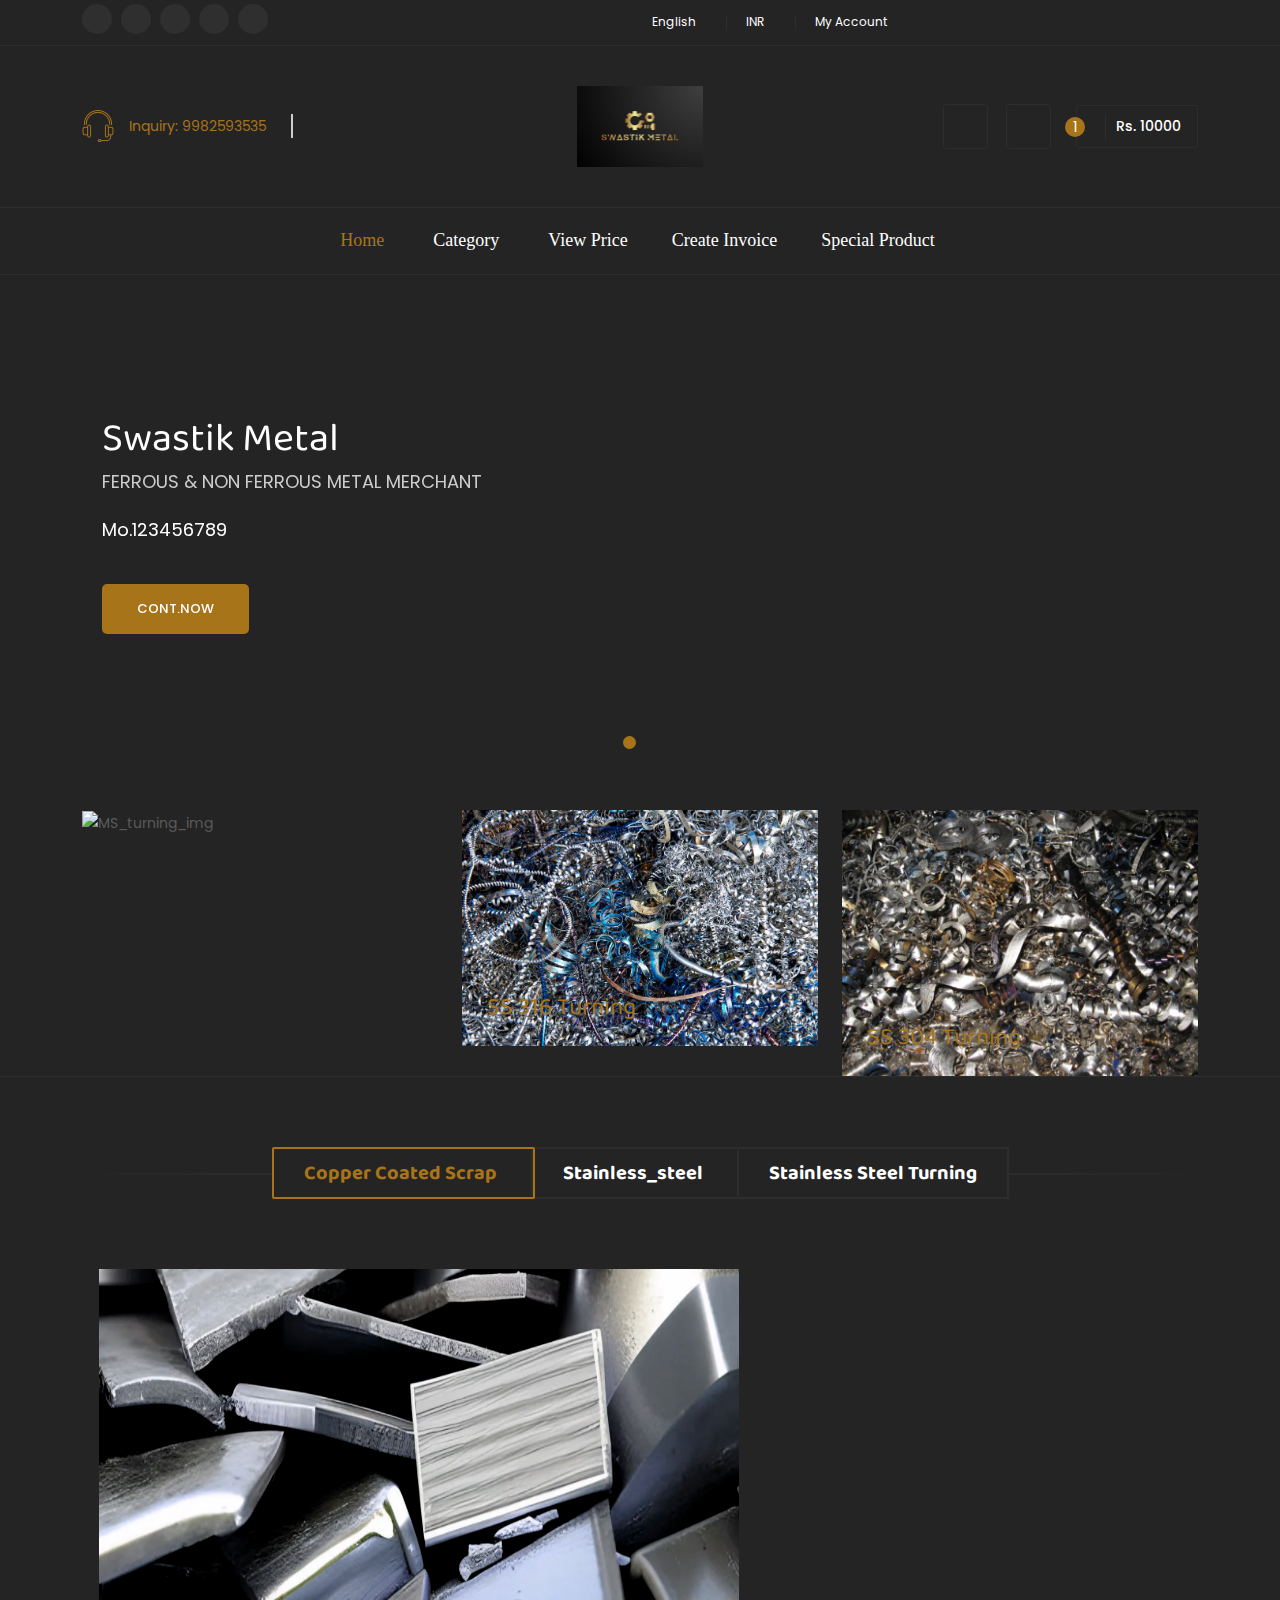
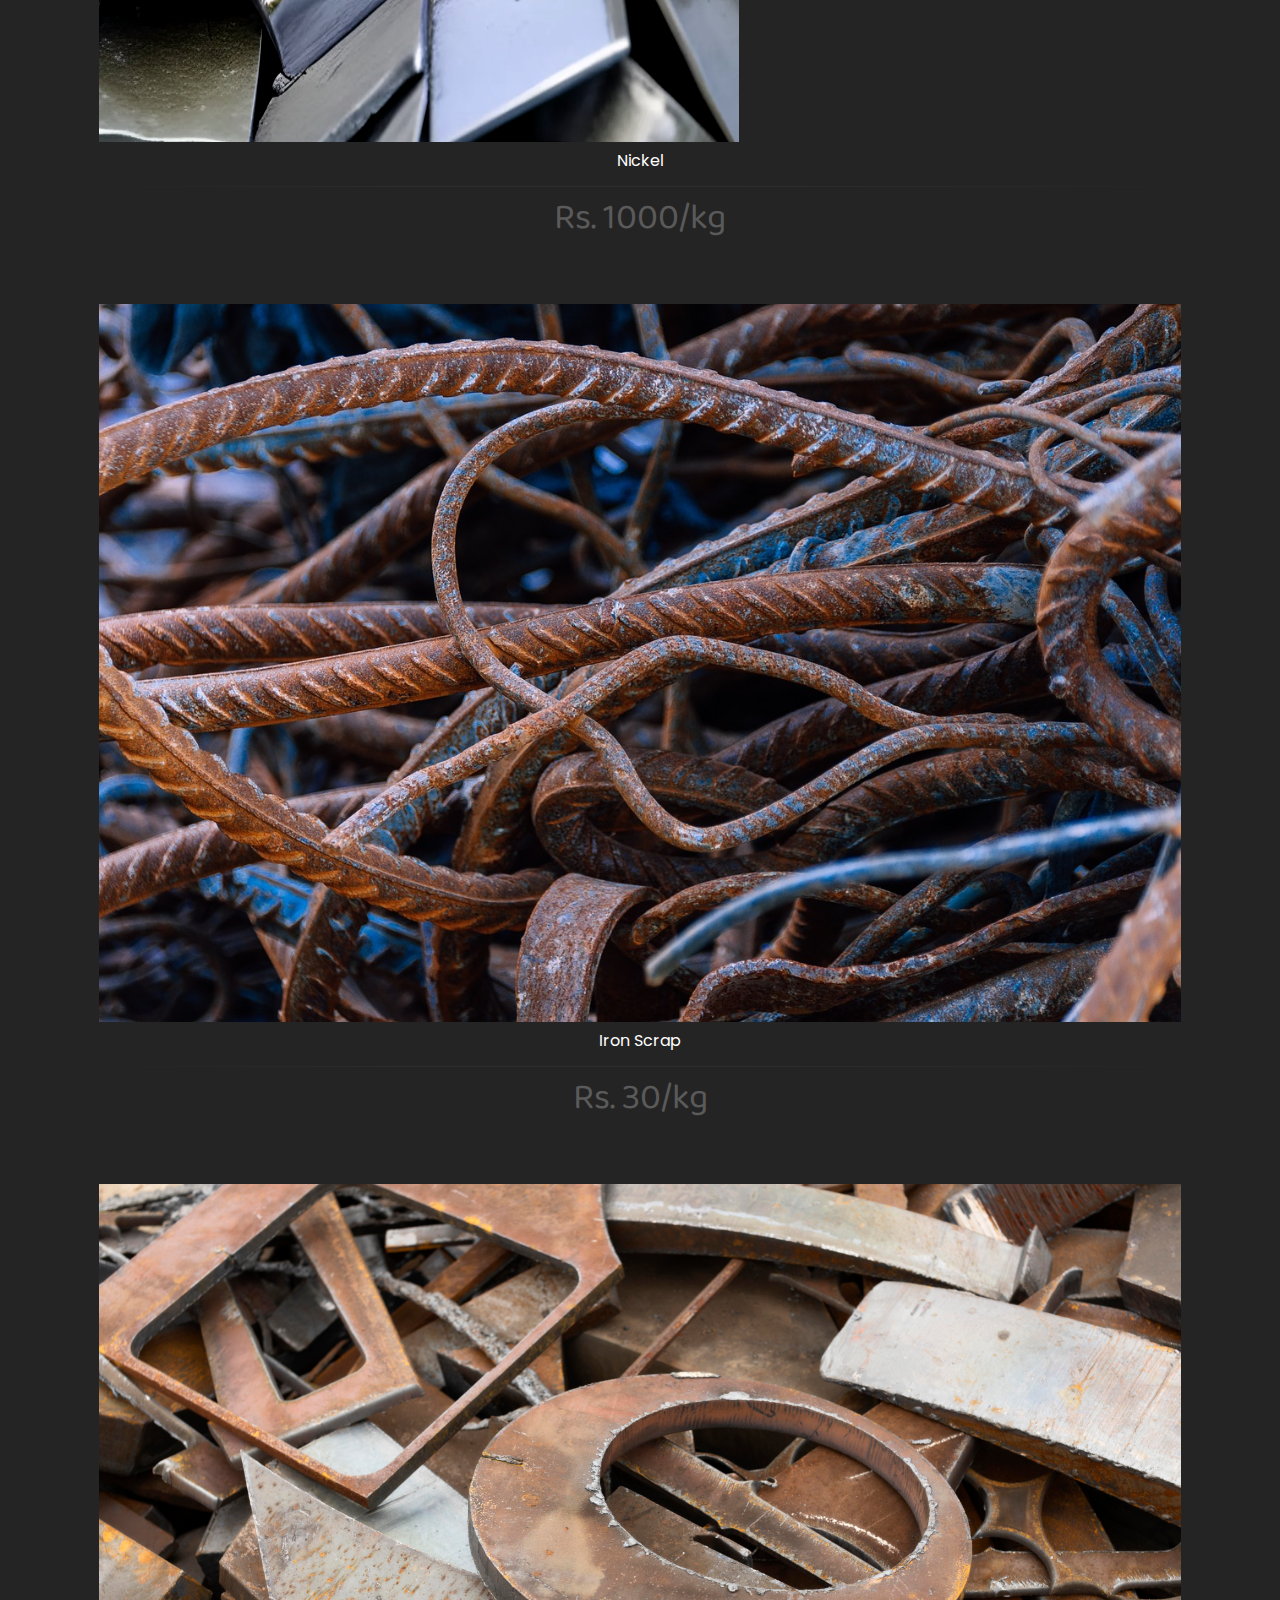
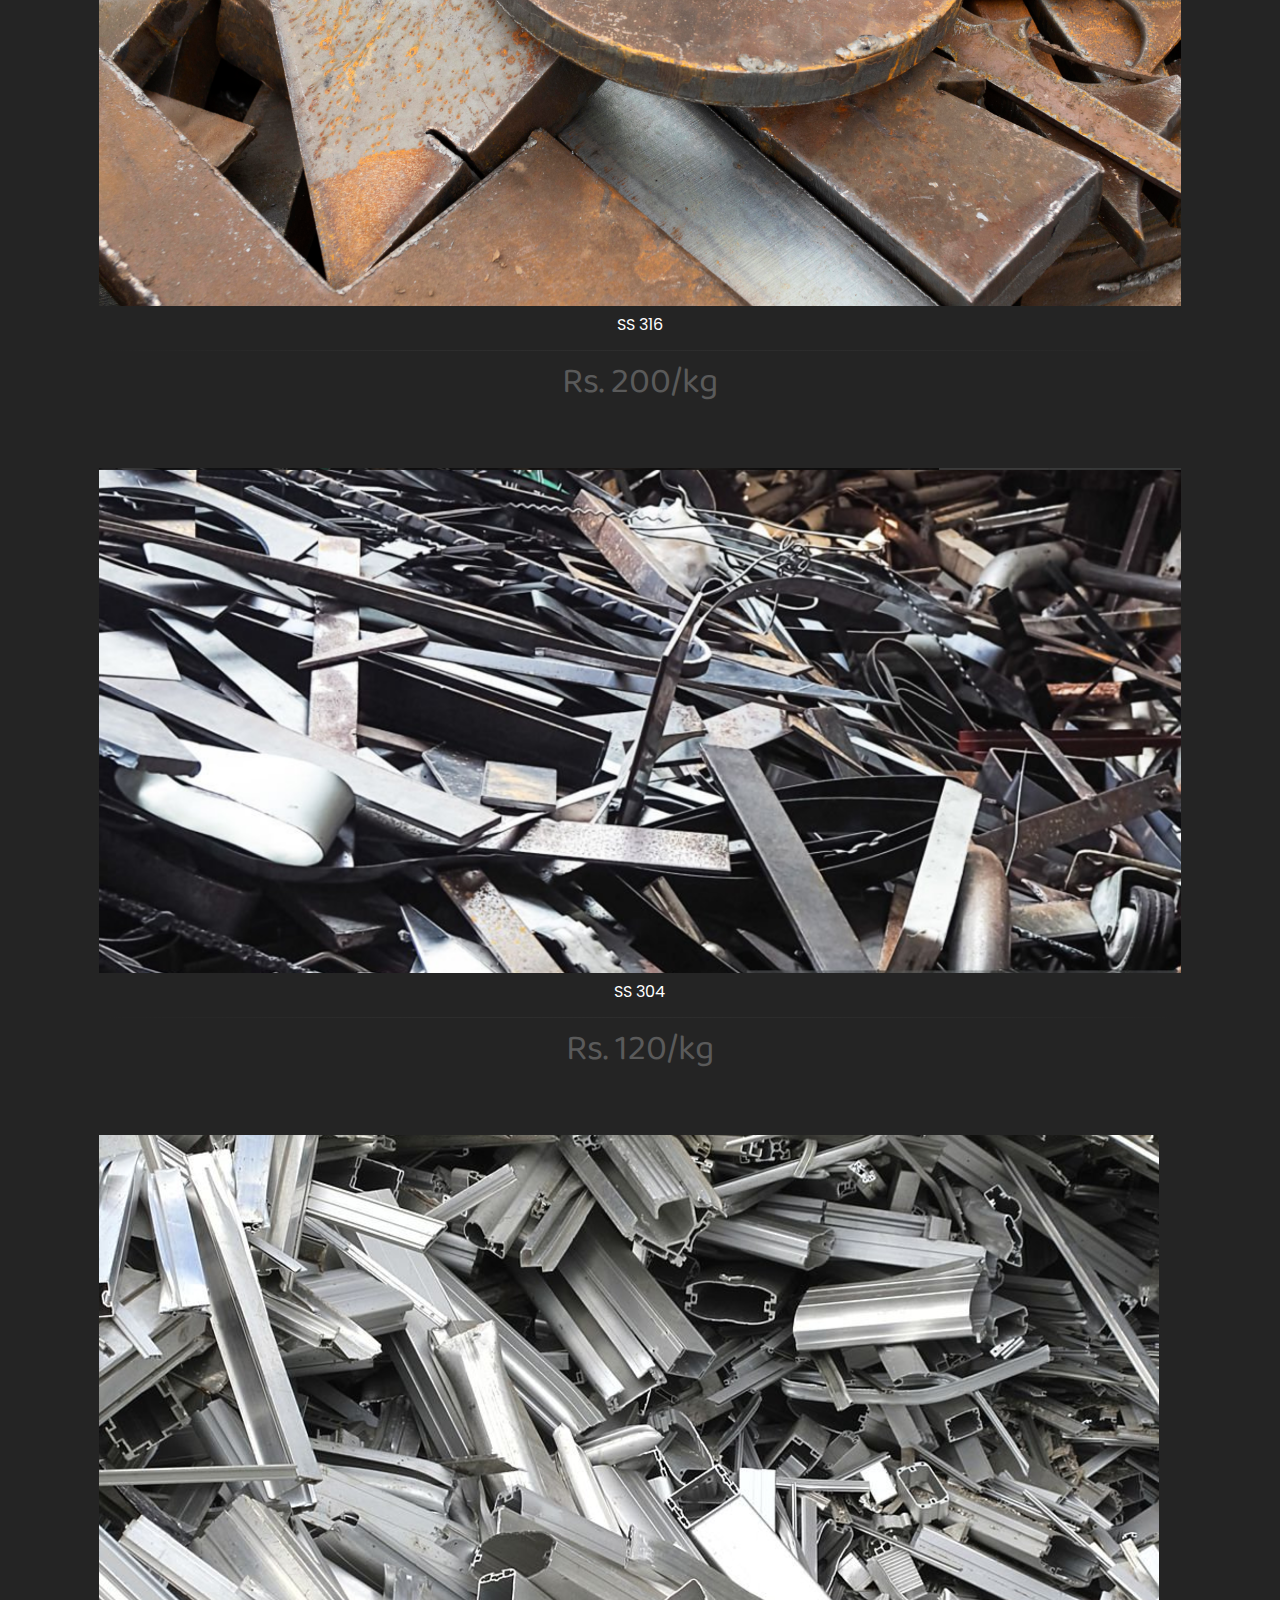
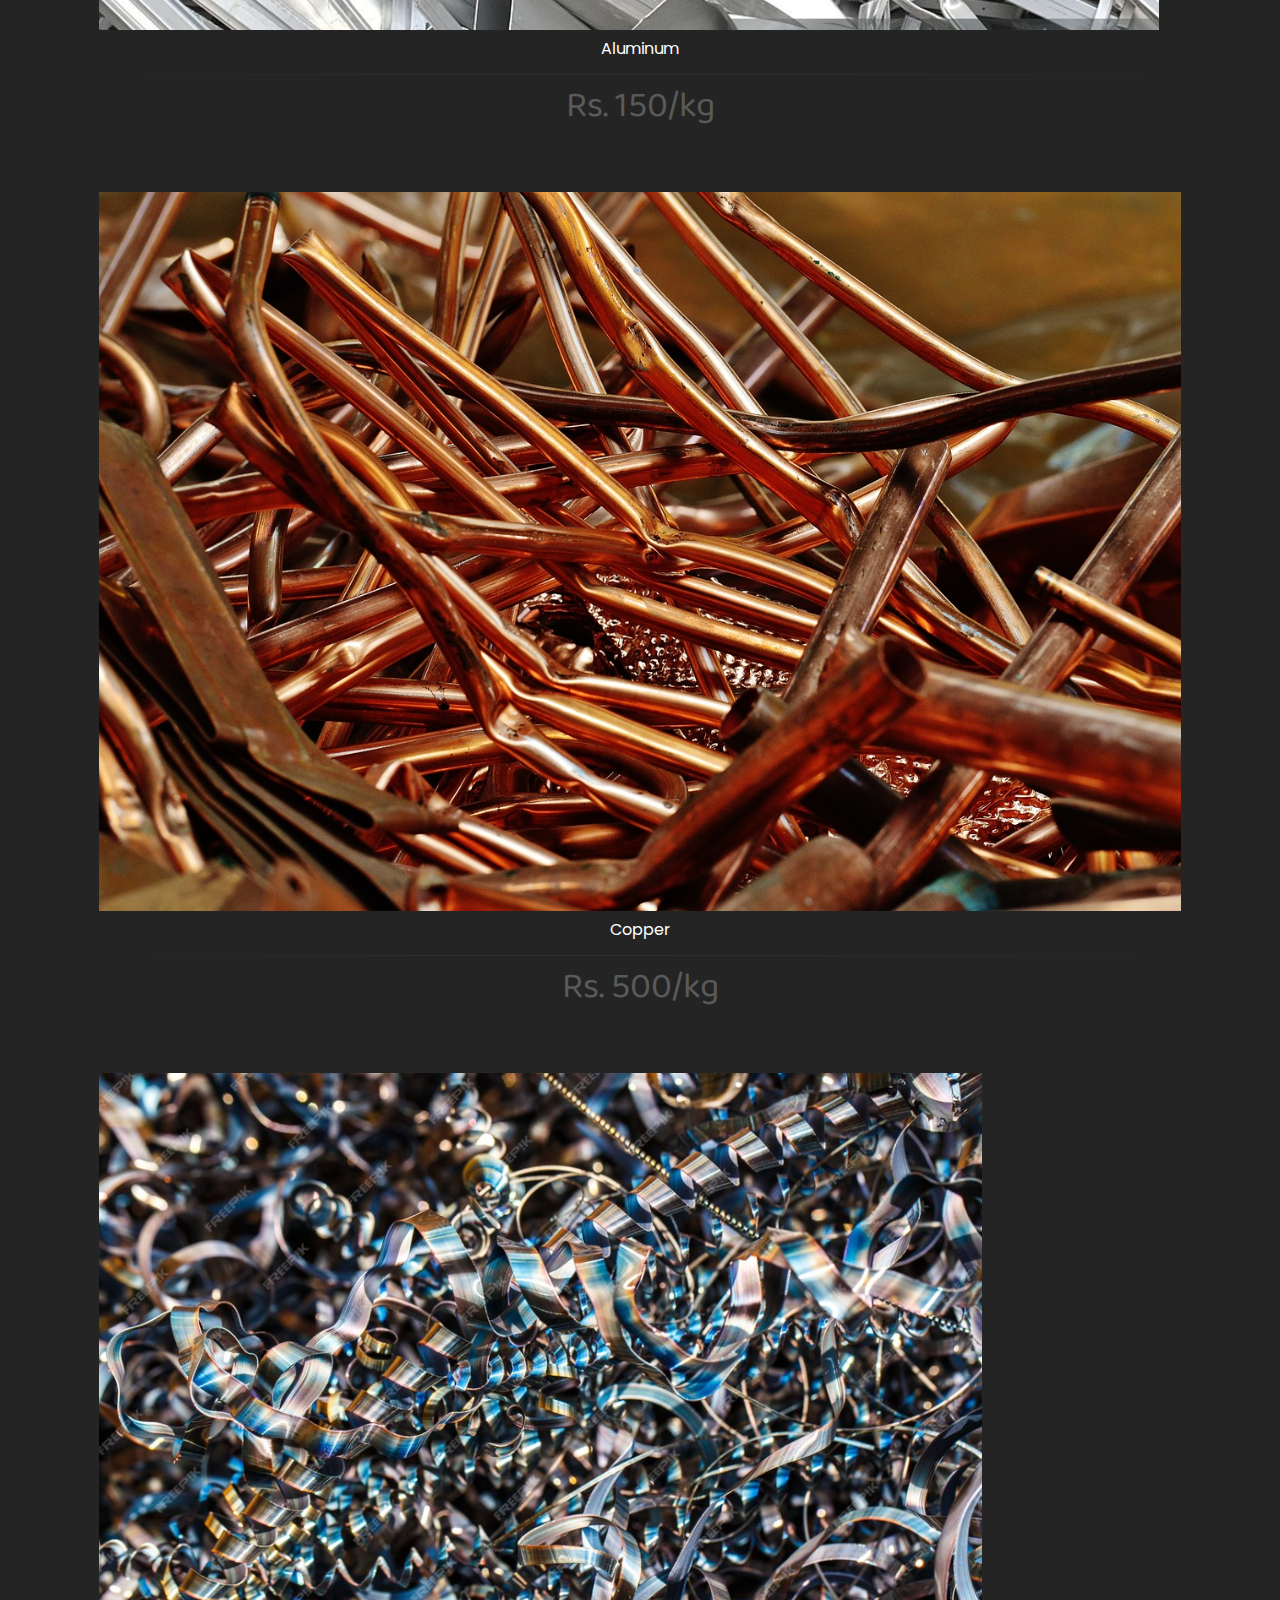
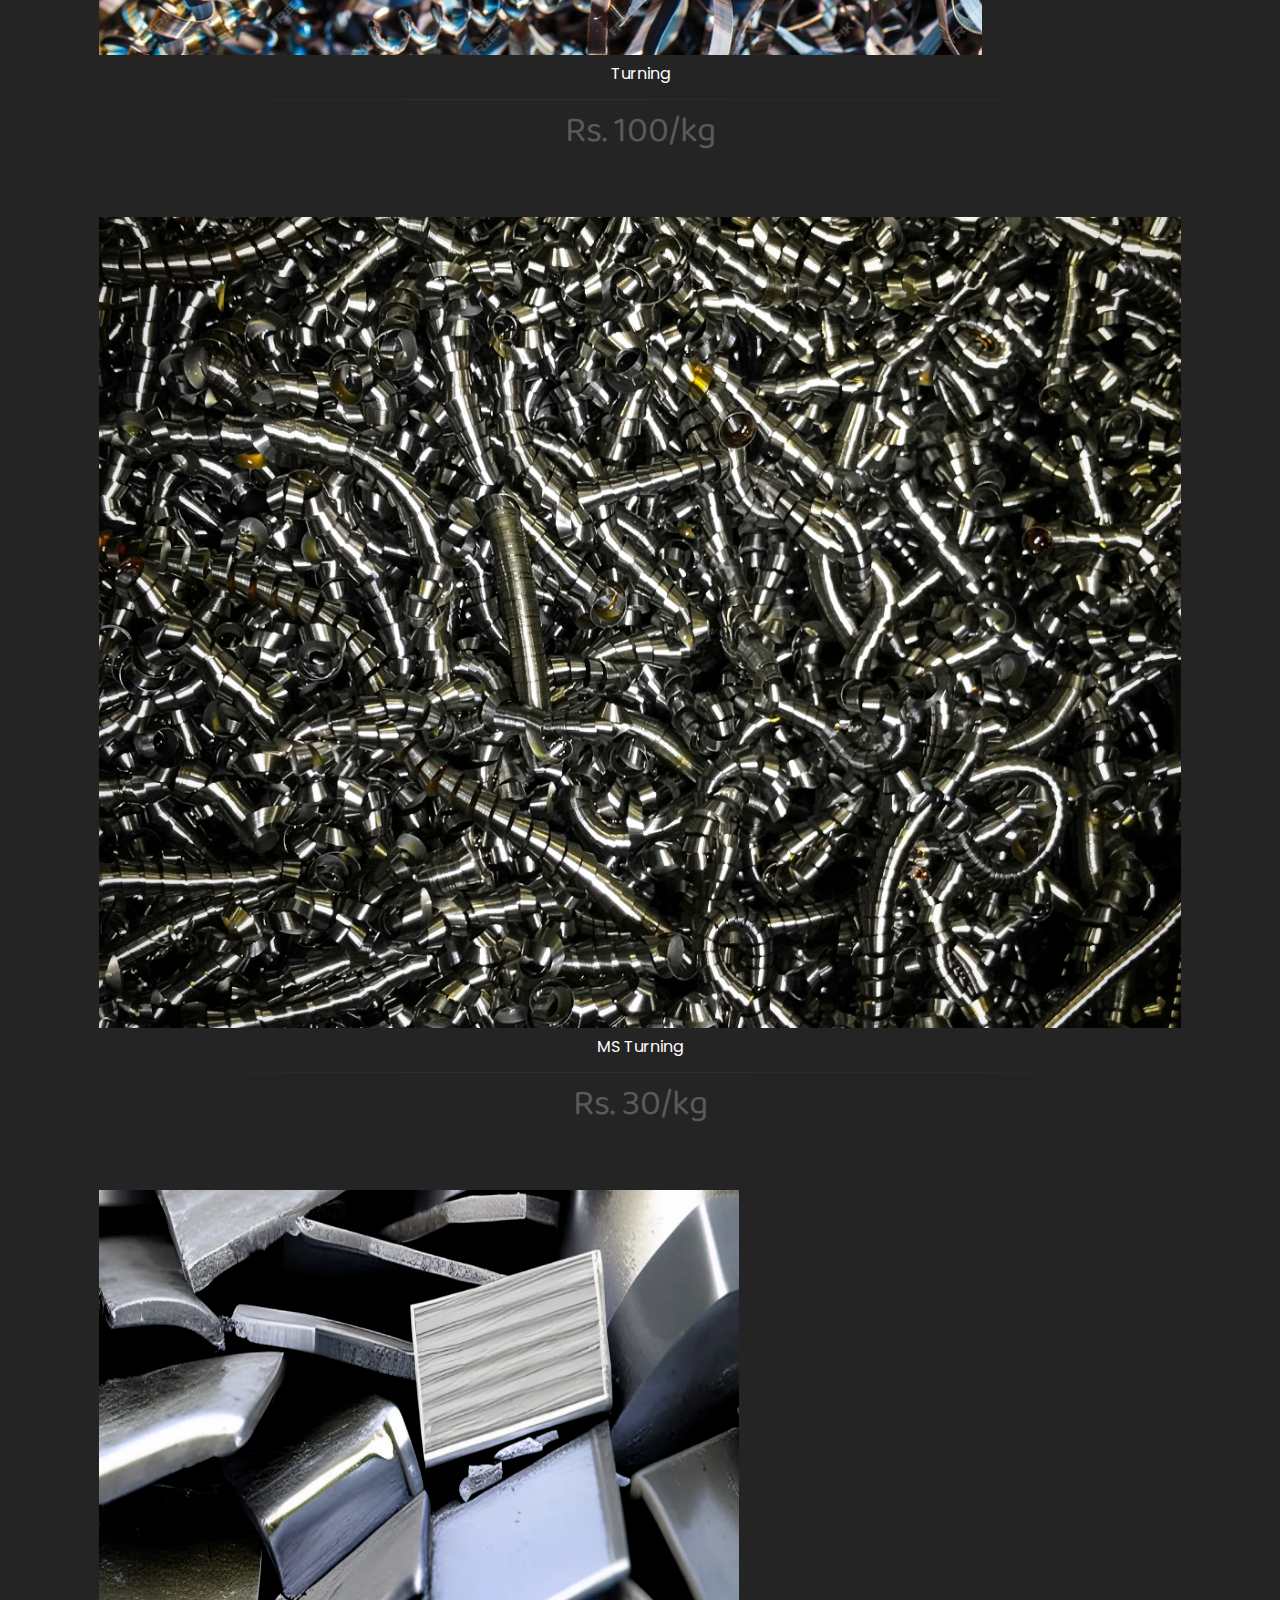
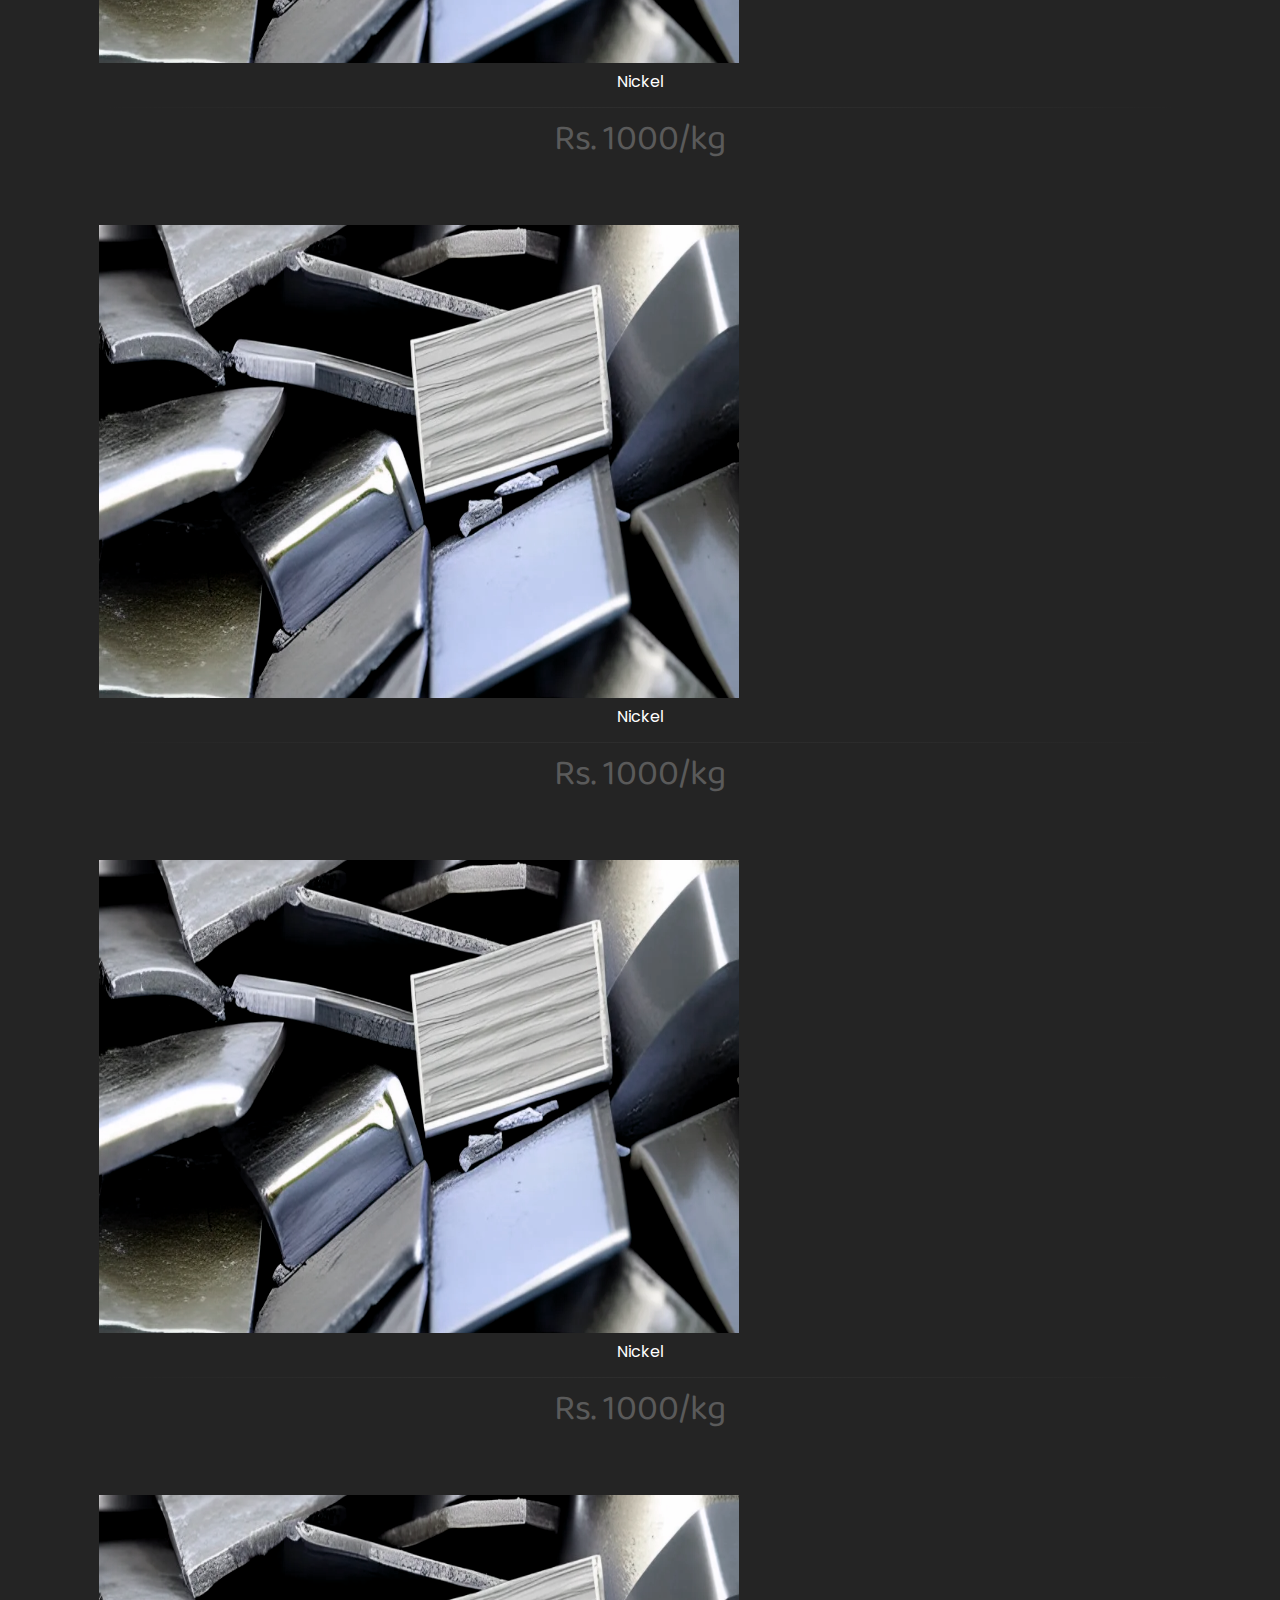
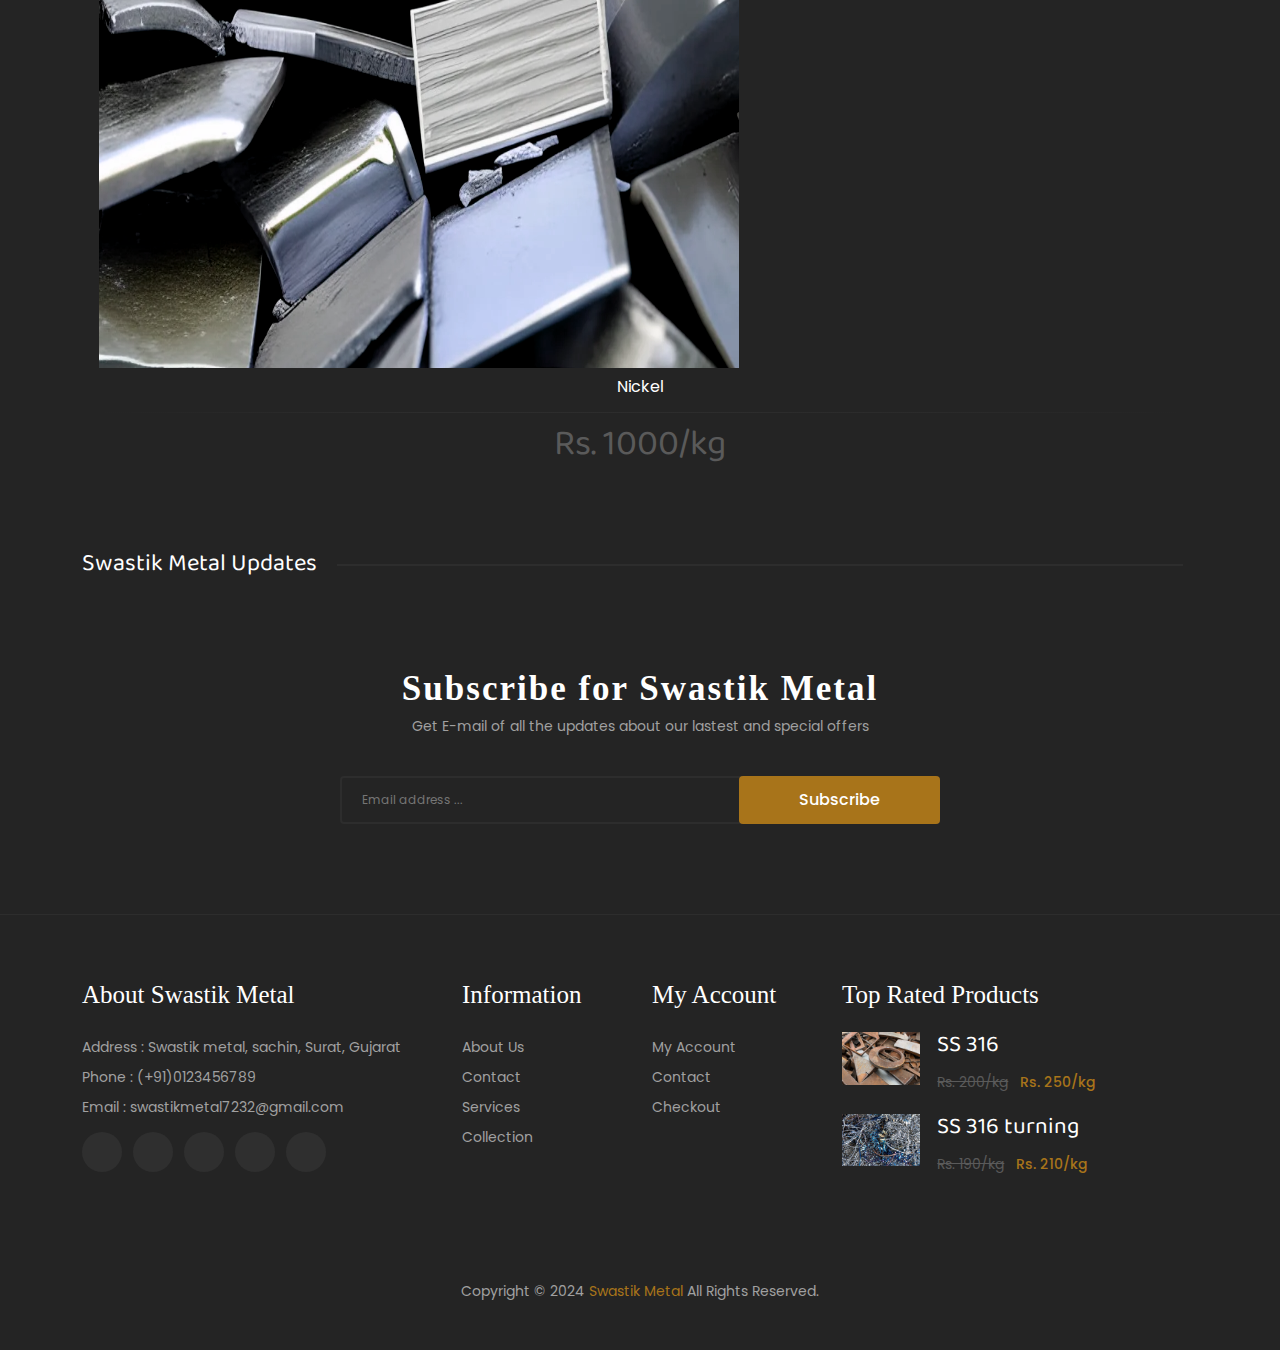
==== index.html @ c0fde3b0 "Add files via upload" ====
<!DOCTYPE html>
<html lang="en">

<head>
    <meta charset="UTF-8">
    <meta name="viewport" content="width=device-width, initial-scale=1.0">
    <title>Swastik Metal</title>
    <link rel="shortcut icon" href="favicon.ico" type="image/x-icon">
    <!-- CSS only -->
    <link rel="stylesheet" href="https://stackpath.bootstrapcdn.com/bootstrap/5.0.0-alpha2/css/bootstrap.min.css">
    <link rel="stylesheet" href="http://code.ionicframework.com/ionicons/2.0.1/css/ionicons.min.css">
    <link rel="stylesheet" href="https://cdnjs.cloudflare.com/ajax/libs/OwlCarousel2/2.3.4/assets/owl.carousel.min.css">
    <link rel="stylesheet" href="https://cdnjs.cloudflare.com/ajax/libs/animate.css/4.1.1/animate.min.css">
    <link rel="stylesheet" href="https://cdnjs.cloudflare.com/ajax/libs/slick-carousel/1.8.1/slick.min.css">

    <link rel="stylesheet" href="style.css">
</head>

<body>
    <div class="home_black_version">
        <header class="header_area header_black">
            <!-- header top starts -->
            <div class="header_top">
                <div class="container">
                    <div class="row align-items-center">
                        <div class="col-lg-6 col-md-6">
                            <div class="social_icone">
                                <ul>
                                    <li><a href="#"><i class="ion-social-facebook"></i></a></li>
                                    <li><a href="#"><i class="ion-social-twitter"></i></a></li>
                                    <li><a href="#"><i class="ion-social-instagram"></i></a></li>
                                    <li><a href="#"><i class="ion-social-linkedin"></i></a></li>
                                    <li><a href="#"><i class="ion-social-youtube"></i></a></li>
                                </ul>
                            </div>
                        </div>
                        <div class="col-lg-6 col-md-6">
                            <div class="top_right text-right">
                                <ul>
                                    <li class="language">
                                        <a href="#">English <i class="ion-chevron-down"></i></a>
                                        <ul class="dropdown_language">
                                            <li><a href="#">Hindi</a></li>
                                            <li><a href="#">Gujrati</a></li>
                                        </ul>
                                    </li>
                                    <li class="currency">
                                        <a href="#">INR <i class="ion-chevron-down"></i></a>
                                        <ul class="dropdown_currency">
                                            <li><a href="#">INR - Rupees</a></li>
                                            <li><a href="#">USD - Dollar</a></li>
                                            <li><a href="#">EUR - Euro</a></li>
                                           
                                        </ul>
                                    </li>
                                    <li class="top_links">
                                        <a href="#">My Account <i class="ion-chevron-down"></i></a>
                                        <ul class="dropdown_links">
                                            
                                            <li><a href="login.html">My Account</a></li>
                                            <li><a href="login.html">Login</a></li>
                                            <li><a href="index.html">Logout</a></li>
                                          
                                        </ul>
                                    </li>
                                </ul>
                            </div>
                        </div>
                    </div>
                </div>
            </div>
            <!-- header top ends -->

            <!-- header middle starts -->
            <div class="header_middel">
                <div class="container">
                    <div class="row align-items-center">

                        <div class="col-lg-5">
                            <div class="home_contact">
                                <div class="contact_icone">
                                    <img src=" icon_phone.png" alt="">
                                </div>
                                <div class="contact_box">
                                    <p>Inquiry: <a href="tel: 1234567894">9982593535</a></p>
                                </div>
                            </div>
                        </div>

                        <div class="col-lg-2 col-md-3 col-4">
                            <div class="logo">
                                <a href="#"><img src=" swastiklogo.png" alt="logo"></a>
                            </div>
                        </div>

                        <div class="col-lg-5 col-md-7 col-6">
                            <div class="middel_right">
                                <div class="search_btn">
                                    <a href="#"><i class="ion-ios-search-strong"></i></a>
                                    <div class="dropdown_search">
                                        <form action="#">
                                            <input type="text" placeholder="Search Product ....">
                                            <button type="submit"><i class="ion-ios-search-strong"></i></button>
                                        </form>
                                    </div>
                                </div>
                                <div class="wishlist_btn">
                                    <a href="#"><i class="ion-heart"></i></a>
                                </div>
                                <div class="cart_link">
                                    <a href="#"><i class="ion-android-cart"></i><span class="cart_text_quantity">Rs.
                                            10000</span><i class="ion-chevron-down"></i></a>
                                    <span class="cart_quantity">1</span>

                                   
                                </div>
                            </div>
                        </div>
                    </div>
                </div>
            </div>

            <!-- header middle ends -->

            <!-- header bottom starts -->

            <div class="header_bottom sticky-header">
                <div class="container">
                    <div class="row align-items-center">
                        <div class="col-12">
                            <div class="main_menu_inner">
                                
                                <div class="main_menu">
                                    <nav>
                                        <ul>
                                            <li class="active">
                                                <a href="#">Home <i class="ion-chevron-down"></i></a>
                                                <ul class="sub_menu">
                                                    <li><a href=" About.jpg">About Us </a></li>
                                                    <li><a href="#">Services</a></li>
                                                    <li><a href="#">Products</a></li>
                            
                                                </ul>
                                            </li>
                                            <li>
                                                <a href="#">Category <i class="ion-chevron-down"></i></a>
                                                <ul class="mega_menu">
                                                    <li>
                                                        <a href="#">Stainless Steel  Turning_& Scrap  </a>
                                                        <ul>
                                                            <li><a href="#">Steel-316</a></li>
                                                            <li><a href="#">Steel-304</a></li>
                                                            <li><a href="#">Steel-202</a></li>
                                                            <li><a href="#">Steel-316-turning</a></li>
                                                            <li><a href="#">Steel-304-turning</a></li>

                                                        </ul>
                                                    </li>
                                                    <li>
                                                        <a href="#">Iron-MS</a>
                                                        <ul>
                                                            <li><a href="#">New Iron </a></li>
                                                            <li><a href="#">Old Iron</a></li>
                                                            <li><a href="#">Ms-turning </a></li>
                                                        </ul>
                                                    </li>
                                                    <li>
                                                        <a href="#">Other</a>
                                                        <ul>
                                                            <li><a href="#">Aluminum</a></li>
                                                            <li><a href="#">Copper</a></li>
                                                            <li><a href="#">Nickel</a></li>
                                                           
                                                        </ul>
                                                    </li>

                                                </ul>
                                            </li>
                                           
                                            <li><a href="/Price Update/metal_view.html">View Price </a></li>
                                            <li><a href="Invoice/new_invoice.html">Create Invoice </a></li>
                                        
                                           
                                           
                                            <li>
                                                <a href="#">Special product <i class="ion-chevron-down"></i></a>
                                                <ul class="sub_menu pages">
                                                    <li><a href="#">SS-316</a></li>
                                                    <li><a href="#">SS-304</a></li>
                                                    <li><a href="#">Nickel</a></li>
                                                    <li><a href="#">Moly</a></li>
                                                </ul>
                                            </li>
                                        </ul>
                                    </nav>
                                </div>
                            </div>
                        </div>
                    </div>
                </div>
            </div>
            <!-- header bottom ends -->
        </header>

        <!-- slider section starts -->
        <div class="slider_area slider_black owl-carousel">
            <div class="single_slider" data-bgimg=" slider/1.png">
                <div class="container">
                    <div class="row align-items-center">
                        <div class="col-12">
                            <div class="slider_content">
                                
                                <h1>Swastik Metal</h1>
                                <span>FERROUS & NON FERROUS METAL MERCHANT</span>
                                <p class="slider_price">Mo.123456789 </p>
                                <a href="#" class="button">Cont.now</a>
                            </div>
                        </div>
                    </div>
                </div>

            </div>
            
            <div class="single_slider" data-bgimg=" slider/3.jpg">
                <div class="container">
                    <div class="row align-items-center">
                        <div class="col-12">
                            <div class="slider_content">
                                
                                <h1>Swastik Metal-2</h1>
                                <span>FERROUS & NON FERROUS METAL MERCHANT</span>
                                <p class="slider_price">Mo.123456789 </p>
                                <a href="#" class="button">Cont.now</a>
                            </div>
                        </div>
                    </div>
                </div>

            </div>
        </div>
        <!-- slider section ends -->
        <!-- metal section starts -->
        <section class="metal_section metal_black">
            <div class="container">
                <div class="row">
                    <div class="col-lg-4 col-md-6">
                        <div class="main_scrap">
                            <div class="scrap_name">
                                <a href="#"><img src=" MS_turning_img.jpg" alt="MS_turning_img"></a>
                                <div class="metal_content">
                                    <h2>MS Turning</h2>
                                </div>
                            </div>
                        </div>
                    </div>
                    <div class="col-lg-4 col-md-6">
                        <div class="main_scrap">
                            <div class="scrap_name">
                                <a href="#"><img src=" SS_316_Turning.png" alt="SS_316_Turning"></a>
                                <div class="metal_content">
                                     <h2>SS 316 Turning</h2>
                                </div>
                            </div>
                        </div>
                    </div>
                    <div class="col-lg-4 col-md-6">
                        <div class="main_scrap">
                            <div class="scrap_name">
                                <a href="#"><img src=" SS_304_Turning_0.png" alt="SS_304_Turning"></a>
                                <div class="metal_content">
                                    <h2>SS 304 Turning</h2>
                                </div>
                            </div>
                        </div>
                    </div>
                </div>
            </div>
        </section>
        <!-- metal section ends -->
        <!-- product section area starts  -->

        <section class="product_section p_section1 product_black_section">
            <div class="container">
                <div class="row">
                    <div class="col-12">
                        <div class="product_area">
                            <div class="product_tab_button">
                                <ul class="nav" role="tablist">
                                    <li>
                                        <a href="#copper_coated_scrap" class="active" data-toggle="tab" role="tab"
                                            aria-controls="copper_coated_scrap" aria-selected="true">copper coated scrap</a>
                                    </li>
                                    <li>
                                        <a href="#Stainless_steel" data-toggle="tab" role="tab" aria-controls="Stainless_steel"
                                            aria-selected="false">Stainless_steel</a>
                                    </li>
                                    <li>
                                        <a href="#Stainless_steel_turning" data-toggle="tab" role="tab" aria-controls="Stainless_steel_turning"
                                            aria-selected="false">Stainless steel turning</a>
                                    </li>

                                </ul>
                            </div>
                            <div class="tab-content">
                                <div class="tab-pane fade show active" id="copper_coated_scrap" role="tabpane1">
                                    <div class="product_container">
                                        <div class="custom-row product_column3">
                                            <div class="custom-col-5">
                                                <div class="single_product">
                                                    <div class="product_thumb">
                                                        <a href="#" class="primary_img"><img src=" nickel_img.png"
                                                                alt="product1"></a>  
                                                    </div>
                                                    <div class="product_content">
                                                       <h3><a href="#">Nickel</a></h3>
                                                       <h2>Rs. 1000/kg</h2>
                                                    </div>
                                                </div>
                                            </div>

                                            <div class="custom-col-5">
                                                <div class="single_product">
                                                    <div class="product_thumb">
                                                        <a href="#" class="primary_img"><img src=" iron_scarp.jpg"
                                                                alt="product2"></a>  
                                                    </div>
                                                    <div class="product_content">
                                                       <h3><a href="#">Iron scrap</a></h3>
                                                       <h2>Rs. 30/kg</h2>
                                                    </div>
                                                </div>
                                            </div>
                                            <div class="custom-col-5">
                                                <div class="single_product">
                                                    <div class="product_thumb">
                                                        <a href="#" class="primary_img"><img src=" SS_316_img.jpg"
                                                                alt="product3"></a>  
                                                    </div>
                                                    <div class="product_content">
                                                       <h3><a href="#">SS 316</a></h3>
                                                       <h2>Rs. 200/kg</h2>
                                                    </div>
                                                </div>
                                            </div>
                                            <div class="custom-col-5">
                                                <div class="single_product">
                                                    <div class="product_thumb">
                                                        <a href="#" class="primary_img"><img src=" SS_304.png"
                                                                alt="product4"></a>  
                                                    </div>
                                                    <div class="product_content">
                                                       <h3><a href="#">SS 304</a></h3>
                                                       <h2>Rs. 120/kg</h2>
                                                    </div>
                                                </div>
                                            </div>
                                            <div class="custom-col-5">
                                                <div class="single_product">
                                                    <div class="product_thumb">
                                                        <a href="#" class="primary_img"><img src=" aluminum_img.png"
                                                                alt="product5"></a>  
                                                    </div>
                                                    <div class="product_content">
                                                       <h3><a href="#">Aluminum</a></h3>
                                                       <h2>Rs. 150/kg</h2>
                                                    </div>
                                                </div>
                                            </div>
                                            <div class="custom-col-5">
                                                <div class="single_product">
                                                    <div class="product_thumb">
                                                        <a href="#" class="primary_img"><img src=" copper_img.jpg"
                                                                alt="product6"></a>  
                                                    </div>
                                                    <div class="product_content">
                                                       <h3><a href="#">copper</a></h3>
                                                       <h2>Rs. 500/kg</h2>
                                                    </div>
                                                </div>
                                            </div>
                                            <div class="custom-col-5">
                                                <div class="single_product">
                                                    <div class="product_thumb">
                                                        <a href="#" class="primary_img"><img src=" turning.png"
                                                                alt="product7"></a>  
                                                    </div>
                                                    <div class="product_content">
                                                       <h3><a href="#">turning</a></h3>
                                                       <h2>Rs. 100/kg</h2>
                                                    </div>
                                                </div>
                                            </div>
                                            <div class="custom-col-5">
                                                <div class="single_product">
                                                    <div class="product_thumb">
                                                        <a href="#" class="primary_img"><img src=" MS_Turning.jpg"
                                                                alt="product8"></a>  
                                                    </div>
                                                    <div class="product_content">
                                                       <h3><a href="#">MS turning</a></h3>
                                                       <h2>Rs. 30/kg</h2>
                                                    </div>
                                                </div>
                                            </div>
                                            <div class="custom-col-5">
                                                <div class="single_product">
                                                    <div class="product_thumb">
                                                        <a href="#" class="primary_img"><img src=" nickel_img.png"
                                                                alt="product9"></a>  
                                                    </div>
                                                    <div class="product_content">
                                                       <h3><a href="#">Nickel</a></h3>
                                                       <h2>Rs. 1000/kg</h2>
                                                    </div>
                                                </div>
                                            </div>
                                            <div class="custom-col-5">
                                                <div class="single_product">
                                                    <div class="product_thumb">
                                                        <a href="#" class="primary_img"><img src=" nickel_img.png"
                                                                alt="product10"></a>  
                                                    </div>
                                                    <div class="product_content">
                                                       <h3><a href="#">Nickel</a></h3>
                                                       <h2>Rs. 1000/kg</h2>
                                                    </div>
                                                </div>
                                            </div>
                                            <div class="custom-col-5">
                                                <div class="single_product">
                                                    <div class="product_thumb">
                                                        <a href="#" class="primary_img"><img src=" nickel_img.png"
                                                                alt="product11"></a>  
                                                    </div>
                                                    <div class="product_content">
                                                       <h3><a href="#">Nickel</a></h3>
                                                       <h2>Rs. 1000/kg</h2>
                                                    </div>
                                                </div>
                                            </div>
                                            <div class="custom-col-5">
                                                <div class="single_product">
                                                    <div class="product_thumb">
                                                        <a href="#" class="primary_img"><img src=" nickel_img.png"
                                                                alt="product12"></a>  
                                                    </div>
                                                    <div class="product_content">
                                                       <h3><a href="#">Nickel</a></h3>
                                                       <h2>Rs. 1000/kg</h2>
                                                    </div>
                                                </div>
                                            </div>
                                        </div>
                                    </div>
                                </div>
                                 
                        </div>
                    </div>
                </div>
            </div>
        </section>

       
        <!-- blog section starts -->
        <section class="blog_section blog_black">
            <div class="container">
                <div class="row">
                    <div class="col-12">
                        <div class="section_title">
                            <h2>Swastik metal Updates</h2>
                        </div>
                    </div>
                </div>
                <div class="row">
                    <div class="blog_wrapper blog_column3 owl-carousel">
                        <div class="col-lg-4">
                            <div class="single_blog">
                                <div class="blog_thumb">
                                    <a href="#"><img src=" MS_turning_img.jpg" alt="MS turning"></a>
                                </div>
                                <div class="blog_content">
                                    <h3><a href="#">MS turning</a></h3>
                                    <div class="author_name">
                                        <p>
                                            <span>by</span>
                                            <span class="themes">chamunda metal</span>
                                            <span class="post_by">/ 4 November 2024</span>
                                        </p>
                                    </div>

                                    <div class="post_desc">
                                        <p>Lorem ipsum dolor sit amet consectetur adipisicing elit. Sunt fugit commodi
                                            quo eligendi laudantium quisquam, magnam hic numquam fuga illum sed aperiam
                                            sint, expedita dolor.</p>
                                    </div>
                                    <div class="read_more">
                                        <a href="#">Continue Reading</a>
                                    </div>
                                </div>
                            </div>
                        </div>
                        <div class="col-lg-4">
                            <div class="single_blog">
                                <div class="blog_thumb">
                                    <a href="#"><img src=" SS_304_Turning_0.png" alt="SS 304 turning"></a>
                                </div>
                                <div class="blog_content">
                                    <h3><a href="#">SS 304 turning</a></h3>
                                    <div class="author_name">
                                        <p>
                                            <span>by</span>
                                            <span class="themes">SDK metal</span>
                                            <span class="post_by">/ 3 November 2024</span>
                                        </p>
                                    </div>

                                    <div class="post_desc">
                                        <p>Lorem ipsum dolor sit amet consectetur adipisicing elit. Sunt fugit commodi
                                            quo eligendi laudantium quisquam, magnam hic numquam fuga illum sed aperiam
                                            sint, expedita dolor.</p>
                                    </div>
                                    <div class="read_more">
                                        <a href="#">Continue Reading</a>
                                    </div>
                                </div>
                            </div>
                        </div>
                        <div class="col-lg-4">
                            <div class="single_blog">
                                <div class="blog_thumb">
                                    <a href="#"><img src=" SS_316_Turning.png" alt=" SS 316 turning"></a>
                                </div>
                                <div class="blog_content">
                                    <h3><a href="#">SS 316 turning</a></h3>
                                    <div class="author_name">
                                        <p>
                                            <span>by</span>
                                            <span class="themes">Ramdev metals</span>
                                            <span class="post_by">/ 2 November 2024</span>
                                        </p>
                                    </div>

                                    <div class="post_desc">
                                        <p>Lorem ipsum dolor sit amet consectetur adipisicing elit. Sunt fugit commodi
                                            quo eligendi laudantium quisquam, magnam hic numquam fuga illum sed aperiam
                                            sint, expedita dolor.</p>
                                    </div>
                                    <div class="read_more">
                                        <a href="#">Continue Reading</a>
                                    </div>
                                </div>
                            </div>
                        </div>
                        <div class="col-lg-4">
                            <div class="single_blog">
                                <div class="blog_thumb">
                                    <a href="#"><img src=" MS_Turning.jpg" alt="MS turning"></a>
                                </div>
                                <div class="blog_content">
                                    <h3><a href="#">MS turning</a></h3>
                                    <div class="author_name">
                                        <p>
                                            <span>by</span>
                                            <span class="themes">Swastik metal</span>
                                            <span class="post_by">/ 5 November 2024</span>
                                        </p>
                                    </div>

                                    <div class="post_desc">
                                        <p>Lorem ipsum dolor sit amet consectetur adipisicing elit. Sunt fugit commodi
                                            quo eligendi laudantium quisquam, magnam hic numquam fuga illum sed aperiam
                                            sint, expedita dolor.</p>
                                    </div>
                                    <div class="read_more">
                                        <a href="#">Continue Reading</a>
                                    </div>
                                </div>
                            </div>
                        </div>
                    </div>
                </div>
            </div>
        </section>
        <!-- blog section ends -->

        

        <!-- subscribe section starts -->
        <div class="newsletter_area newsletter_black">
            <div class="container">
                <div class="row mt-5">
                    <div class="col-12">
                        <div class="newsletter_content">
                            <h2>Subscribe for Swastik Metal</h2>
                            <p>Get E-mail of all the updates about our lastest and special offers</p>
                            <div class="subscibe_form">
                                <form class="footer-newsletter">
                                    <input type="email" placeholder="Email address ..." autocapitalize="off"
                                        autocomplete="off">
                                    <button>Subscribe</button>
                                </form>
                            </div>
                        </div>
                    </div>
                </div>
            </div>
        </div>
        <!-- subscribe section ends -->
        

        <!-- footer section starts -->
        <footer class="footer_widgets footer_black">
            <div class="container">
                <div class="footer_top">
                    <div class="row">
                        <div class="col-lg-4 col-md-6 col-sm-8">
                            <div class="widgets_container contact_us">
                                <h3>About Swastik Metal</h3>
                                <div class="footer_contact">
                                    <p>Address : Swastik metal, sachin, Surat, Gujarat</p>
                                    <p>Phone : <a href="tel:(+91)01234568789">(+91)0123456789</a></p>
                                    <p>Email : swastikmetal7232@gmail.com</p>
                                    <ul>
                                        <li><a href="#"><i class="ion-social-facebook"></i></a></li>
                                        <li><a href="#"><i class="ion-social-twitter"></i></a></li>
                                        <li><a href="#"><i class="ion-social-rss"></i></a></li>
                                        <li><a href="#"><i class="ion-social-googleplus"></i></a></li>
                                        <li><a href="#"><i class="ion-social-youtube"></i></a></li>
                                    </ul>
                                </div>
                            </div>
                        </div>
                        <div class="col-lg-2 col-md-6 col-sm-4 col-6">
                            <div class="widgets_container widget_menu">
                                <h3>Information</h3>
                                <div class="footer_menu">
                                    <ul>
                                        <li><a href="#">About Us</a></li>
                                        <li><a href="#">Contact</a></li>
                                        <li><a href="#">Services</a></li>
                                        <li><a href="#">Collection</a></li>
                                       
                                    </ul>
                                </div>
                            </div>
                        </div>
                        <div class="col-lg-2 col-md-6 col-sm-5 col-6">
                            <div class="widgets_container widget_menu">
                                <h3>My Account</h3>
                                <div class="footer_menu">
                                    <ul>
                                        <li><a href="#">My Account</a></li>
                                        <li><a href="#">Contact</a></li>  
                                        <li><a href="#">Checkout</a></li>
                                      
                                    </ul>
                                </div>
                            </div>
                        </div>
                        <div class="col-lg-4 col-md-6 col-sm-7">
                            <div class="widgets_container product_widget">
                                <h3>Top Rated Products</h3>
                                <div class="simple_product">
                                    <div class="simple_product_items">
                                        <div class="simple_product_thumb">
                                            <a href="#"><img src=" SS_316_img.jpg" alt="SS 316"></a>
                                        </div>
                                        <div class="simple_product_content">
                                            
                                            <div class="product_name">
                                                <h3><a href="#">SS 316</a></h3>
                                            </div>
                                            <div class="product_price">
                                                <span class="old_price">Rs. 200/kg</span>
                                                <span class="current_price">Rs. 250/kg</span>
                                            </div>
                                        </div>
                                    </div>
                                    <div class="simple_product_items">
                                        <div class="simple_product_thumb">
                                            <a href="#"><img src=" SS_316_Turning.png" alt="ss 316 turning"></a>
                                        </div>
                                        <div class="simple_product_content">
                                            
                                            <div class="product_name">
                                                <h3><a href="#">SS 316 turning</a></h3>
                                            </div>
                                            <div class="product_price">
                                                <span class="old_price">Rs. 190/kg</span>
                                                <span class="current_price">Rs. 210/kg</span>
                                            </div>
                                        </div>
                                    </div>
                                </div>
                            </div>
                        </div>
                    </div>
                </div>
                <div class="footer_bottom">
                    <div class="row">
                        <div class="col-12">
                            <div class="copyright_area">
                                <p>Copyright &copy; 2024 <a href="#">Swastik Metal</a> All rights Reserved.</p>
                               
                            </div>
                        </div>
                    </div>
                </div>

            </div>
        </footer>
        <!-- footer section ends -->
    </div>

    <script src="https://code.jquery.com/jquery-3.5.1.js"></script>
    <!-- JavaScript Bundle with Popper.js -->
    <script src="https://stackpath.bootstrapcdn.com/bootstrap/5.0.0-alpha2/js/bootstrap.bundle.min.js"></script>
    <script src="https://cdnjs.cloudflare.com/ajax/libs/wow/1.1.2/wow.min.js"></script>
    <script src="https://cdnjs.cloudflare.com/ajax/libs/OwlCarousel2/2.3.4/owl.carousel.min.js"></script>
    <script src="https://cdnjs.cloudflare.com/ajax/libs/slick-carousel/1.8.1/slick.min.js"></script>

    <script src="main.js"></script>
</body>

</html>
---- style.css ----
@import url("https://fonts.googleapis.com/css2?family=Poppins:wght@200;300;400;500;600;700&display=swap");
@import url("https://fonts.googleapis.com/css2?family=Baloo+2:wght@500;600;700&display=swap");

/* common styling */

* {
  box-sizing: border-box;
}
*,
*::after,
*::before {
  box-sizing: border-box;
}

html,
body {
  height: 100%;
}
body {
  line-height: 24px;
  font-size: 14px;
  font-style: normal;
  font-weight: 400;
  visibility: visible;
  font-family: "Poppins", sans-serif;
  color: #5a5a5a;
}

h1,
h2,
h3,
h4,
h5,
h6 {
  font-weight: 400;
  margin-top: 0;
  font-family: "Baloo 2", cursive;
}

h1 {
  font-size: 48px;
  line-height: 1;
  font-weight: 700;
}
h2 {
  font-size: 36px;
  line-height: 36px;
}
h3 {
  font-size: 30px;
  line-height: 30px;
}
h4 {
  font-size: 16px;
  line-height: 19px;
  font-weight: 700;
}
h5 {
  font-size: 14px;
  line-height: 18px;
}
h6 {
  font-size: 12px;
  line-height: 14px;
}

p:last-child {
  margin-bottom: 0;
}
a,
button {
  color: inherit;
  line-height: inherit;
  text-decoration: none;
  cursor: pointer;
}

.btn:focus {
  box-shadow: none;
}

a,
button,
img,
input,
span {
  transition: all 0.3s ease 0s;
}

*:focus {
  outline: none !important;
}
a:focus {
  color: inherit;
  outline: none;
  text-decoration: none;
}

a:hover {
  text-decoration: none;
}

button,
input[type="submit"] {
  cursor: pointer;
}

img {
  max-width: 100%;
  height: auto;
}

ul {
  list-style: outside none none;
  margin: 0;
  padding: 0;
}

.home_black_version {
  background: #242424;
}

.header_black .header_top {
  border-bottom: 1px solid #2d2d2d;
}

.header_black .social_icone ul li a {
  background: #2f2f2f;
  color: #cccccc;
}

.header_black .social_icone ul li a:hover {
  background: #a8741a;
}

.header_black .top_right > ul > li::before {
  background: #2d2d2d;
}

.header_black .top_right > ul > li:hover > a {
  color: #a8741a;
}

.header_black .top_right > ul > li > a {
  color: #ffffff;
}

.header_black .top_right > ul > li > a:not([href]):not([tabindex]) {
  color: #ffffff;
}
.header_black .top_right > ul > li > a:not([href]):not([tabindex]):hover {
  color: #a8741a;
}

.header_black .dropdown_language li,
.header_black .dropdown_currency li,
.header_black .dropdown_links li {
  border-bottom: 1px solid #2d2d2d;
}

.header_black .dropdown_language li a:hover,
.header_black .dropdown_currency li a:hover,
.header_black .dropdown_links li a:hover {
  color: #a8741a;
}

.header_black .dropdown_links {
  left: -98%;
}

.social_icone ul li {
  display: inline-block;
  margin-left: 5px;
}

.social_icone ul li:first-child {
  margin-left: 0;
}

.social_icone ul li a {
  background: #ebebeb;
  color: #aaaaaa;
  display: block;
  width: 30px;
  height: 30px;
  line-height: 30px;
  text-align: center;
  border-radius: 50%;
}

.social_icone ul li a:hover {
  background: #a8741a;
  color: #ffffff;
}

.top_right > ul > li {
  display: inline-block;
  position: relative;
  padding-left: 20px;
  margin-left: 20px;
}

.top_right > ul > li:hover ul.dropdown_currency {
  top: 100%;
  opacity: 1;
  visibility: visible;
}

.top_right > ul > li:hover ul.dropdown_language,
.top_right > ul > li:hover .header_black ul.dropdown_currency,
.header_black .top_right > ul > li:hover ul.dropdown_currency,
.top_right > ul > li:hover .header_black ul.dropdown_links,
.header_black .top_right > ul > li:hover ul.dropdown_links {
  top: 100%;
  opacity: 1;
  visibility: visible;
}

.top_right > ul > li:hover ul.dropdown_links {
  top: 100%;
  opacity: 1;
  visibility: visible;
}

.top_right > ul > li:first-child {
  padding-left: 0;
  margin-left: 0;
}
.top_right > ul > li::before {
  position: absolute;
  content: "";
  width: 1px;
  height: 15px;
  background: #ebebeb;
  top: 50%;
  left: 0px;
  transform: translateY(-50%);
}

.top_right > ul > li:first-child::before {
  display: none;
}

.top_right > ul > li > a {
  color: #242424;
  text-transform: capitalize;
  line-height: 26px;
  font-size: 12px;
  cursor: pointer;
  display: block;
  font-weight: 400;
  padding: 9px 0;
}

.top_right > ul > li > a i {
  margin-left: 3px;
  font-size: 10px;
}

.dropdown_currency,
.dropdown_language,
.dropdown_links,
.header_black .dropdown_currency,
.header_black .dropdown_links {
  position: absolute;
  background: #ffffff;
  box-shadow: 0 0 5px rgba(0, 0, 0, 0.2);
  min-width: 200px;
  text-align: center;
  top: 125%;
  transition: all 0.3s ease-out;
  overflow: hidden;
  left: -154%;
  z-index: 9999;
  padding: 0 15px;
  border-radius: 5px;
  opacity: 0;
  visibility: hidden;
}

.header_black .dropdown_language,
.header_black .dropdown_currency,
.header_black .dropdown_links {
  background: #242424;
}
.dropdown_language li a,
.header_black .dropdown_currency li a,
.header_black .dropdown_links li a {
  text-transform: capitalize;
  display: block;
  font-size: 12px;
  color: #242424;
  text-align: center;
}

.dropdown_language li a:hover,
.header_black .dropdown_currency li a:hover,
.header_black .dropdown_links li a:hover {
  color: #a8741a;
}

.header_black .dropdown_language li:last-child,
.header_black .dropdown_currency li:last-child,
.header_black .dropdown_links li:last-child {
  border-bottom: 0;
}
.header_black .dropdown_language li a,
.header_black .dropdown_currency li a,
.header_black .dropdown_links li a {
  color: #ffffff;
}

.header_black .dropdown_links {
  left: -98%;
}

.dropdown_language li,
.header_black .dropdown_currency li,
.header_black .dropdown_links li {
  border-bottom: 1px solid #2d2d2d;
  line-height: 36px;
  padding: 5px 0;
}

.dropdown_language li:last-child,
.header_black .dropdown_currency li:last-child,
.header_black .dropdown_links li:last-child {
  border-bottom: 0;
}
.dropdown_language li a:hover,
.header_black .dropdown_currency li a:hover,
.header_black .dropdown_links li a:hover {
  color: #a8741a;
}

/* *****************Middle Header******************** */

.header_middel {
  padding: 40px 0;
  border-bottom: 1px solid #ebebeb;
}

.header_black .header_middel {
  border-bottom: 1px solid #2d2d2d;
}

.home_contact {
  display: flex;
}

.home_contact .contact_box {
  padding-right: 25px;
  margin-right: 25px;
  border-right: 2px solid #cccccc;
}
.header_black .home_contact {
  align-items: center;
}
.header_black .contact_box {
  margin-left: 15px;
}

.header_black .contact_box p {
  color: #a8741a;
  font-size: 14px;
}

.logo {
  padding: 0 20px;
}

.middel_right {
  display: flex;
  justify-content: flex-end;
  align-items: center;
}
.search_btn {
  position: relative;
}

.search_btn:hover .dropdown_search {
  opacity: 1;
  visibility: visible;
  top: 100%;
}

.search_btn a {
  width: 45px;
  height: 45px;
  border-radius: 3px;
  text-align: center;
  line-height: 45px;
  border: 1px solid #2d2d2d;
  color: #ffffff;
  font-size: 20px;
  display: block;
}

.search_btn a:hover {
  color: #a8741a;
}
.header_black .search_btn form button {
  position: absolute;
  top: 0;
  right: 10px;
  border: 0;
  background: inherit;
  color: #ffffff;
  font-size: 20px;
  height: 100%;
}

.header_black .search_btn form button:hover {
  color: #a8741a;
}

.dropdown_search {
  position: absolute;
  right: 0;
  opacity: 0;
  visibility: hidden;
  top: 120%;
  transition: 0.3s;
}

.dropdown_search form {
  position: relative;
  width: 280px;
  border: 1px solid #ebebeb;
  background: #ffffff;
  z-index: 9;
}

.dropdown_search form input {
  border: 0;
  width: 100%;
  height: 50px;
  line-height: 50px;
  padding: 0 67px 0 10px;
  background: inherit;
  font-size: 12px;
  color: #a4a4a4;
}
.dropdown_search form button {
  position: absolute;
  top: 0;
  right: 0;
  background: #ebebeb;
  width: 59px;
  height: 100%;
  border: 0;
  border-left: 1px solid #2d2d2d;
  padding: 0;
  font-size: 20px;
  background: none;
  color: #ffffff;
}

.header_black .dropdown_search form {
  background: #242424;
  border: 1px solid #2d2d2d;
}

.header_black .wishlist_btn {
  margin-left: 18px;
}

.header_black .wishlist_btn a {
  width: 45px;
  height: 45px;
  border-radius: 3px;
  text-align: center;
  line-height: 45px;
  font-size: 20px;
  display: block;
  border: 1px solid #2d2d2d;
  color: #ffffff;
}

.header_black .wishlist_btn a:hover {
  color: #a8741a;
}

.cart_link {
  margin-left: 25px;
  position: relative;
}

.cart_link span.cart_quantity {
  position: absolute;
  left: -11px;
  width: 20px;
  line-height: 20px;
  text-align: center;
  background: #a8741a;
  color: #ffffff;
  border-radius: 50%;
  top: 12px;
}

.cart_link > a {
  font-size: 14px;
  font-weight: 500;
  text-transform: capitalize;
  color: #212121;
  border: 1px solid #ebebeb;
  padding: 11px 10px 13px 18px;
  line-height: 15px;
  border-radius: 3px;
  display: block;
}
.cart_link > a:hover {
  color: #a8741a;
}

.cart_link > a i.ion-android-cart {
  font-size: 19px;
  margin-right: 10px;
  border-right: 1px solid #ebebeb;
  position: relative;
  top: 3px;
  padding-right: 10px;
}

.cart_link > a i.ion-chevron-down {
  font-size: 17px;
  margin-left: 3px;
}
.header_black .cart_link span.cart_quantity {
  background: #a8741a;
}

.header_black .cart_link > a {
  color: #ffffff;
  border: 1px solid #2d2d2d;
}

.header_black .cart_link > a:hover {
  color: #a8741a;
}

.header_black .cart_link > a i.ion-android-cart {
  border-right: 1px solid #2d2d2d;
}

.mini_cart {
  position: fixed;
  min-width: 355px;
  height: 100%;
  padding: 18px 20px 33px;
  background: #ffffff;
  z-index: 999;
  right: 0;
  top: 0;
  transition: 0.5s;
  transform: translateX(100%);
}

.mini_cart.active {
  transform: translateX(0);
  transition: 0.5s;
}

.header_black .mini_cart {
  background: #242424;
  border: 1px solid #2d2d2d;
}

.cart_close {
  display: flex;
  align-items: center;
  justify-content: space-between;
  border-bottom: 1px solid #ebebeb;
  padding-bottom: 10px;
}

.header_black .cart_close {
  border-bottom: 1px solid #2d2d2d;
}

.cart_text h3 {
  font-size: 18px;
  text-transform: capitalize;
  font-weight: 600;
  margin-bottom: 0;
  color: #ffffff;
}

.mini_cart_close > a {
  font-size: 25px;
  color: #ffffff;
}

.mini_cart_close > a:hover {
  color: #a8741a;
}

.cart_item {
  padding: 20px 0;
  border-bottom: 1px solid #2d2d2d;
  display: flex;
  overflow: hidden;
}

.cart_img {
  width: 100px;
  margin-right: 10px;
}

.cart_info {
  width: 58%;
}

.cart_info a {
  font-weight: 400;
  color: #ffffff;
  text-transform: capitalize;
  font-size: 14px;
}

.cart_info a:hover {
  color: #a8741a;
}

.cart_info span {
  display: block;
}

.cart_info span.price_cart {
  color: #a8741a;
  font-weight: 500;
}

.header_black .cart_info span.quantity {
  color: #a0a0a0;
}

.cart_remove {
  width: 10%;
  text-align: right;
}

.cart_remove a {
  color: #eaeaea;
  font-size: 18px;
}

.cart_remove a:hover {
  color: #a8741a;
}

.cart_total {
  display: flex;
  justify-content: space-between;
  padding: 20px 0;
}

.cart_total span {
  color: #ffffff;
  font-size: 14px;
  font-weight: 400;
}

.mini_cart_footer {
  padding: 0 25px 25px;
  background: #242424;
}

.cart_button a {
  text-transform: uppercase;
  border-radius: 5px;
  font-weight: 400;
  color: #ffffff;
  background: #2e2e2e;
  display: block;
  text-align: center;
  line-height: 20px;
  margin-bottom: 0;
  padding: 13px 0 11px;
}

.cart_button a:hover {
  background: #a8741a;
}

.cart_button.view_cart {
  padding-bottom: 15px;
}

.cart_button a.active {
  background: #a8741a;
}

.cart_button a.active:hover {
  background: #e9c88f;
  color: #000000;
  font-weight: 600;
}

/* ************************ Header Down ( 3rd ) ******************** */

.header_bottom.sticky-header.sticky .main_menu_inner {
  text-align: center;
  display: flex;
  align-items: center;
  justify-content: center;
}

.header_bottom.sticky-header.sticky .logo_sticky {
  display: block;
}

.header_black .header_bottom {
  border-bottom: 1px solid #2d2d2d;
}

.sticky-header.sticky {
  position: fixed;
  z-index: 99;
  width: 100%;
  top: 0;
  background: rgba(255, 255, 255, 0.9);
  box-shadow: 0 1px 3px rgba(0, 0, 0, 0.11);
  animation-name: fadeInDown;
  animation-duration: 900ms;
  animation-timing-function: cubic-bezier(0.2, 1, 0.22, 1);
  animation-delay: 0s;
  animation-iteration-count: 1;
  animation-direction: normal;
  animation-fill-mode: none;
  animation-play-state: running;
}

.header_bottom.sticky-header.sticky .main_menu_inner {
  text-align: center;
  display: flex;
  align-items: center;
  justify-content: center;
}

.header_black .sticky-header.sticky {
  background: rgba(54, 63, 77, 0.9);
  box-shadow: 0 1px 3px rgba(0, 0, 0, 0.11);
}

.main_menu_inner {
  text-align: center;
}

.logo_sticky {
  display: none;
  margin-right: 35px;
}

.logo_sticky a img {
  max-width: 120px;
}

.main_menu nav > ul > li {
  display: inline-block;
  position: relative;
}

.main_menu nav > ul > li > a i {
  margin-left: 2px;
}
.main_menu nav > ul > li:hover > a {
  color: #a8741a;
}

.main_menu nav > ul > li.active > a {
  color: #a8741a;
}

.main_menu nav > ul > li:first-child a {
  padding-left: 0;
}

.main_menu nav > ul > li:last-child a {
  padding-right: 0;
}

.main_menu nav > ul > li ul.sub_menu {
  position: absolute;
  min-width: 200px;
  padding: 30px 25px;
  background: #fff;
  border: 1px solid #ebebeb;
  transform: perspective(600px) rotateX(-90deg);
  transform-origin: 0 0 0;
  left: 0;
  right: auto;
  opacity: 0;
  visibility: hidden;
  transition: 0.5s;
  z-index: 9;
  top: 100%;
  text-align: left;
}

.main_menu nav > ul > li ul.sub_menu > li > a {
  font-size: 15px;
}

.main_menu nav ul li:hover .sub_menu,
.main_menu nav ul li:hover .mega_menu {
  opacity: 1;
  visibility: visible;
  transform: perspective(600px) rotateX(0deg);
}

.main_menu nav ul li ul li.active a,
.main_menu nav ul li ul li a:hover {
  color: #c09578;
}

.main_menu nav > ul > li > ul > li > a {
  color: #808080;
  font-size: 13px;
  text-transform: capitalize;
  line-height: 18px;
  margin-bottom: 15px;
  display: block;
  font-weight: 400;
}

.main_menu nav > ul > li > ul.sub_menu > li:last-child > a {
  margin-bottom: 0;
}
.main_menu nav > ul > li > ul.mega_menu li ul li:last-child a {
  margin-bottom: 0;
}

.main_menu nav ul li ul.mega_menu {
  position: absolute;
  min-width: 580px;
  padding: 30px 25px 35px;
  background: #fff;
  border: 1px solid #ebebeb;
  transform: perspective(600px) rotateX(-90deg);
  transform-origin: 0 0 0;
  left: 0;
  right: auto;
  opacity: 0;
  visibility: hidden;
  transition: 0.5s;
  z-index: 9;
  top: 100%;
  text-align: left;
}

.main_menu nav > ul > li > ul.mega_menu > li {
  width: 33%;
  float: left;
}

.main_menu nav > ul > li > ul.mega_menu > li > a {
  text-transform: uppercase;
  color: #242424;
  font-weight: 500;
  margin-bottom: 30px;
}

.main_menu nav > ul > li > ul.maga_menu > li > a:hover {
  color: #c09578;
}

.main_menu nav > ul > li > ul.maga_menu li ul li a {
  color: #808080;
  font-size: 13px;
  line-height: 18px;
  margin-bottom: 11px;
  display: block;
  text-transform: capitalize;
  font-weight: 400;
}

.main_menu nav > ul > li > ul.maga_menu li ul li a:hover {
  color: #c09578;
}

.main_menu nav ul li ul.sub_menu.pages {
  left: inherit;
  right: inherit;
}

.header_black .main_menu nav > ul > li.active > a {
  color: #a8741a;
}

.header_black .main_menu nav > ul > li:hover > a {
  color: #a8741a;
}

.header_black .main_menu nav > ul > li > a {
  color: #ffffff;
  font-family: serif;
  font-weight: 400;
  text-transform: capitalize;
  font-size: 18px;
}

.header_black .main_menu nav > ul > li ul.sub_menu {
  background: #242424;
  border: 1px solid #2d2d2d;
}
.header_black .main_menu nav > ul > li ul.sub_menu li a {
  color: #ffffff;
  font-family: serif;
}

.header_black .main_menu nav > ul > li ul.sub_menu li a:hover {
  color: #a8741a;
}

.header_black .main_menu nav > ul > li ul.mega_menu {
  background: #242424;
  border: 1px solid #2d2d2d;
}
.header_black .main_menu nav > ul > li ul.mega_menu > li > a {
  color: #ffffff;
  font-family: serif;
}
.header_black .main_menu nav > ul > li ul.mega_menu > li > a:hover {
  color: #a8741a;
}
.header_black .main_menu nav > ul > li ul.mega_menu > li ul li a {
  color: #ffffff;
}

.header_black .main_menu nav > ul > li ul.mega_menu > li ul li a:hover {
  color: #a8741a;
}
.ion-chevron-down {
  font-size: 14px;
  padding-left: 3px;
}

.main_menu nav > ul > li > a {
  display: block;
  padding: 19px 20px;
  color: #212121;
  font-size: 13px;
  line-height: 26px;
  text-transform: uppercase;
  font-weight: 500;
}

/* **********Slider Section *************** */
.single_slider {
  background-repeat: no-repeat;
  background-attachment: scroll;
  background-position: center center;
  background-size: cover;
}

.slider_area {
  margin-bottom: 35px;
}

.slider_area.owl-carousel .owl-dots {
  position: absolute;
  bottom: 20px;
  width: 100%;
  text-align: center;
}

.slider_area.owl-carousel .owl-dots .owl-dot {
  width: 9px;
  height: 9px;
  border-radius: 50%;
  display: inline-block;
  background: #242424;
  margin: 0 5px;
  transition: 0.3s;
  position: relative;
}

.slider_area.owl-carousel .owl-dots .owl-dot.active {
  transition: 0.3s;
}

.slider_area.owl-carousel .owl-dots .owl-dot.active::before {
  position: absolute;
  content: "";
  background: #a8741a;
  width: 13px;
  height: 13px;
  left: -3px;
  top: -3px;
  border-radius: 50%;
}

.slider_area .single_slider .row {
  height: 500px;
}

.slider_area .slider_content {
  margin-left: 20px;
  overflow: hidden;
}
.slider_black .slider_content p {
  color: #a8741a;
  font-size: 18px;
  margin-bottom: 0;
  line-height: 22px;
}

.slider_black .slider_content p.slider_price {
  color: #fff;
}
.slider_black .slider_content p.slider_price span {
  color: #a8741a;
  margin-bottom: 0;
}

.slider_black .slider_content h1 {
  color: #fff;
  font-weight: 400;
  margin-bottom: 10px;
  font-family: "Baloo 2", serif;
}

@media only screen and (min-width: 1200px) and (max-width: 1600px) {
  .slider_black .slider_content h1 {
    font-size: 40px;
    line-height: 46px;
    margin-bottom: 8px;
  }
}

.slider_black .slider_content span {
  font-size: 24px;
  color: #cccccc;
  margin-bottom: 35px;
  display: inline-block;
}

@media only screen and (min-width: 1200px) and (max-width: 1600px) {
  .slider_black .slider_content span {
    font-size: 18px;
    margin-bottom: 25px;
  }
}

.slider_black .slider_content a {
  background: #a8741a;
  margin-top: 30px;
}

.slider_black .slider_content a:hover {
  background: #212121;
}

@media only screen and (min-width: 1200px) and (max-width: 1600px) {
  .slider_black .slider_content a {
    margin-top: 43px;
  }
}

.active .slider_content > span {
  animation-fill-mode: both;
  animation-duration: 1s;
  animation-name: fadeInLeft;
  animation-delay: 0.7s;
}

.active .slider_content p,
.active .slider_content h1,
.active .slider_content a {
  animation-fill-mode: both;
  animation-duration: 1s;
  animation-name: fadeInLeft;
  animation-delay: 0.3s;
}

.active .slider_content h1 {
  animation-delay: 0.6s;
}

.active .slider_content a {
  animation-delay: 0.9s;
}
.slider_content p {
  font-size: 18px;
  line-height: 18px;
  font-weight: 400;
  color: #242424;
  margin-bottom: 11px;
  text-transform: capitalize;
}

.slider_content h1 {
  font-size: 60px;
  line-height: 60px;
  font-weight: 700;
  color: #212121;
  text-transform: capitalize;
  margin-bottom: 30px;
}

.slider_content p.slider_price {
  color: #fff;
  font-size: 18px;
}

.slider_content p.slider_price span {
  font-size: 22px;
  font-weight: 500;
  margin-left: 8px;
  color: #a8741a;
  margin-bottom: 0;
}

.slider_content a {
  font-weight: 500;
  margin-top: 25px;
  color: #fff;
  height: 50px;
  line-height: 50px;
  padding: 0 35px;
}

.slider_content a:hover {
  background: #212121;
}
.button {
  background: #a8741a;
  box-shadow: none;
  color: #fff;
  display: inline-block;
  height: 45px;
  line-height: 45px;
  padding: 0 22px;
  text-transform: uppercase;
  font-size: 13px;
  border-radius: 5px;
}

/* **********metal section ************ */
.metal_section {
  border-bottom: 1px solid #ebebeb;
  margin-bottom: 70px;
}
.metal_black {
  border-bottom: 1px solid #2d2d2d;
}

.metal_black .metal_content {
  transition: 0.5s;
  bottom: 25px;
  top: inherit;
}



.metal_black .metal_content h2 {
  color: #a8741a;
  font-weight: 400;
  font-family: "Baloo 2", serif;
}

@media only screen and (min-width: 992px) and (max-width: 1199px) {
  .metal_black .metal_content h2 {
    font-size: 21px;
    line-height: 23px;
    margin-bottom: 13px;
  }
}

.metal_black .metal_content span {
  color: #fff;
}

.metal_black .scrap_name:hover .metal_content {
  transform: scale(1.1);
}

.scrap_name {
  position: relative;
  overflow: hidden;
}

.scrap_name::before {
  position: absolute;
  content: "";
  width: 100%;
  height: 100%;
  background: rgba(0, 0, 0, 0.11);
  top: 0;
  left: 0;
  transition: 0.3s;
  opacity: 0;
  pointer-events: none;
  z-index: 1;
}

.scrap_name img {
  transition: 0.3s;
}

.scrap_name:hover::before {
  opacity: 1;
}

.scrap_name:hover img {
  transform: scale(1.1);
}

.metal_black .scrap_name:hover .metal_content {
  transform: scale(1.1);
}
.metal_content {
  position: absolute;
  top: 25px;
  left: 25px;
}

.metal_content h2 {
  color: #242424;
  font-size: 24px;
  font-weight: 700;
  line-height: 27px;
  margin-bottom: 0px;
}
.metal_content span {
  color: #242424;
}

/* ****************metal section overs ************** */

/* ******************** product section ****************** */
.product_section {
  margin-bottom: 34px;
}

.product_black_section .product_tab_button ul.nav {
  border: 2px solid #2d2d2d;
}

.product_black_section .product_tab_button ul.nav::before {
  background-image: linear-gradient(to right, transparent, #2d2d2d);
}
.product_black_section .product_tab_button ul.nav::after {
  background-image: linear-gradient(to right, #2d2d2d, transparent);
}
.product_black_section .product_tab_button ul.nav li:first-child a {
  border-left: 0;
}

.product_black_section .product_tab_button ul.nav li a {
  border-left: 2px solid #2d2d2d;
  color: #ffffff;
  font-family: "Baloo 2", serif;
}

.product_black_section .product_tab_button ul.nav li a:hover {
  color: #a8741a;
}
.product_black_section .product_tab_button ul.nav li a.active {
  color: #a8741a;
}

.product_black_section .product_tab_button ul.nav li a.active::before {
  border: 2px solid #a8741a;
}
.product_tab_button {
  margin-bottom: 35px;
  text-align: center;
}

.product_tab_button ul {
  justify-content: center;
  margin: 0 auto;
  border: 2px solid #ebebeb;
}

.product_tab_button ul.nav {
  display: inline-block;
  position: relative;
  border: 2px solid #2d2d2d;
}

.product_tab_button ul.nav::before {
  content: "";
  width: 200px;
  height: 2px;
  position: absolute;
  right: 100%;
  top: 50%;
  background-image: linear-gradient(to right, transparent, #2d2d2d);
}
.product_tab_button ul.nav::after {
  content: "";
  width: 200px;
  height: 2px;
  position: absolute;
  left: 100%;
  top: 50%;
  background-image: linear-gradient(to right, transparent, #2d2d2d);
}

.product_tab_button ul li {
  display: inline-block;
}

.product_tab_button ul li:first-child a {
  border-left: 0;
}

.product_tab_button ul li a {
  font-size: 20px;
  color: #242424;
  line-height: 48px;
  text-transform: capitalize;
  font-weight: 700;
  display: inline-block;
  font-family: "Baloo 2", serif;
  border-left: 2px solid #ebebeb;
  padding: 0 30px;
  border-radius: 2px;
  transition: 0.3s;
}

.product_tab_button ul li a:hover {
  color: #a8741a;
}

.product_tab_button ul li a.active {
  color: #a8741a;
  position: relative;
}
.product_tab_button ul li a.active::before {
  position: absolute;
  content: "";
  width: 104%;
  height: 109%;
  border: 2px solid #a8741a;
  left: -2px;
  top: -2px;
  border-radius: 2px;
}

.tab-content {
  padding-top: 20px;
}

.tab-content > .tab-pane.active {
  display: block;
  height: auto;
  opacity: 1;
  overflow: visible;
}

.tab-content > .tab-pane {
  display: block;
  height: 0;
  opacity: 0;
  overflow: hidden;
}

.product_container .custom-col-5 {
  flex: 0 0 100%;
  max-width: 100%;
  padding: 0 6px;
}
.custom-row {
  display: flex;
  flex-wrap: wrap;
  margin-left: -6px;
  margin-right: -6px;
}

.single_product {
  transition: 0.3s;
  margin-bottom: 30px;
}

.single_product:hover {
  background: #fff;
  border-radius: 3px;
  box-shadow: 0px 0px 15px 0px rgba(0, 0, 0, 0.3);
}

.single_product:hover .product_hover {
  top: 66%;
  opacity: 1;
  visibility: visible;
}
.single_product:hover .product_thumb a.secondary_img {
  opacity: 1;
  visibility: visible;
}
.product_black_section .single_product {
  padding: 15px 17px;
}

.product_black_section .single_product:hover {
  background: #242424;
}

.product_thumb {
  position: relative;
  margin-bottom: 8px;
}

.product_thumb a.secondary_img {
  position: absolute;
  top: 0;
  left: 0;
  opacity: 0;
  visibility: hidden;
}
.single_product:hover .quick_button {
  opacity: 1;
  visibility: visible;
}
.quick_button {
  position: absolute;
  bottom: 15px;
  left: 15px;
  right: 15px;
  border-radius: 3px;
  opacity: 0;
  visibility: hidden;
  transition: 0.3s;
}

.quick_button a {
  line-height: 45px;
  background: #3e3e3e;
  color: #fff;
  padding: 0 10px;
  font-weight: normal;
  border-radius: 2px;
  font-size: 13px;
  text-transform: capitalize;
  width: 100%;
  text-align: center;
  display: block;
}

.quick_button a:hover {
  background: #a8741a;
}

.product_black_section .quick_button a {
  font-family: "Baloo 2", serif;
  font-size: 14px;
}

.product_black_section .quick_button a:hover {
  background: #a8741a;
}

.product_content {
  text-align: center;
  position: relative;
}
.product_content h3 {
  line-height: 22px;
  font-size: 15px;
  font-weight: 700;
  text-transform: capitalize;
  position: relative;
  padding-bottom: 15px;
  margin-bottom: 13px;
}

.product_content h3::before {
  background-image: linear-gradient(
    to right,
    transparent,
    #2d2d2d 30%,
    85%,
    transparent
  );
  content: "";
  display: block;
  height: 1px;
  width: 100%;
  position: absolute;
  left: 0;
  right: 0;
  bottom: 0;
}

.product_content h3 a {
  color: #ffffff;
}
.product_content h3 a:hover {
  color: #a8741a;
}
.product_black_section .product_content h3 {
  font-family: "Poppins", "Franklin Gothic Medium", "Arial Narrow", Arial,
    sans-serif;
  font-size: 16px;
  font-weight: 400;
}

.tag_cate {
  margin-bottom: 10px;
}
.product_black_section .tag_cate a {
  color: #a0a0a0;
  font-size: 13px;
}
.product_black_section .tag_cate a:hover {
  color: #a8741a;
}
.price_box > span {
  font-size: 16px;
  font-weight: 500;
  color: #a8741a;
}

.price_box > span.old_price {
  color: #545454;
  font-size: 14px;
  margin-right: 5px;
  text-decoration: line-through;
  font-weight: 400;
}

.product_hover {
  position: absolute;
  top: 50%;
  z-index: 9;
  left: 0;
  background: #fff;
  padding: 3px 8px 20px 8px;
  box-shadow: 0px 6px 7px 0 rgba(0, 0, 0, 0.3);
  transition: all 300ms ease-in-out;
  opacity: 0;
  visibility: hidden;
}
.single_product:hover .product_hover {
  top: 66%;
  opacity: 1;
  visibility: visible;
}

.product_black_section .product_hover {
  background: #242424;
  left: -17px;
  width: 117%;
}

.product_ratings {
  margin-bottom: 6px;
}

.product_ratings ul li {
  display: inline-block;
}

.product_ratings ul li a {
  color: #a8741a;
}

.product_desc {
  margin-bottom: 15px;
  position: relative;
  padding-bottom: 14px;
}

.product_desc::before {
  background-image: linear-gradient(
    to right,
    transparent,
    #2d2d2d 30%,
    85%,
    transparent
  );
  content: "";
  display: block;
  height: 1px;
  width: 100%;
  position: absolute;
  left: 0;
  right: 0;
  bottom: 0;
}
.product_desc p {
  font-size: 13px;
  line-height: 18px;
  color: #a0a0a0;
}
.action_links ul li {
  display: inline-block;
}
.action_links ul li.add_to_cart a {
  line-height: 35px;
  padding: 0 18px;
  width: 100%;
  text-transform: capitalize;
  font-size: 12px;
}

.action_links ul li a {
  line-height: 37px;
  height: 35px;
  width: 35px;
  background: #2e2e2e;
  color: #ccc;
  display: block;
  text-align: center;
}

.action_links ul li a:hover {
  color: #fff;
  background: #a8741a;
}

.product_black_section .action_links ul li.add_to_cart a {
  font-family: "Trebuchet MS", sans-serif;
}

.product_container button {
  display: none !important;
}

/* add this from last part  */

.p_section1 .slick-list {
  padding-bottom: 135px !important;
  margin-bottom: -135px;
  z-index: 9;
  padding-top: 18px !important;
  margin-top: -30px;
  position: relative;
}

.p_bottom.p_section1 .slick-list {
  padding-bottom: 120px !important;
  margin-bottom: -120px;
}

/* till here */

/* metal section  */
.metal_fullwidth {
  background: url(images/metal/metal2222.jpg);
  margin-bottom: 64px;
}

.metal_fullwidth .row {
  height: 510px;
}

.black_fullwidth .metal_text:hover {
  transform: scale(1.1);
}

.black_fullwidth .metal_text p {
  color: #a8741a;
}

.black_fullwidth .metal_text h2 {
  color: #fff;
  font-family: serif;
  font-weight: 400;
}

.black_fullwidth .metal_text span {
  color: #a0a0a0;
}

.black_fullwidth .metal_text a {
  color: #a8741a;
  border: 2px solid #a8741a;
}

.black_fullwidth .metal_text a:hover {
  color: #fff;
  background: #a8741a;
}

.metal_text {
  text-align: center;
  cursor: pointer;
  transition: 0.3s;
}

.metal_text p {
  font-size: 16px;
  margin: 0;
}

.metal_text h2 {
  font-size: 50px;
  text-transform: capitalize;
  margin-bottom: 10px;
  font-weight: 700;
  line-height: 65px;
}
.metal_text > span {
  font-size: 16px;
  margin: 0;
  display: block;
}

.metal_text a {
  font-size: 13px;
  font-weight: 500;
  text-transform: uppercase;
  color: #a8741a;
  border: 2px solid #a8741a;
  padding: 0 45px;
  border-radius: 3px;
  margin-top: 70px;
  line-height: 46px;
  display: inline-block;
}

/* ******** product section ******* */
.product_container.bottom button {
  display: block !important;
  position: absolute;
  top: -60px;
  right: 30px;
  z-index: 99;
  border: 0;
  background: inherit;
  font-size: 15px;
  background: transparent;
  color: #a0a0a0;
}

.product_container.bottom button:hover {
  color: #a8741a;
}

.product_container.bottom button.next_arrow {
  right: 13px;
}

.product_black_section.bottom {
  border-bottom: 1px solid #2d2d2d;
  padding-bottom: 34px;
  margin-bottom: 80px;
}
.section_title {
  margin-bottom: 33px;
  position: relative;
}

.section_title::before {
  content: "";
  height: 2px;
  background: #2d2d2d;
  position: absolute;
  left: 0;
  right: 15px;
  top: 50%;
}

.section_title h2 {
  margin-bottom: 0;
  position: relative;
  display: inline-block;
  line-height: 30px;
  text-transform: capitalize;
  padding-right: 20px;
  background: #242424;
  color: #fff;
  font-size: 24px;
  font-weight: 400;
}

.blog_section {
  padding-bottom: 62px;
  border-bottom: 1px solid #ebebeb;
  margin-bottom: 62px;
}

.blog_section .section_title {
  margin-bottom: 30px;
}

.blog_black {
  border-bottom: 0;
  padding-bottom: 0;
  margin-bottom: 64px;
  position: relative;
  z-index: 9;
}

.blog_black .section_title::before {
  background: #2d2d2d;
}

.blog_black .section_title h2 {
  color: #ffffff;
  background: #242424;
  font-weight: 400;
}

.blog_black .blog_wrapper .owl-nav {
  background: #242424;
}

.blog_black .blog_wrapper .owl-nav div {
  color: #a0a0a0;
}

.blog_black .blog_wrapper .owl-nav div:hover {
  color: #a8741a;
}
.blog_content {
  text-align: left;
}

.blog_content h3 {
  font-size: 18px;
  text-transform: capitalize;
  line-height: 21px;
  position: relative;
  margin-top: 0;
  margin-bottom: 13px;
  font-weight: 700;
}

.blog_content h3 a {
  color: #ffff;
  letter-spacing: 1px;
  font-family: "Poppins", serif !important;
  font-weight: 500;
}
.blog_content h3 a:hover {
  color: #a8741a;
}

.blog_content .read_more a {
  color: #a0a0a0;
}
.blog_content .read_more a:hover {
  color: #a8741a;
}

.author_name p {
  color: #fff;
}

.author_name p span.themes {
  color: #a8741a;
}

.post_desc p {
  color: #a0a0a0;
  font-size: 13px;
}
.blog_wrapper .col-lg-4 {
  flex: 0 0 100%;
  width: 100%;
}

.blog_wrapper .owl-nav {
  position: absolute;
  top: -55px;
  right: 14px;
  display: flex;
  background: transparent;
  padding: 0 10px;
  font-size: 18px;
}

.blog_wrapper .owl-nav div.owl-next {
  margin-left: 8px;
}

.blog_thumb {
  position: relative;
  margin-bottom: 20px;
}
.blog_thumb a {
  display: block;
}
.blog_thumb::before {
  position: absolute;
  content: "";
  width: 100%;
  height: 100%;
  background: rgba(34, 34, 34, 0.7);
  top: 0;
  left: 0;
  transition: 0.3s;
  opacity: 0;
  pointer-events: none;
  visibility: hidden;
}

.blog_thumb:hover::before {
  opacity: 1;
  visibility: visible;
}

.author_name {
  margin-bottom: 10px;
}
.author_name p {
  font-size: 13px;
  text-transform: capitalize;
  color: #a7a7a7;
}

.author_name p span.themes {
  color: #a8741a;
}

.author_name p span.post_by {
  color: #adabab;
}

.post_desc {
  margin-bottom: 12px;
}
.post_desc p {
  line-height: 26px;
  color: #a0a0a0;
}
.blog_content p.post_desc {
  color: #5a5a5a;
  line-height: 25px;
  margin-bottom: 21px;
}

.blog_column3 i {
  font-size: 17px;
  padding: 0 5px;
}

.blog_column3 .ion-chevron-left:hover {
  color: #a8741a;
}
.blog_column3 .ion-chevron-right:hover {
  color: #a8741a;
}

/* ********** instagram ********* */
.instagram__item {
  height: 320px;
  display: flex;
  align-items: center;
  justify-content: center;
  position: relative;
  z-index: 1;
}

.instagram__item:hover::after {
  opacity: 1;
}
.instagram__item:hover .instagram__text {
  opacity: 1;
  visibility: visible;
}
.instagram__item::after {
  position: absolute;
  left: 0;
  top: 0;
  height: 100%;
  width: 100%;
  background: rgba(212, 28, 74, 0.719);
  content: "";
  opacity: 0;
  z-index: -1;
  transition: all, 0.3s;
}

.instagram__text {
  text-align: center;
  opacity: 0;
  visibility: hidden;
  transition: all, 0.3s;
}

.instagram__text i {
  font-size: 30px;
  color: #0d0d0d;
}

.instagram__text a {
  font-size: 16px;
  color: #0d0d0d;
  font-weight: 500;
  display: block;
  margin-top: 10px;
}

/* ***********************subscribe *********** */
.newsletter_area {
  border-bottom: 1px solid #ebebeb;
  padding-bottom: 70px;
  margin-bottom: 65px;
}

.newsletter_black {
  border-bottom: 0;
  padding-bottom: 0;
  margin-bottom: 70px;
}

.newsletter_black h2 {
  color: #ffffff;
  font-family: serif;
  font-weight: 700;
  font-size: 35px;
  letter-spacing: 2px;
  line-height: 32px;
}
.newsletter_black p {
  color: #a0a0a0;
  line-height: 26px;
  margin-bottom: 37px;
}
.newsletter_black .newsletter_content form {
  width: inherit;
  position: unset;
  display: flex;
  justify-content: center;
  width: 600px;
  position: relative;
  margin: 0 auto;
  margin-bottom: 20px;
}

.newsletter_black .newsletter_content form input {
  width: 100%;
  border: 2px solid #2d2d2d;
  font-size: 12px;
  color: #fff;
  padding: 0 20px;
  border-radius: 4px;
  padding: 10px 224px 10px 20px;
  background: none;
}
.newsletter_black .newsletter_content form button {
  position: absolute;
  font-family: "Poppins", serif;
  content: "";
  right: 0;
  top: 0;
  font-size: 16px;
  font-weight: 500;
  text-align: center;
  padding: 0 60px;
  background: #a8741a;
  color: #fff;
  height: 100%;
  border: 0;
  border-radius: 4px;
  text-transform: capitalize;
}

.newsletter_black .newsletter_content form button:hover {
  color: #000;
}
.newsletter_content {
  text-align: center;
}

/* ****************metal section ************** */
.metal_section_five {
  border-bottom: 0;
  padding: 25px;
}
.metal_section_five .row {
  margin-right: 0;
  margin-left: 0;
}

.port-box {
  background-color: #1f1f1f;
  overflow: hidden;
  border-radius: 10px;
  box-shadow: 2px 2px 13px rgba(0, 0, 0, 0.3);
  position: relative;
}

.text-overlay {
  font-family: Cambria, Cochin, Georgia, Times, "Times New Roman", serif;
  position: absolute;
  left: 0;
  top: 0;
  width: 100%;
  height: 100%;
  display: flex;
  justify-content: center;
  align-items: center;
  flex-direction: column;
  background-color: #3b3f3f;
  opacity: 0.8;
  display: none;
}
.text-overlay h1,
p {
  color: whitesmoke;
}

.text-overlay h1 {
  font-size: 2.2rem;
  margin: 0;
  padding: 0;
  letter-spacing: 2px;
}

.text-overlay p {
  font-size: 1.2rem;
  margin: 0;
}

.port-box:hover .text-overlay {
  display: flex;
}

.port-box img {
  width: 100%;
  height: 100%;
  object-fit: cover;
}
/* ******************* ************* */
/* footer section */
.footer_black {
  border-top: 1px solid #2d2d2d;
  padding-top: 67px;
}

.footer_top {
  padding-bottom: 61px;
}
.footer_black .widgets_container > h3 {
  color: #fff;
  font-family: serif;
  font-weight: 400;
  font-size: 25px;
  line-height: 26px;
  text-transform: capitalize;
  margin-bottom: 24px;
}

.footer_contact p {
  margin-bottom: 0;
  line-height: 30px;
  color: #a0a0a0;
}

.footer_contact p a:hover {
  color: #a8741a;
}

.footer_contact ul {
  margin-top: 10px;
}
.footer_contact ul li {
  display: inline-block;
  margin-right: 7px;
}

.footer_contact ul li:last-child {
  margin-right: 0;
}
.footer_contact ul li a {
  color: #fff;
  font-size: 18px;
  width: 40px;
  height: 40px;
  line-height: 40px;
  border: 0;
  background: #2f2f2f;
  text-align: center;
  border-radius: 50%;
  display: block;
}

.footer_contact ul li a:hover {
  background: #a8741a;
}

.footer_menu ul li a {
  display: block;
  font-weight: 400;
  line-height: 30px;
  font-size: 14px;
  color: #a0a0a0;
}

.footer_menu ul li a:hover {
  color: #a8741a;
}

/* ***************** */
.simple_product_items {
  display: flex;
  padding-bottom: 10px;
  margin-bottom: 10px;
  border-bottom: 1px solid 2d2d2d;
}

.simple_product_items:last-child {
  padding-bottom: 0;
  margin-bottom: 0;
  border-bottom: 0;
}

.simple_product_thumb {
  width: 22%;
}

.simple_product_content {
  width: 70%;
  margin-left: 17px;
}

.simple_product_content .tag_cate {
  margin-bottom: 0;
}
.simple_product_content .product_name h3 {
  font-size: 16px;
  line-height: 26px;
  margin-bottom: 10px;
}

.simple_product_content .product_name h3 a {
  color: #fff;
  font-size: 23px;
}

.simple_product_content .product_name h3 a:hover {
  color: #a8741a;
}

.simple_product_content .product_price span {
  color: #5a5a5a;
  font-size: 14px;
  font-weight: 400;
}

.simple_product_content .product_price span.old_price {
  text-decoration: line-through;
  padding-right: 8px;
}

.simple_product_content .product_price span.current_price {
  color: #a8741a;
  font-weight: 500;
}

/* *********footer bottom ******* */
.footer_bottom {
  padding: 38px 0 46px;
}

.copyright_area {
  text-align: center;
}
.copyright_area p {
  text-transform: capitalize;
  line-height: 26px;
  color: #a0a0a0;
}

.copyright_area p a {
  color: #a8741a;
}
.copyright_area p a:hover {
  text-decoration: underline;
}

/* ***********************over ************** */
/* ***************modal section ************* */

.modal-dialog.modal-dialog-centered {
  min-width: 870px;
}

.modal_tab_img {
  text-align: center;
  margin-bottom: 10px;
}
.modal_tab_img img {
  margin: 0 auto;
}

.modal_tab_button ul li a {
  padding: 0;
  border: 1px solid #ebebeb;
  margin: 0 2px;
}

.modal_tab_button ul li a img {
  width: 100%;
}

.modal_title h2 {
  font-size: 24px;
  text-transform: capitalize;
  font-weight: 600;
  margin-bottom: 17px;
  color: #242424;
  line-height: 26px;
}

.see_all {
  margin-bottom: 27px;
}
.see_all a {
  color: #5a5a5a;
  text-decoration: underline;
}
.see_all a:hover {
  color: #a8741a;
}

.modal_social h2 {
  font-size: 16px;
  text-transform: capitalize;
  font-weight: 600;
  margin-bottom: 15px;
  color: #242424;
  line-height: 20px;
}

.modal_social ul li {
  display: inline-block;
  margin-right: 3px;
}

.modal_social ul li a {
  text-transform: uppercase;
  display: inline-block;
  border: 1px solid #ddd;
  width: 38px;
  height: 38px;
  text-align: center;
  line-height: 36px;
  border-radius: 50%;
  font-size: 15px;
  color: #212121;
  font-weight: 400;
}

.modal_social ul li a:hover {
  background: #a8741a;
  color: #fff;
  border-color: #a8741a;
}
.modal_price {
  margin-bottom: 16px;
}
.modal_price span {
  font-weight: 600;
  color: #a8741a;
  font-size: 16px;
}

.modal_price span.old_price {
  color: #5a5a5a;
  font-size: 14px;
  font-weight: 400;
  text-decoration: line-through;
  margin-left: 5px;
}

.modal_description p {
  color: #5a5a5a;
  font-size: 15px;
  line-height: 24px;
  margin: 0;
}

.modal_add_to_cart {
  border-bottom: 1px solid ebebeb;
  padding-bottom: 30px;
}
.modal_add_to_cart form input {
  width: 80px;
  border: 1px solid #ebebeb;
  background: none;
  padding: 0 17px;
  border-radius: 5px;
  height: 40px;
}

.modal_add_to_cart form button {
  background: none;
  border: 1px solid #212121;
  margin-left: 10px;
  font-size: 12px;
  font-weight: 700;
  height: 38px;
  line-height: 18px;
  padding: 10px 15px;
  text-transform: uppercase;
  background: #212121;
  color: #fff;
  border-radius: 5px;
  transition: 0.3s;
  cursor: pointer;
}

.modal_add_to_cart form button:hover {
  background: #a8741a;
  color: #fff;
  border-color: #a8741a;
}
.modal_body {
  padding: 0 6px 38px;
}

.modal-content button.close {
  position: relative;
  left: 94%;
  width: 30px;
  height: 30px;
  display: block;
  border: 1px solid #ebebeb;
  top: 10px;
  border-radius: 5px;
  cursor: pointer;
  font-size: 20px;
  z-index: 9;
}

.modal_add_to_cart.mb-15 {
  margin-bottom: 23px;
}
.modal_description.mb-15 {
  margin-bottom: 25px;
  border-bottom: 1px solid ebebeb;
  padding-bottom: 23px;
}

.product_navactive.owl-carousel:hover .owl-nav div {
  opacity: 1;
  visibility: visible;
}

.product_navactive.owl-carousel .owl-nav {
  display: block;
}
.product_navactive.owl-carousel .owl-nav div {
  position: absolute;
  background: #f2f2f2;
  border-radius: 3px;
  color: #333;
  height: 32px;
  top: 50%;
  transform: translateY(-50%);
  width: 32px;
  text-align: center;
  line-height: 32px;
  left: -7px;
  font-size: 18px;
  transition: 0.3s;
  opacity: 0;
  visibility: hidden;
}
.product_navactive.owl-carousel .owl-nav div:hover {
  background: #a8741a;
  color: #fff;
}
.product_navactive.owl-carousel .owl-nav div.owl-next {
  right: -7px;
  left: auto;
}

.arrow-left {
  position: absolute;
  top: 29px;
  left: -9px;
  font-size: 20px;
  height: 25px;
  width: 21px;
  color: black;
  padding: 2px;
  border-radius: 6px;
  padding-right: 3px;
}
.arrow-right {
  position: absolute;
  top: 27px;
  right: -12px;
  font-size: 20px;
  height: 25px;
  width: 24px;
  color: black;
  padding: 2px;
  border-radius: 6px;
  padding-left: 5px;
}
.arrow-left:hover,
.arrow-right:hover {
  background: #a8741a;
  color: #fff;
}
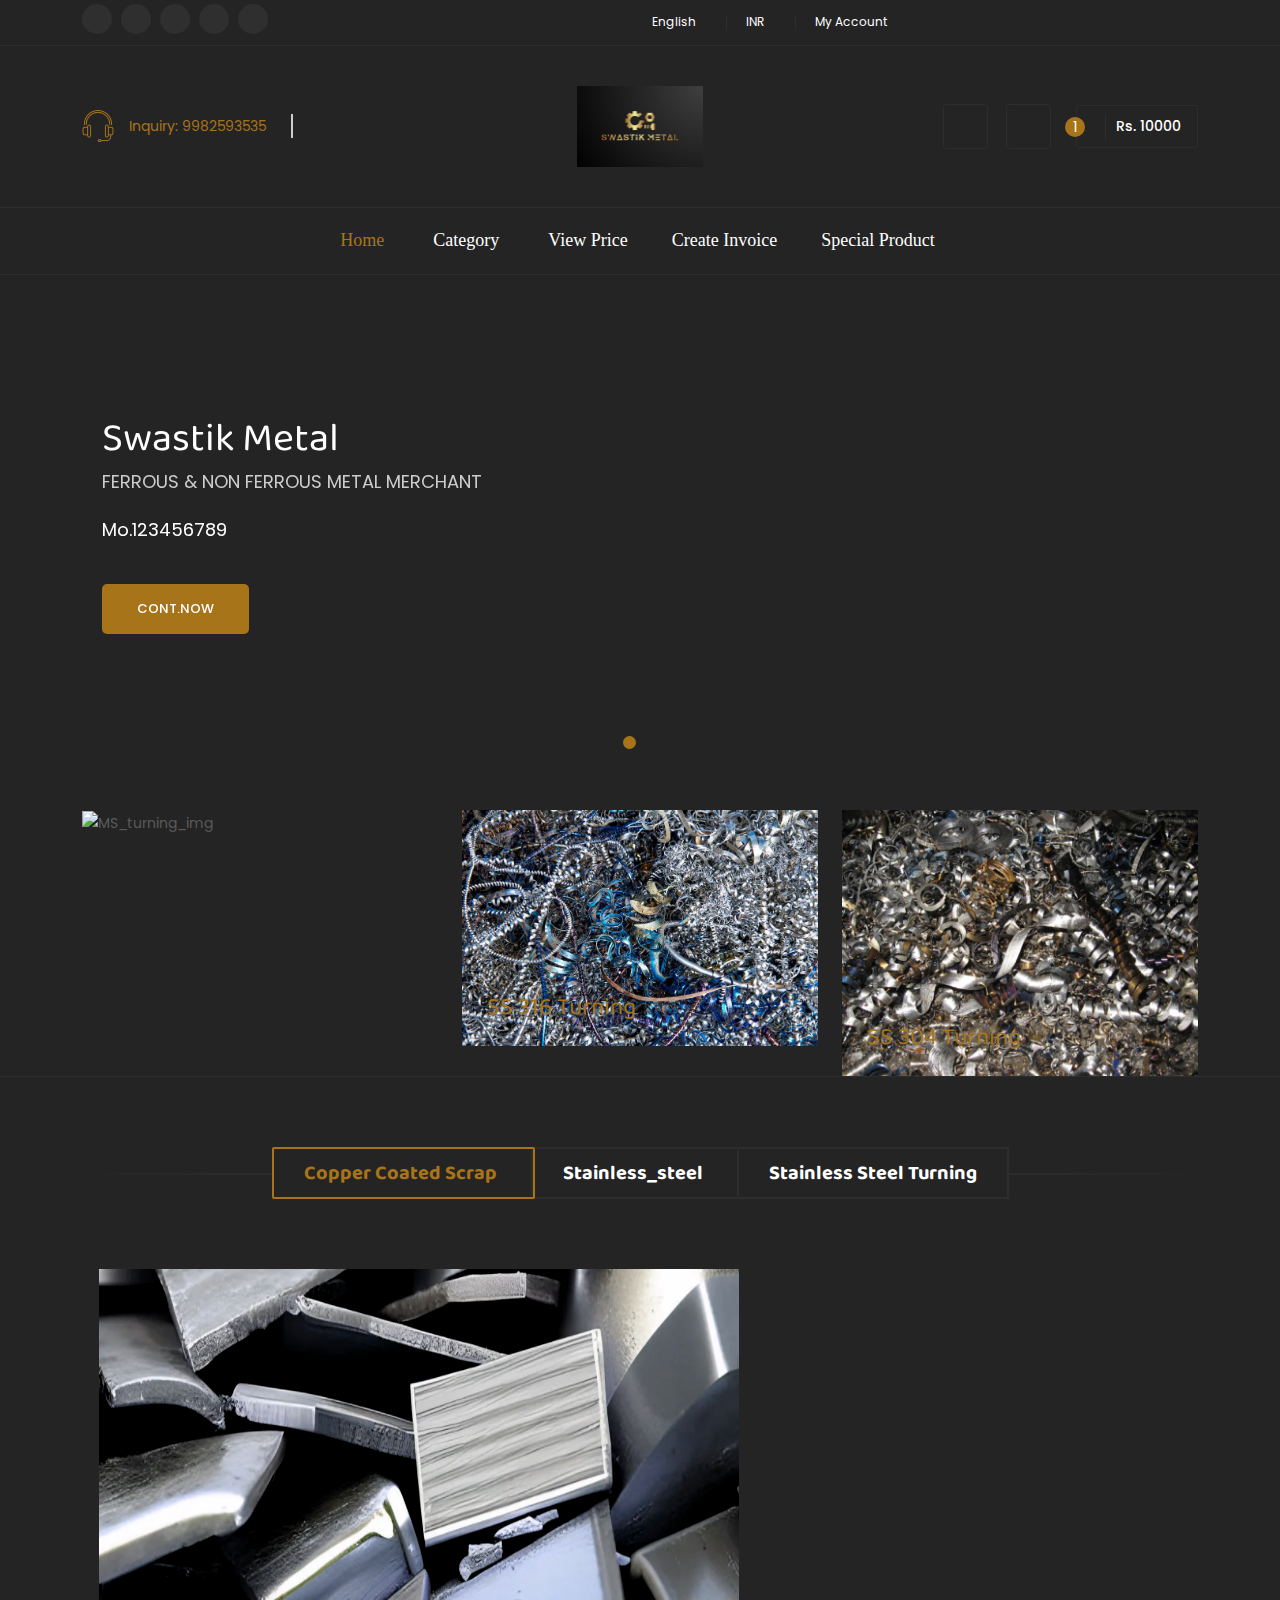
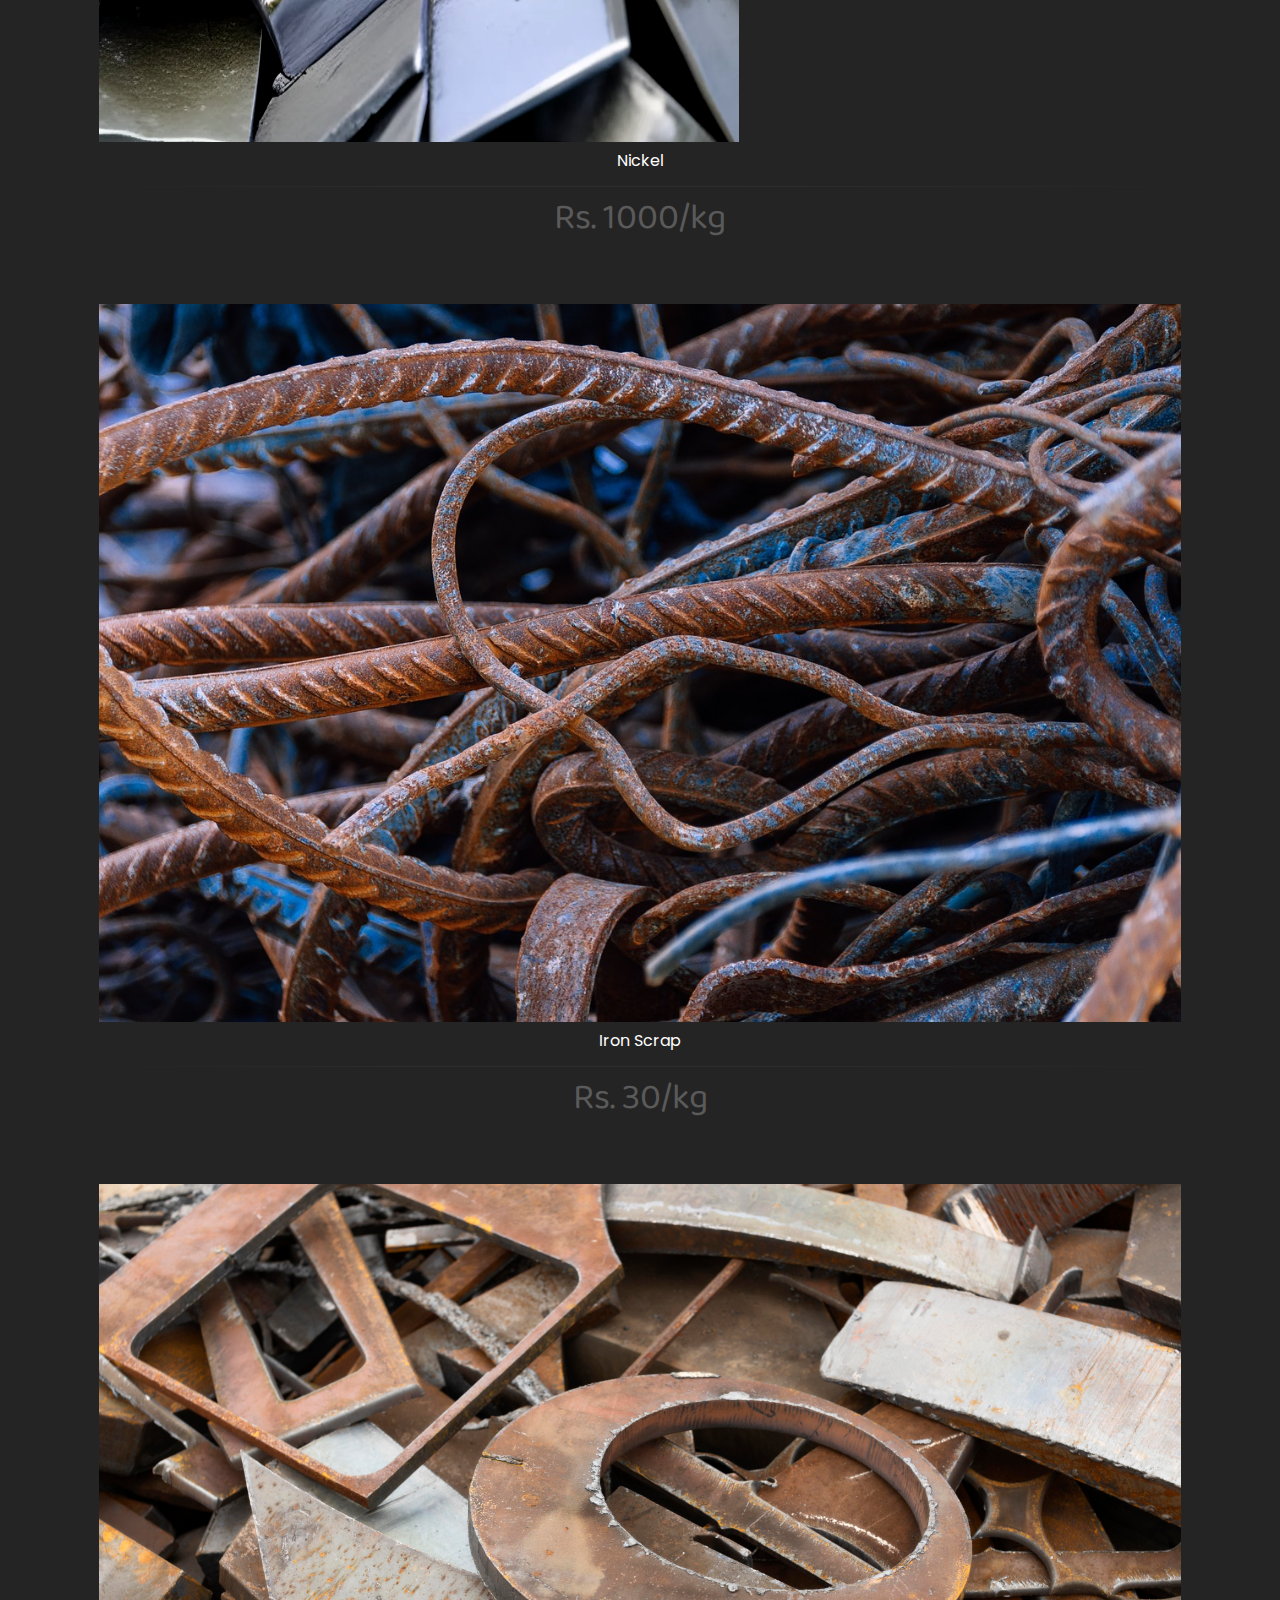
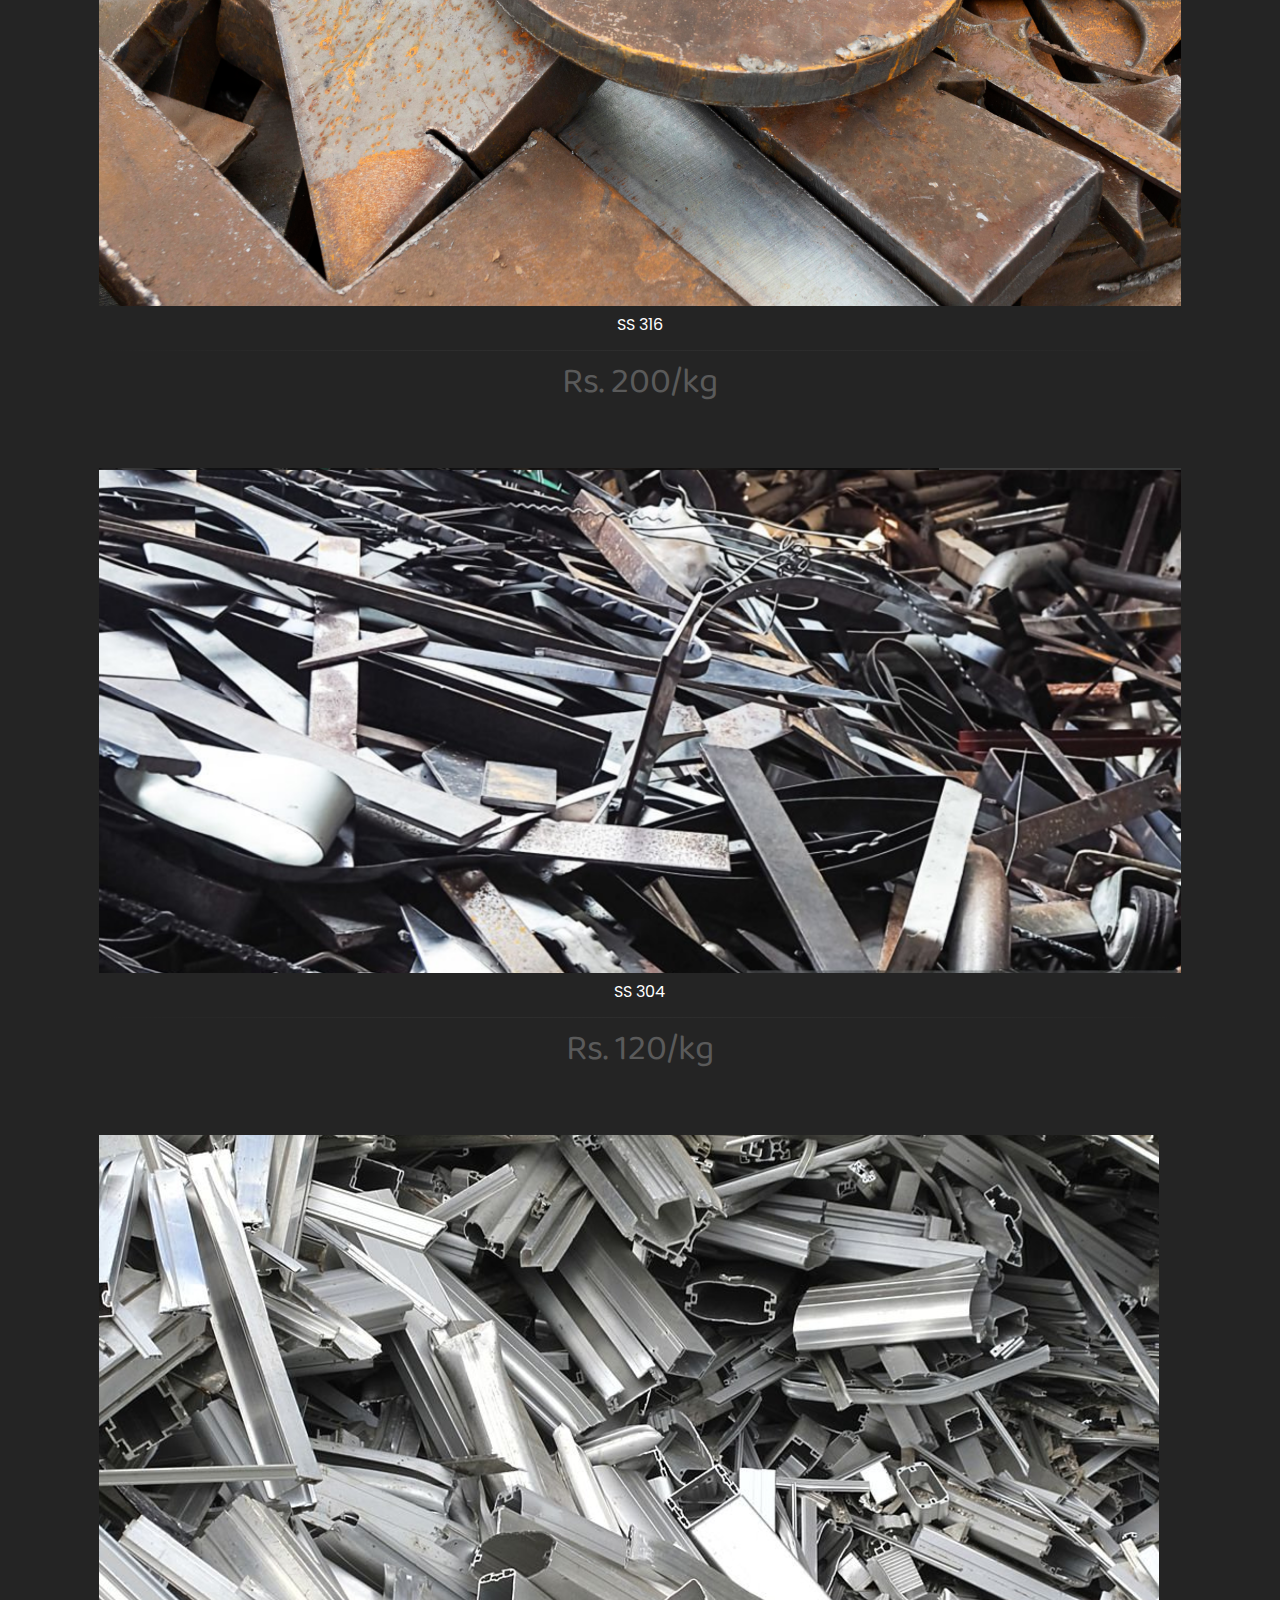
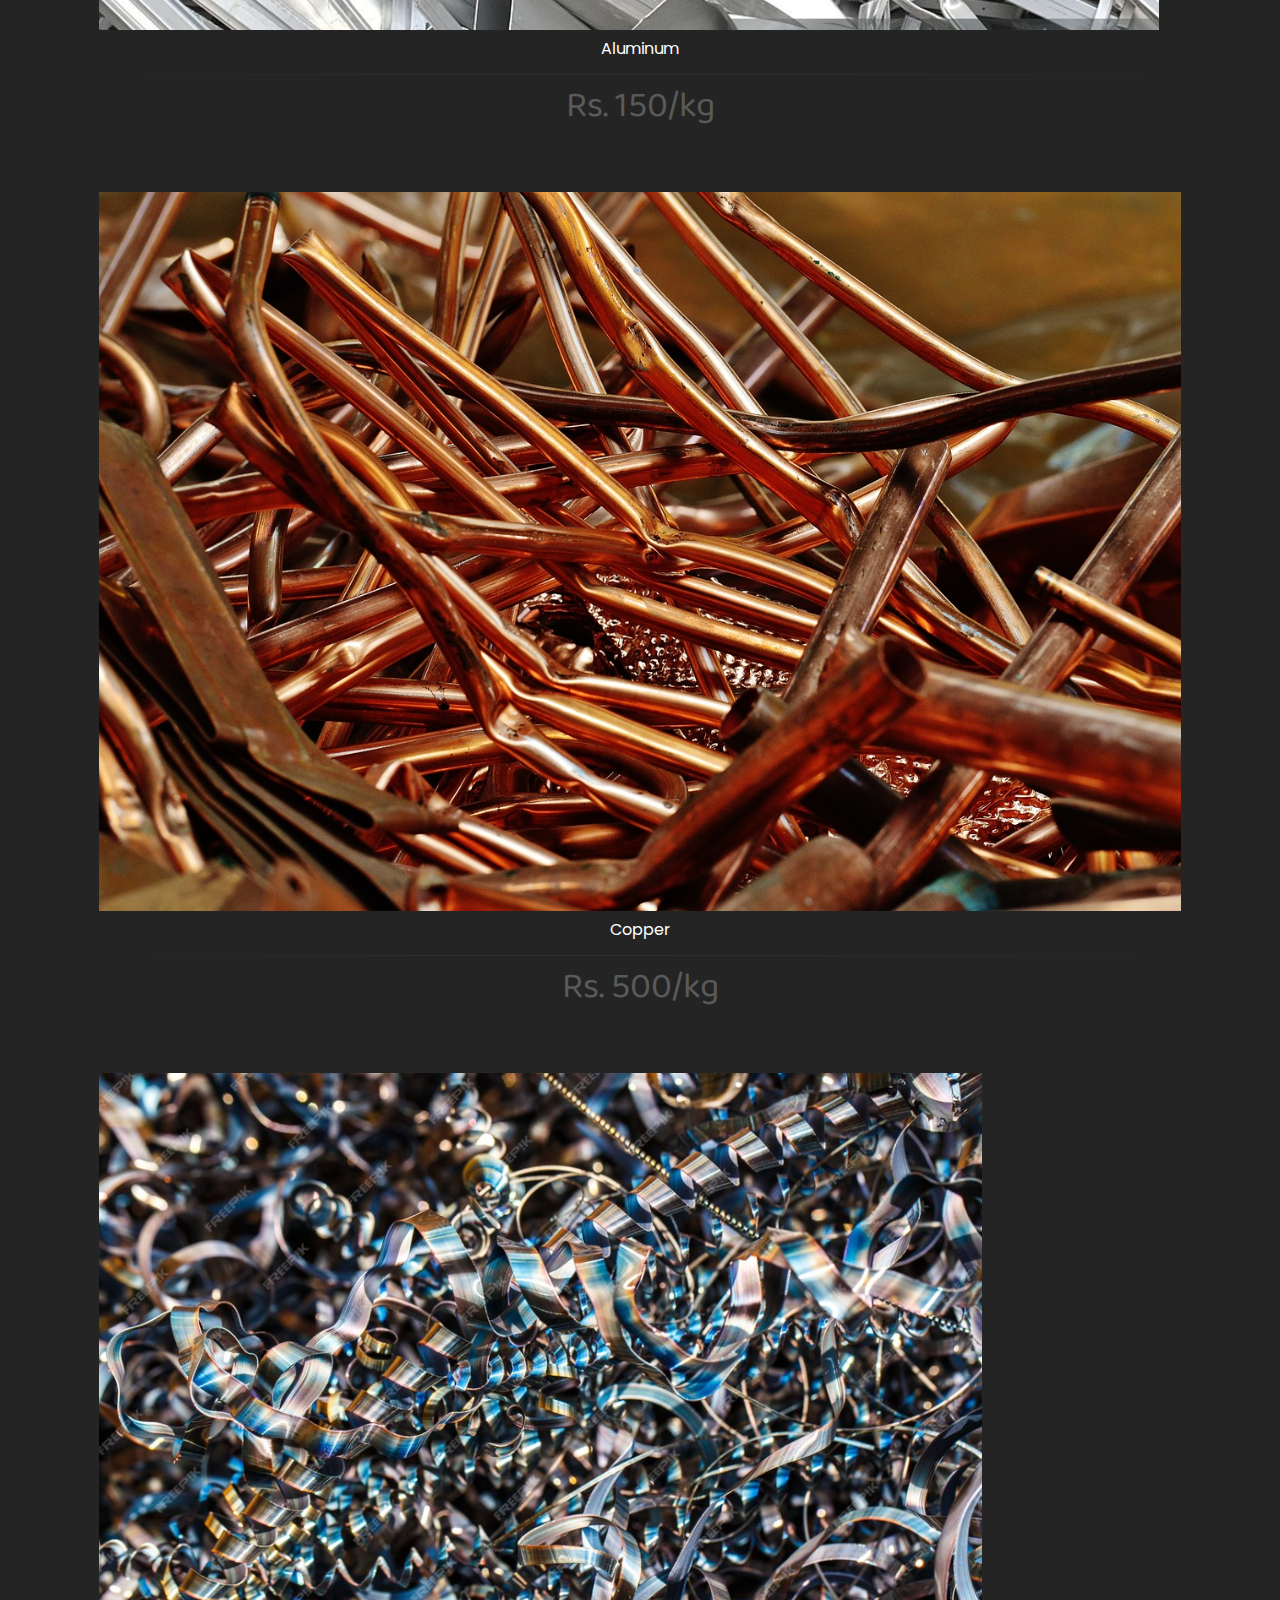
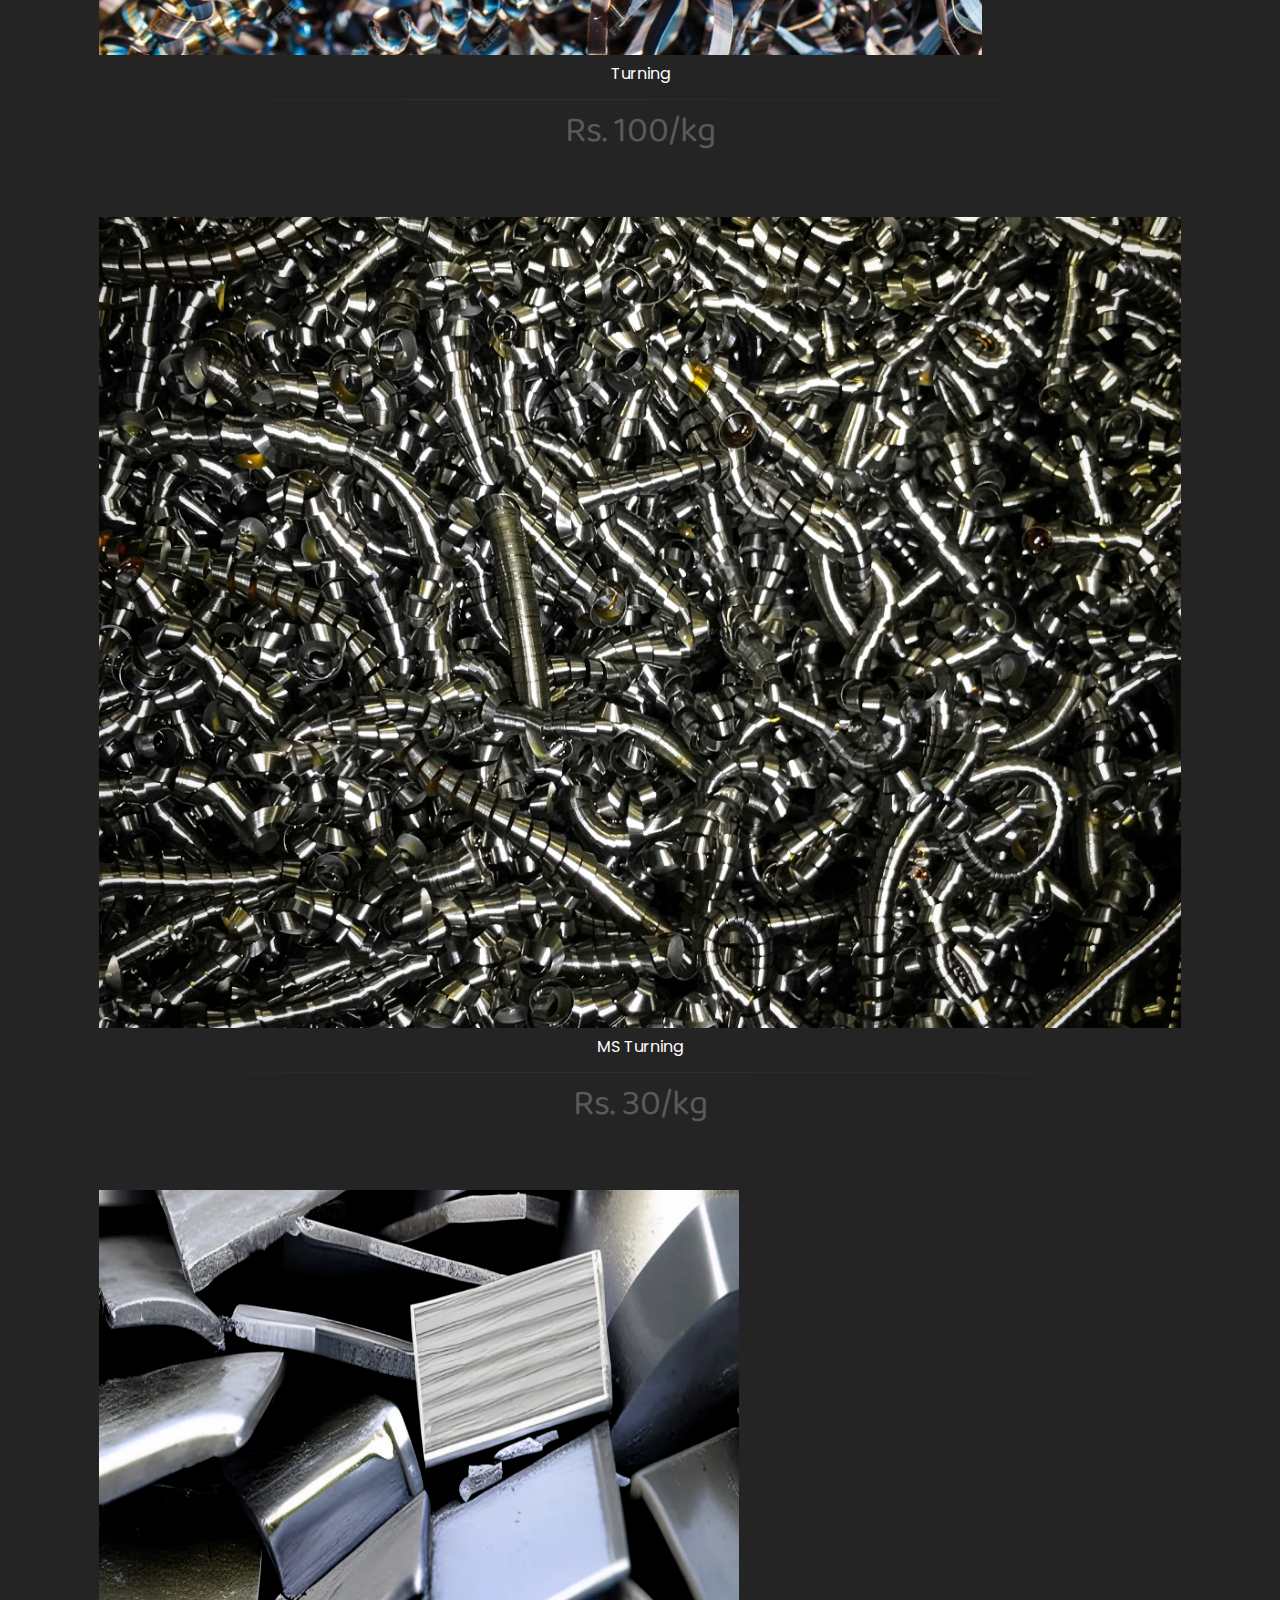
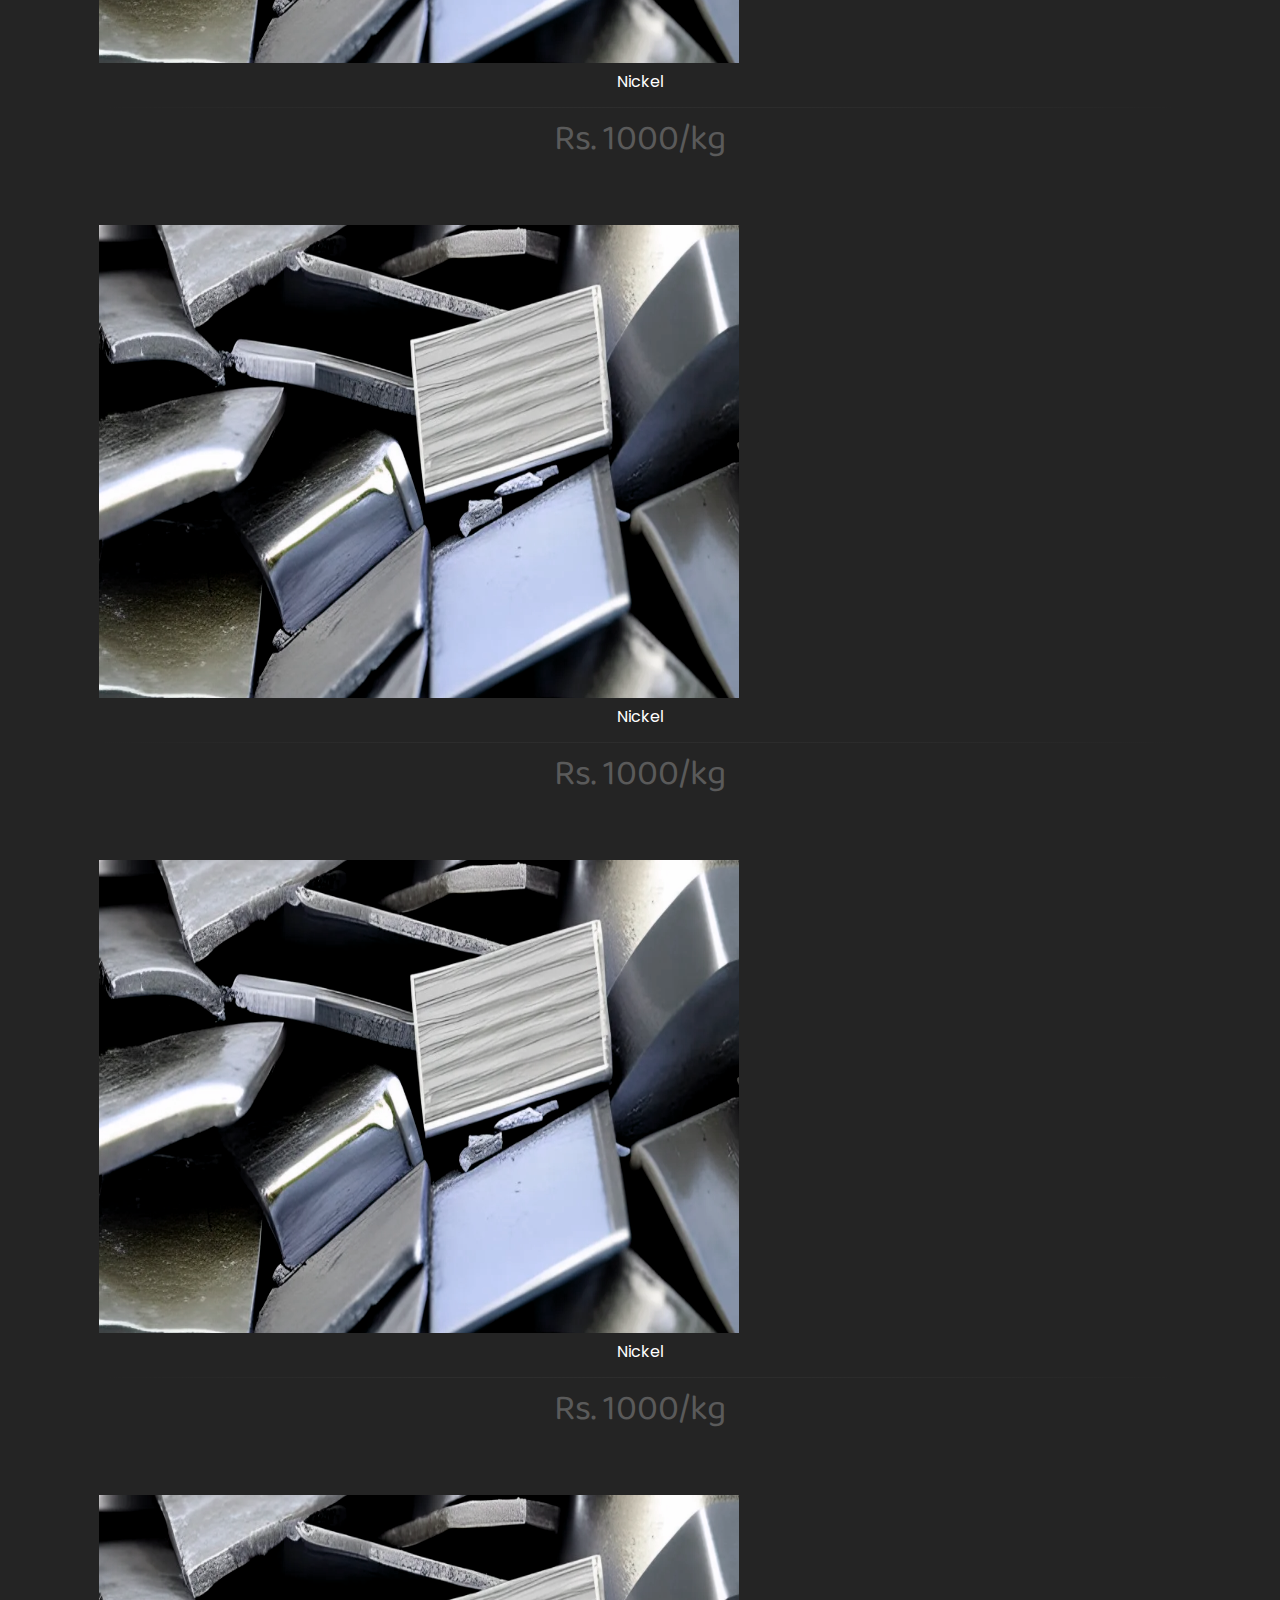
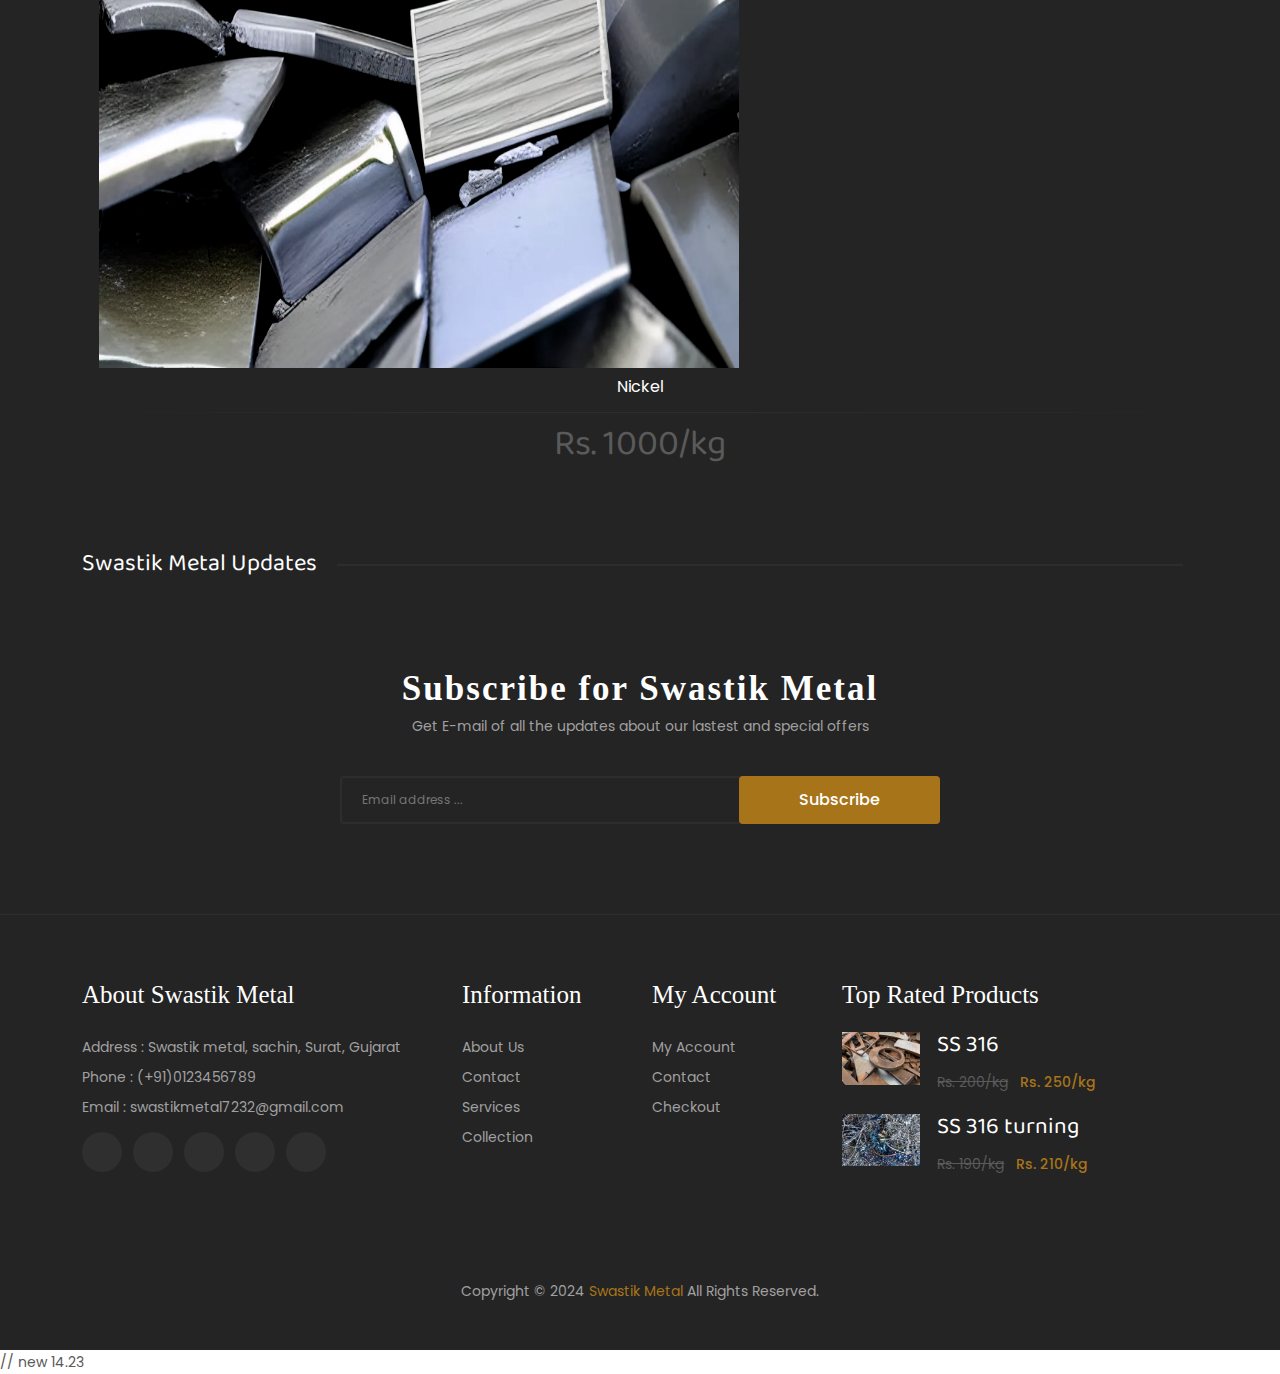
==== commit bb9bcc43: "Update index.html" ====
--- a/index.html
+++ b/index.html
@@ -27,7 +27,8 @@
                         <div class="col-lg-6 col-md-6">
                             <div class="social_icone">
                                 <ul>
-                                    <li><a href="#"><i class="ion-social-facebook"></i></a></li>
+                                    <li><a href="#"><ion-icon name="logo-facebook"></ion-icon></a></li>
+<!--                                     <li><a href="#"><i class="ion-social-facebook"></i></a></li> -->
                                     <li><a href="#"><i class="ion-social-twitter"></i></a></li>
                                     <li><a href="#"><i class="ion-social-instagram"></i></a></li>
                                     <li><a href="#"><i class="ion-social-linkedin"></i></a></li>
@@ -178,8 +179,8 @@
                                                 </ul>
                                             </li>
                                            
-                                            <li><a href="/Price Update/metal_view.html">View Price </a></li>
-                                            <li><a href="Invoice/new_invoice.html">Create Invoice </a></li>
+                                            <li><a href="metal_view.html">View Price </a></li>
+                                            <li><a href="new_invoice.html">Create Invoice </a></li>
                                         
                                            
                                            
@@ -721,6 +722,11 @@
     <script src="https://cdnjs.cloudflare.com/ajax/libs/slick-carousel/1.8.1/slick.min.js"></script>
 
     <script src="main.js"></script>
+    // new 14.23 
+    <script type="module" src="https://unpkg.com/ionicons@7.1.0/dist/ionicons/ionicons.esm.js"></script>
+    <script nomodule src="https://unpkg.com/ionicons@7.1.0/dist/ionicons/ionicons.js"></script>
+
+    
 </body>
 
 </html>
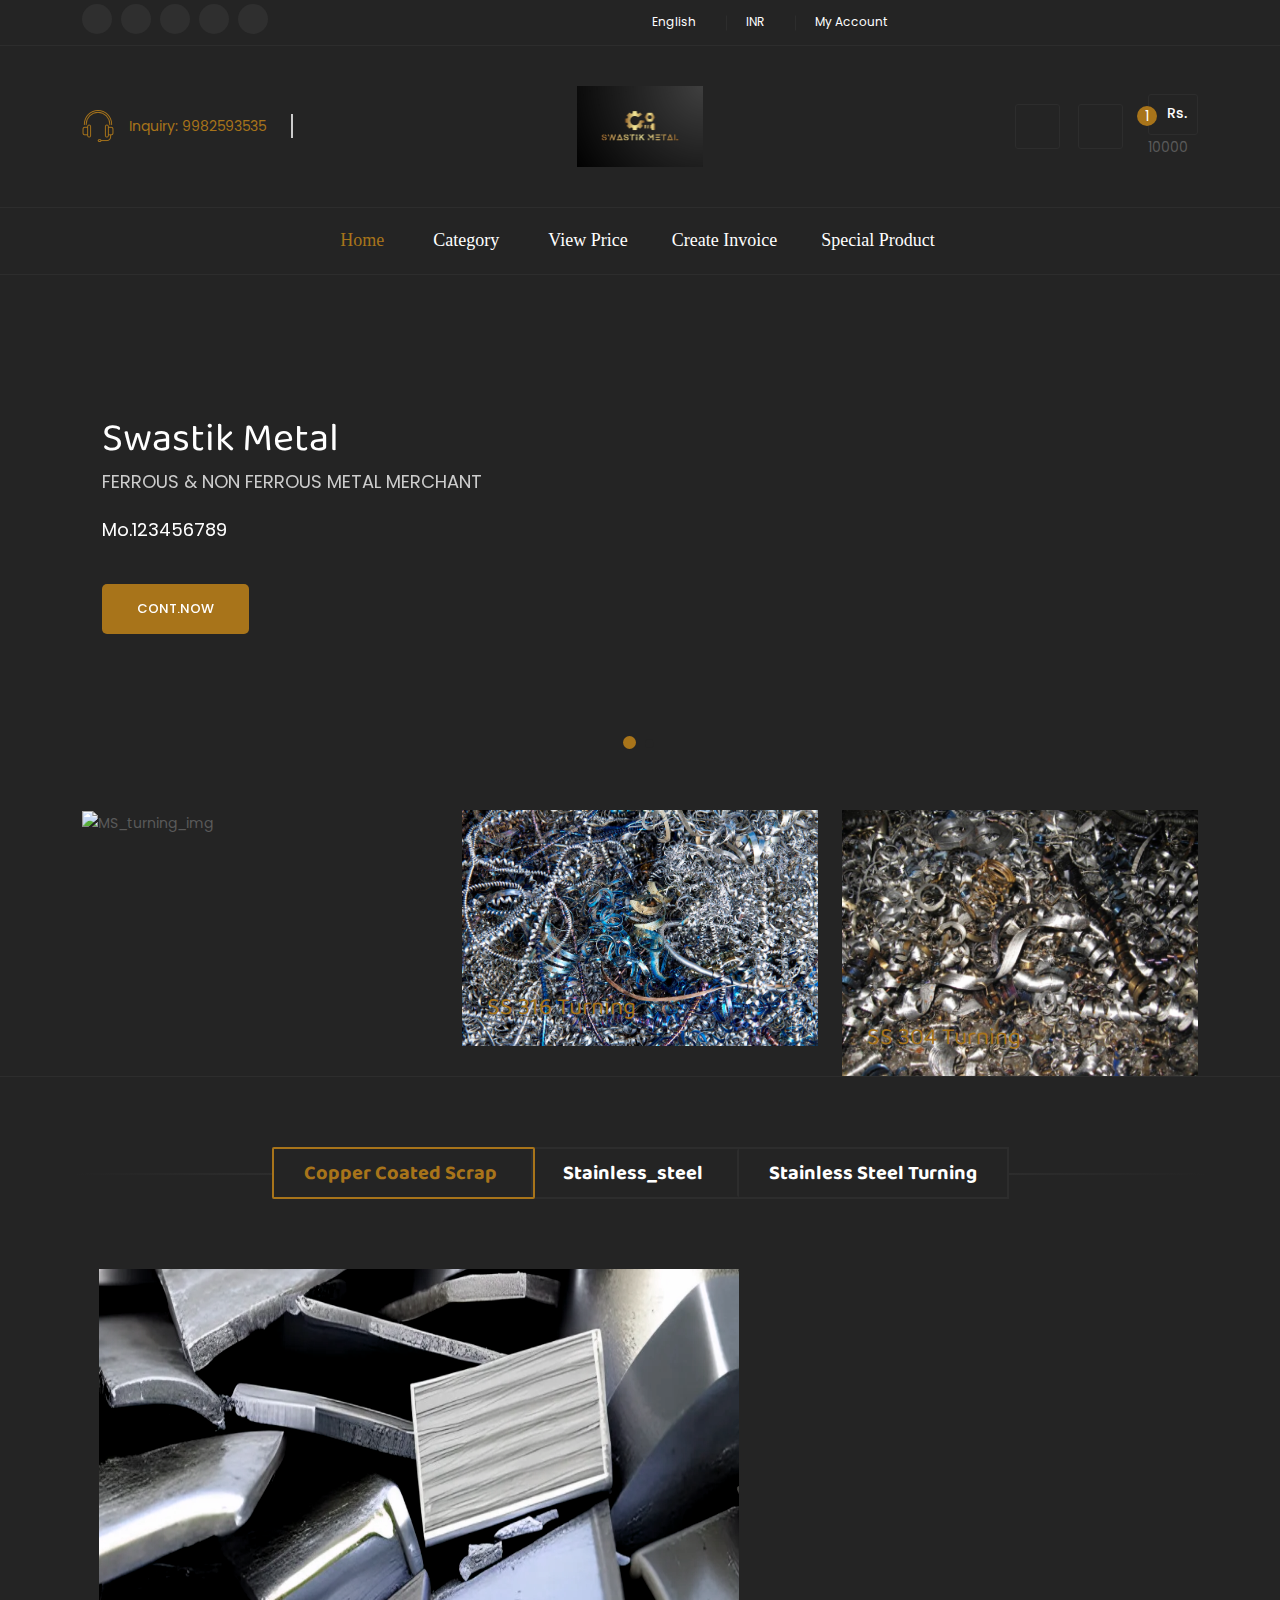
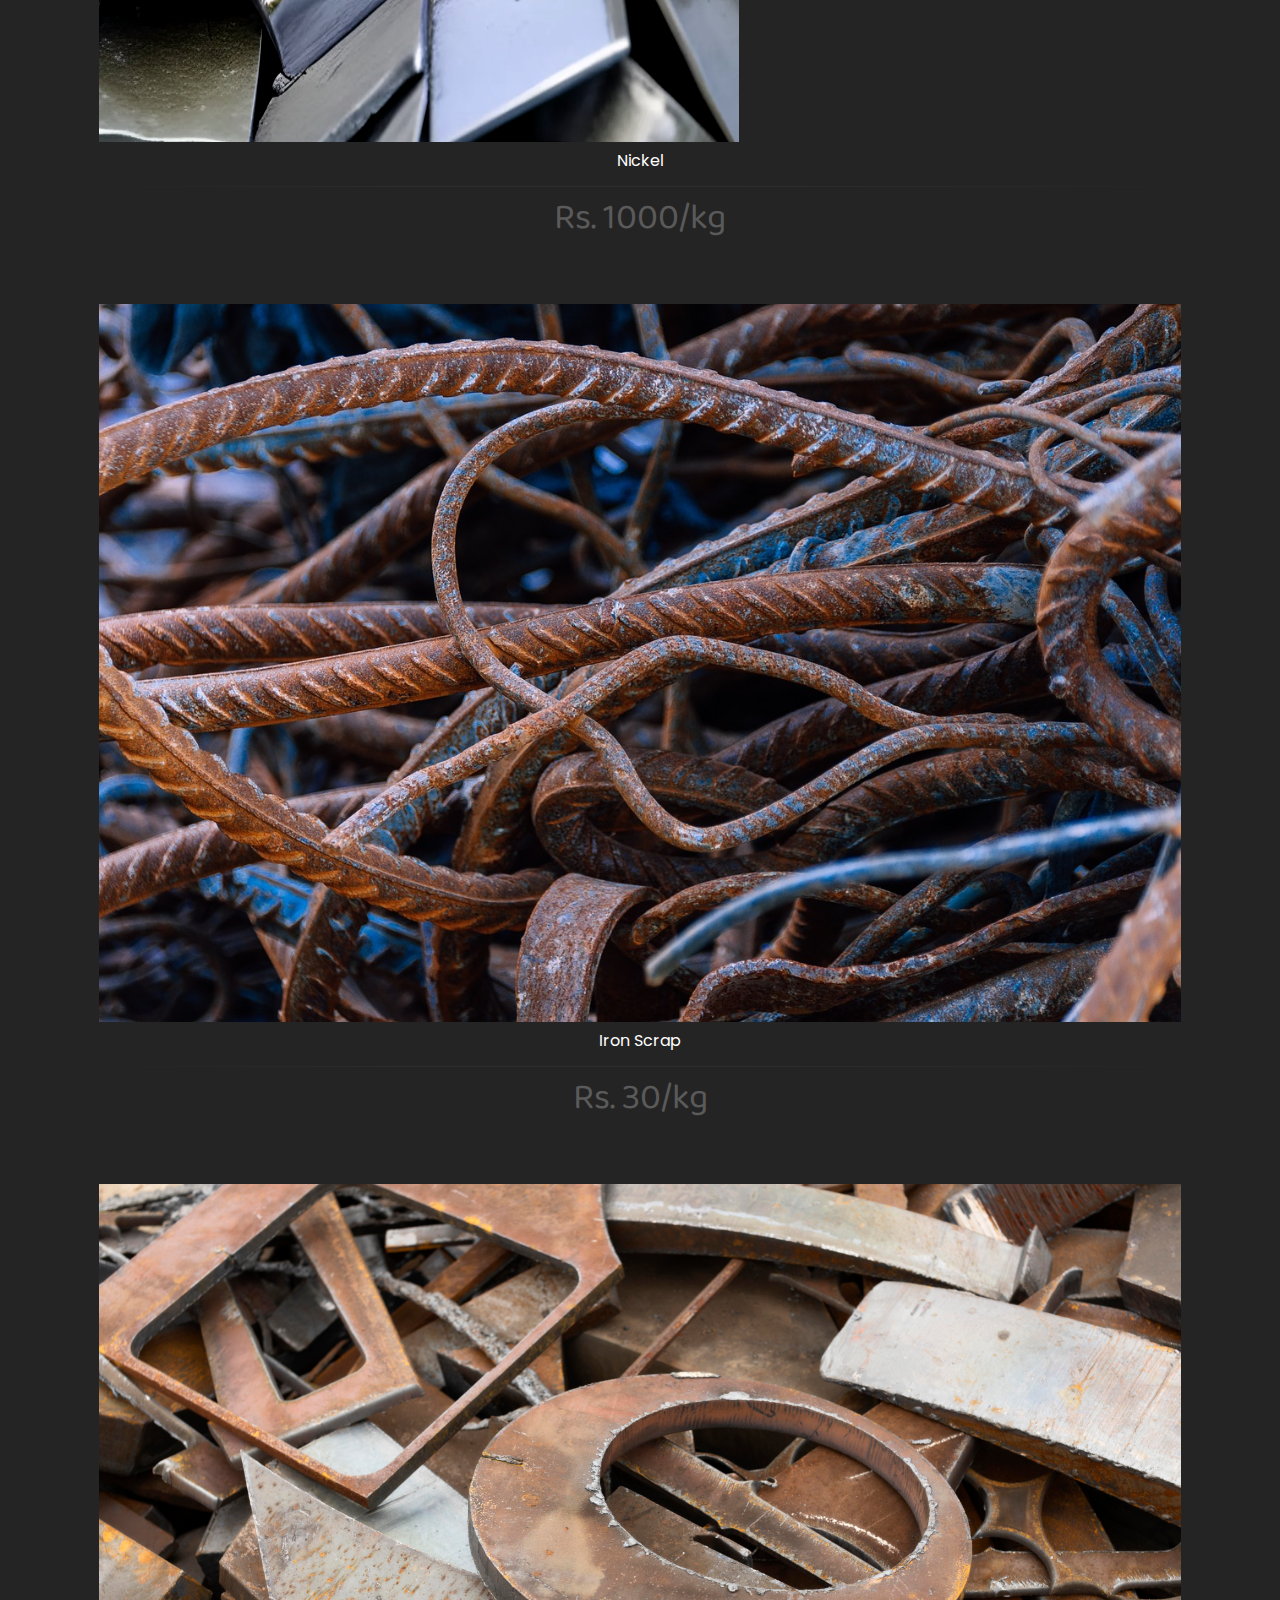
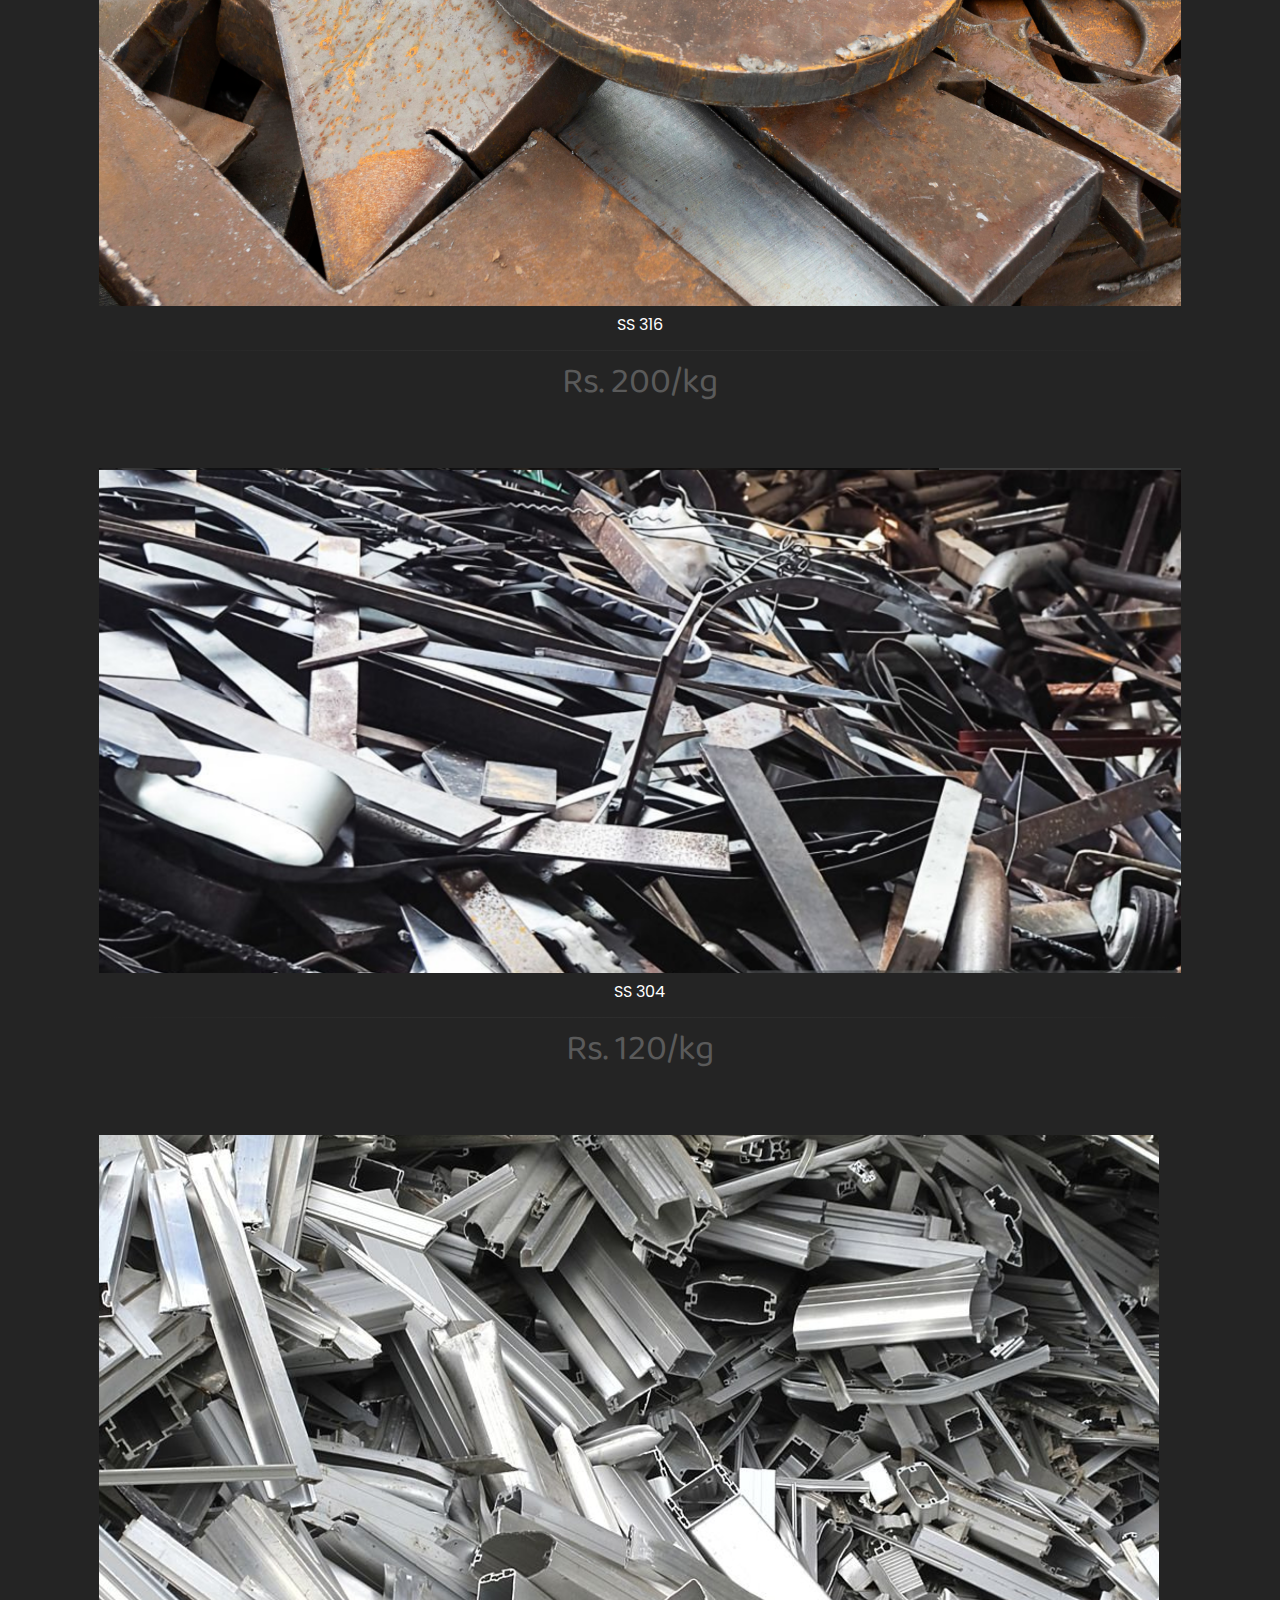
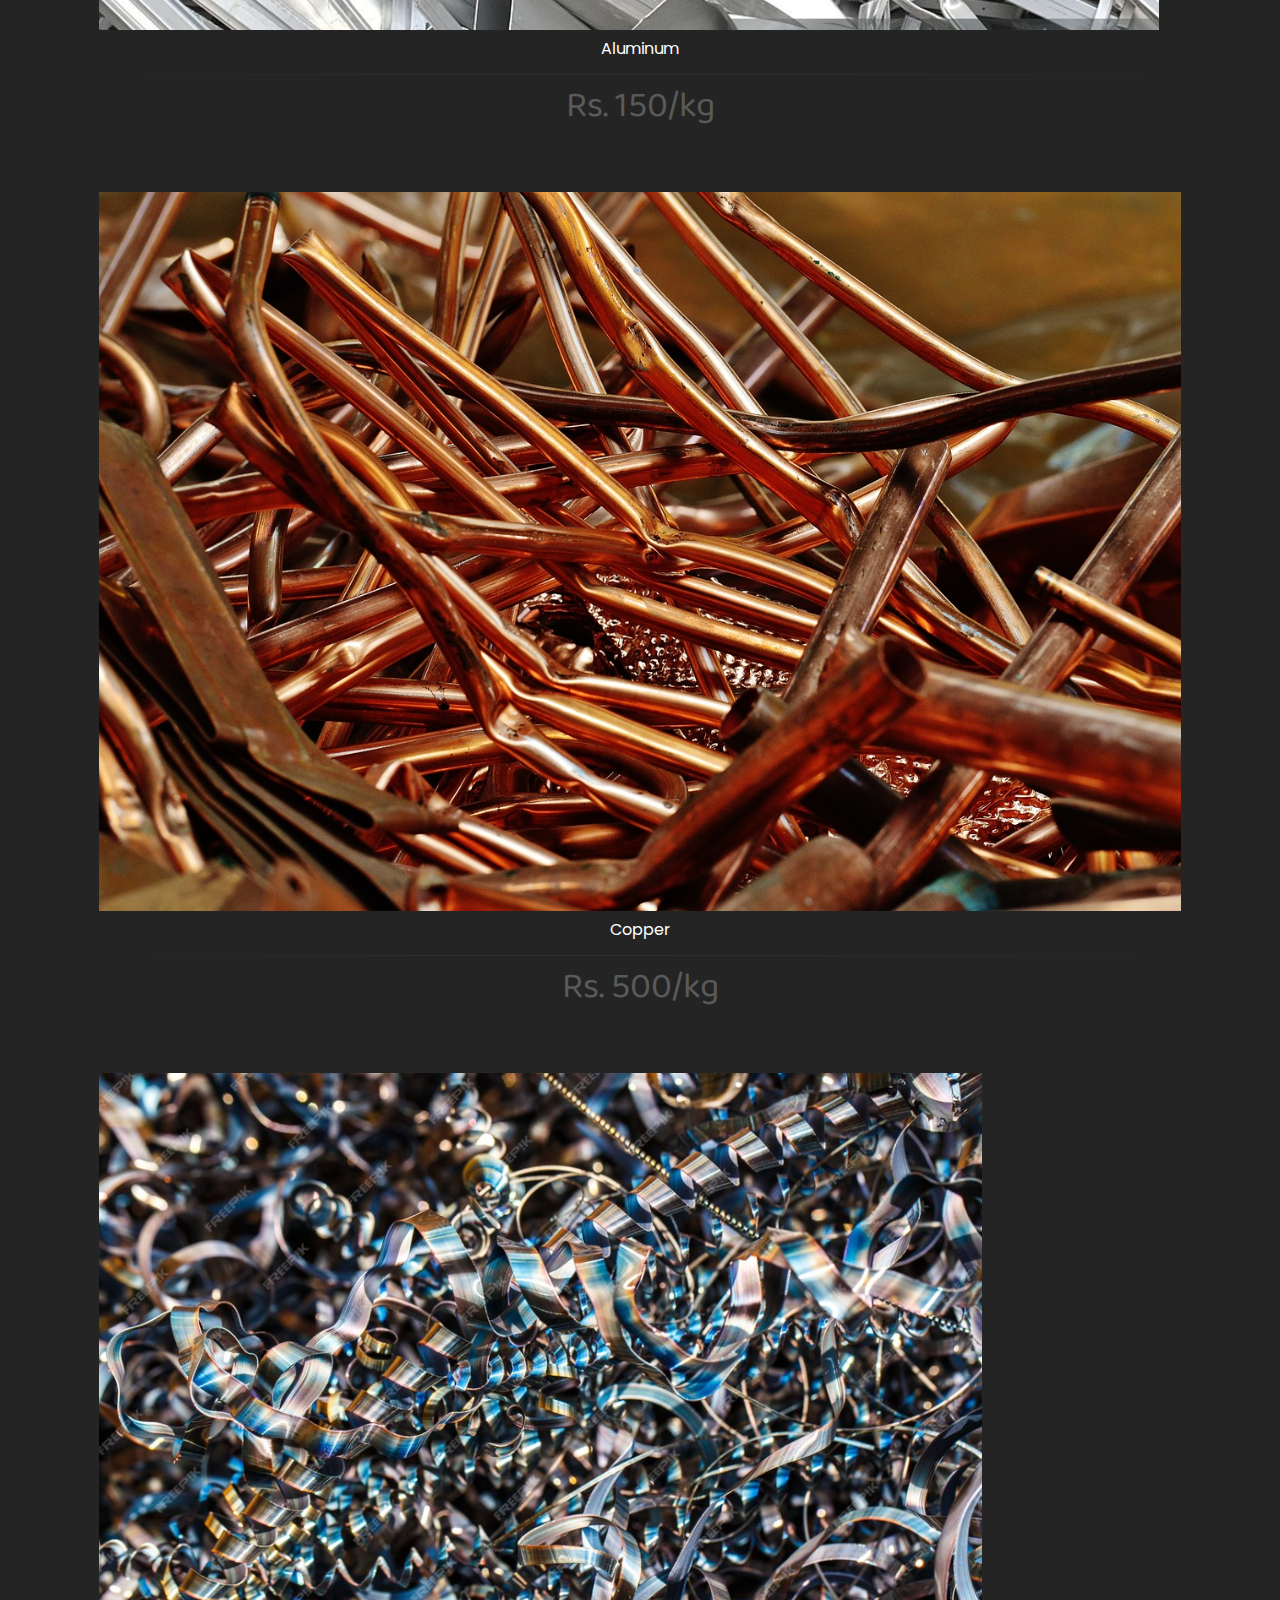
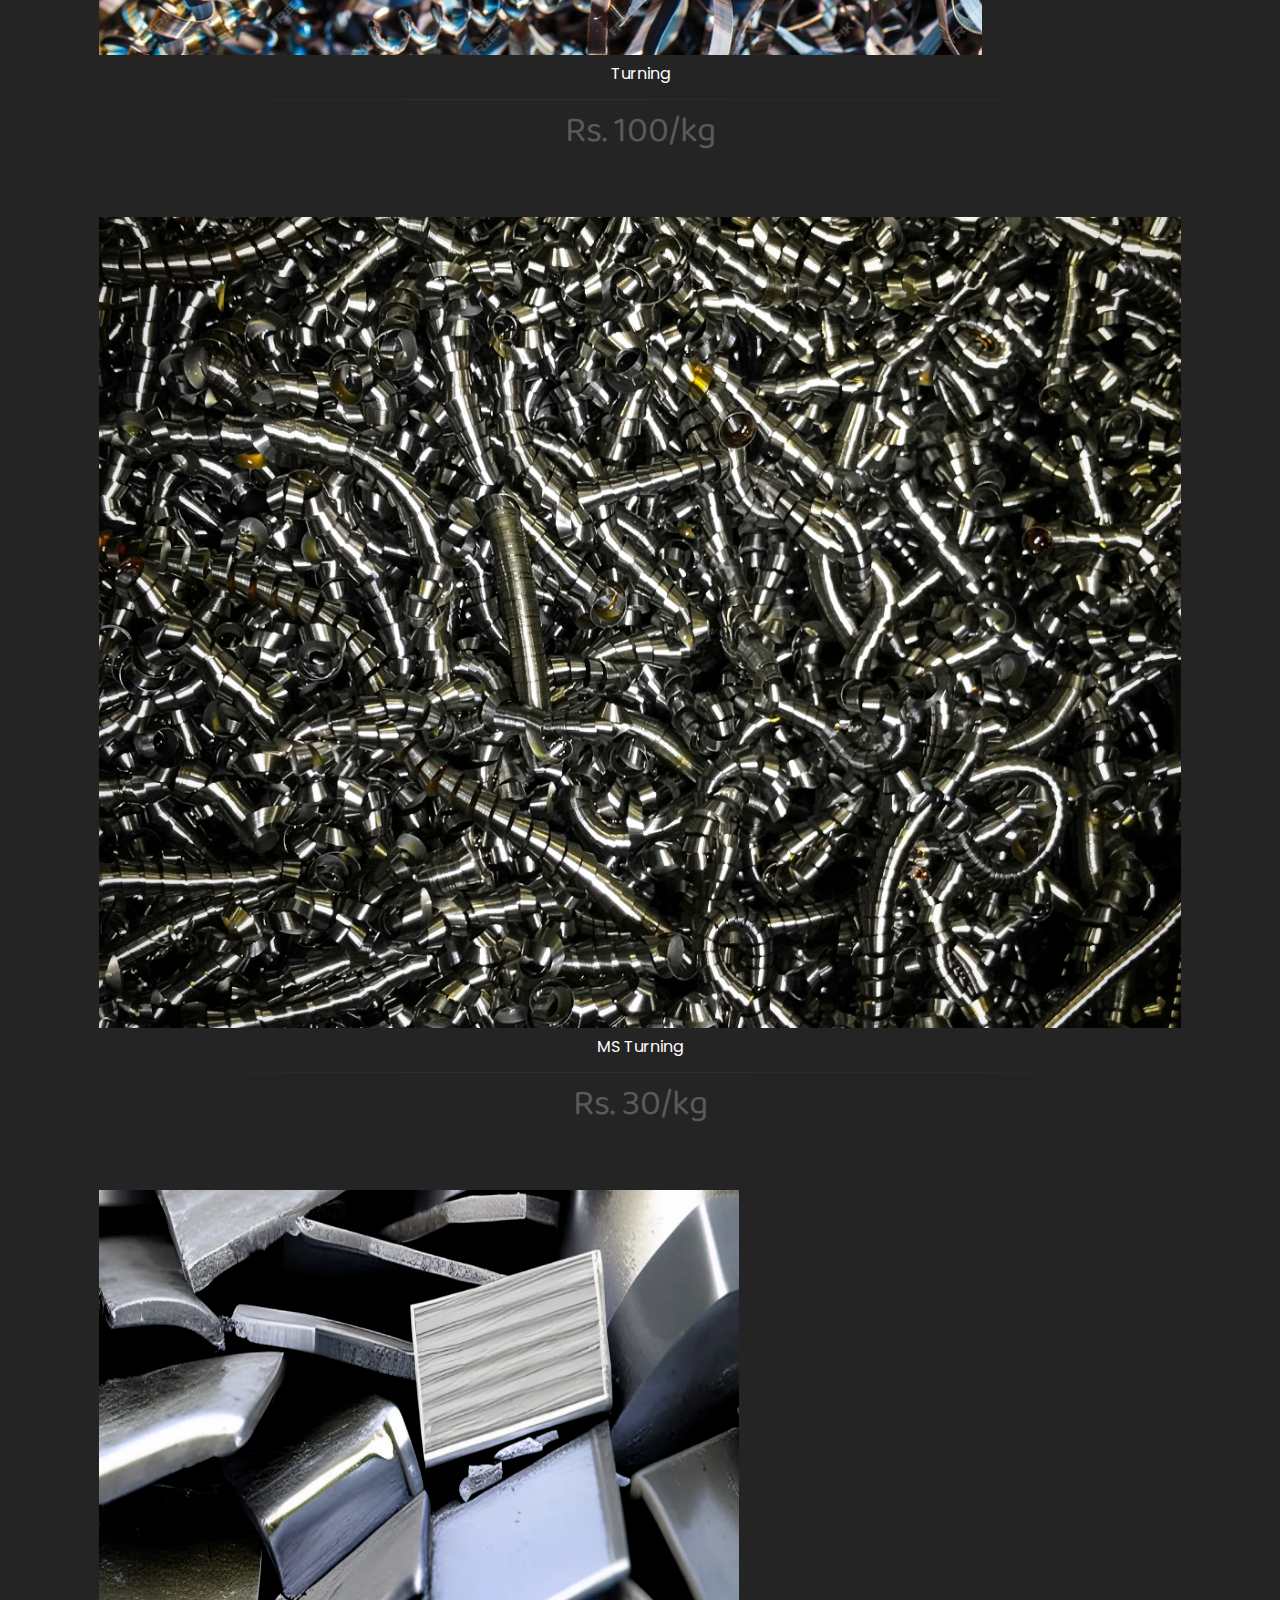
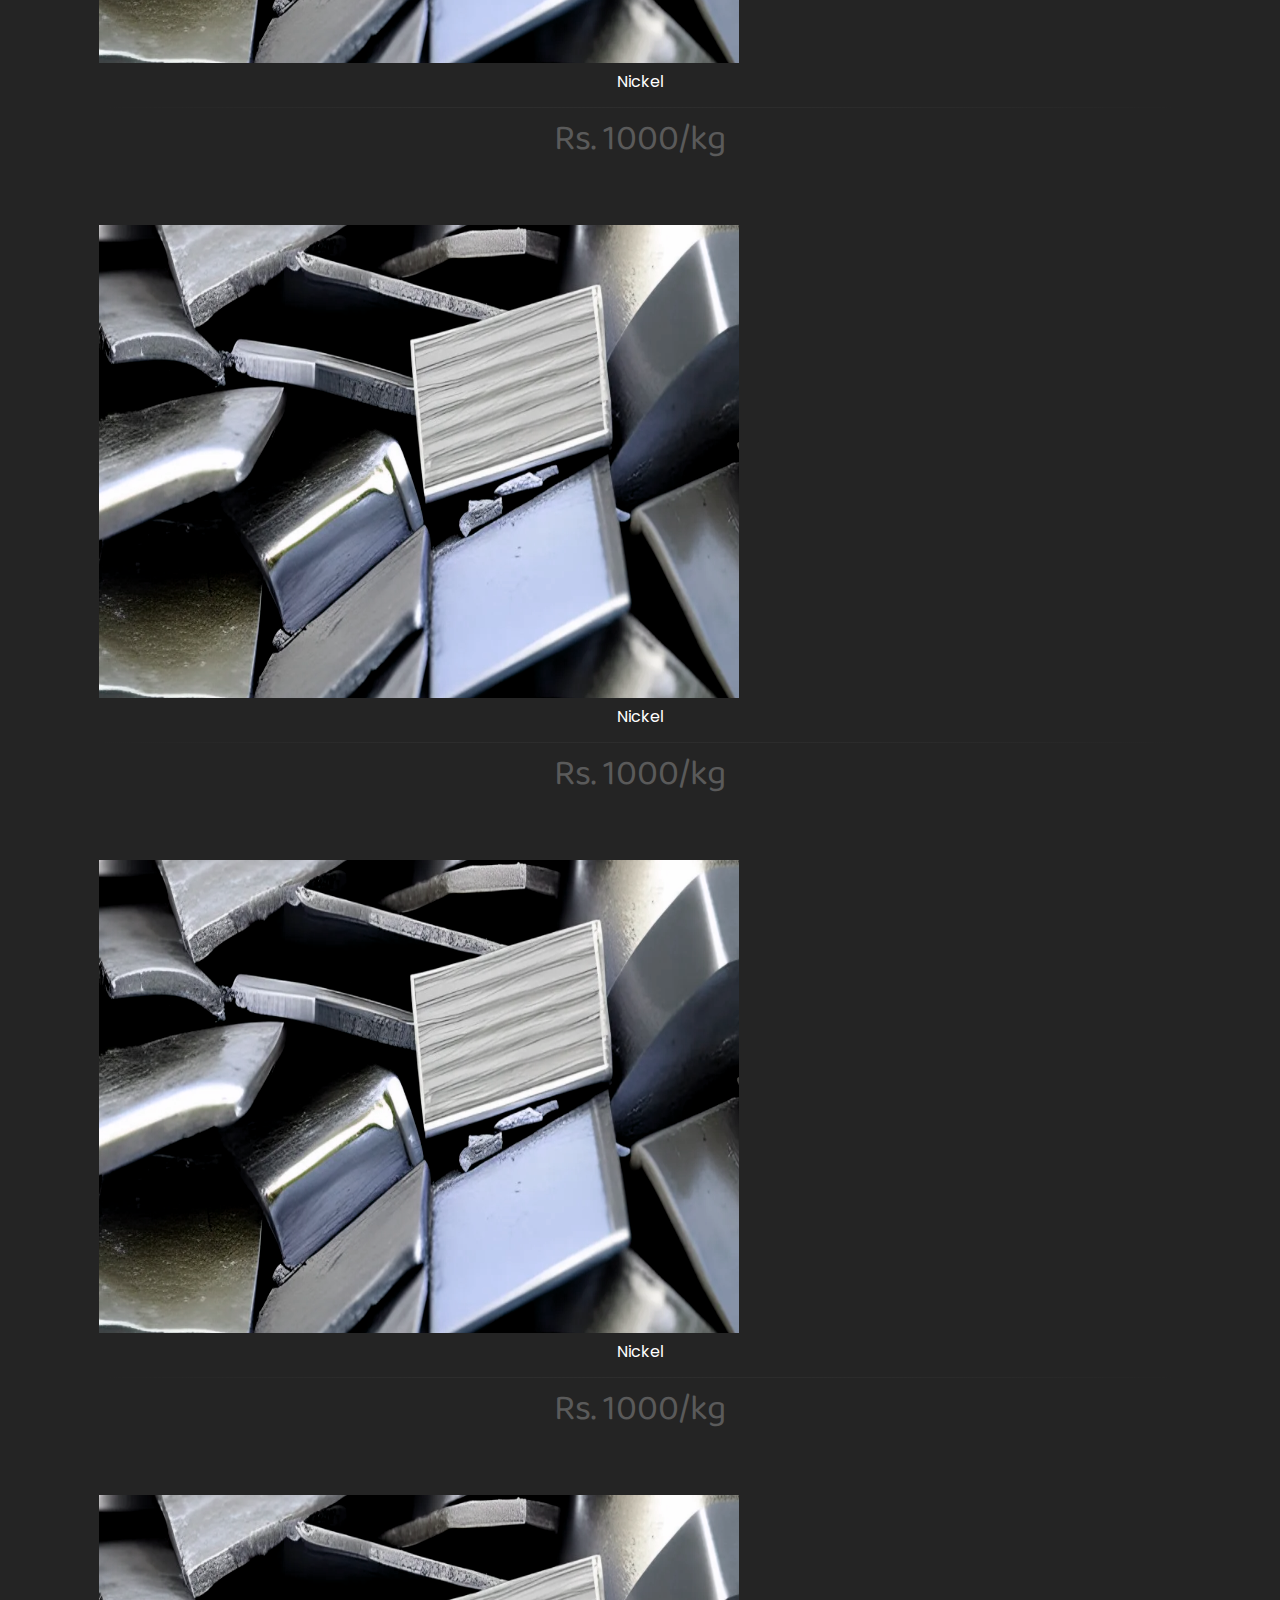
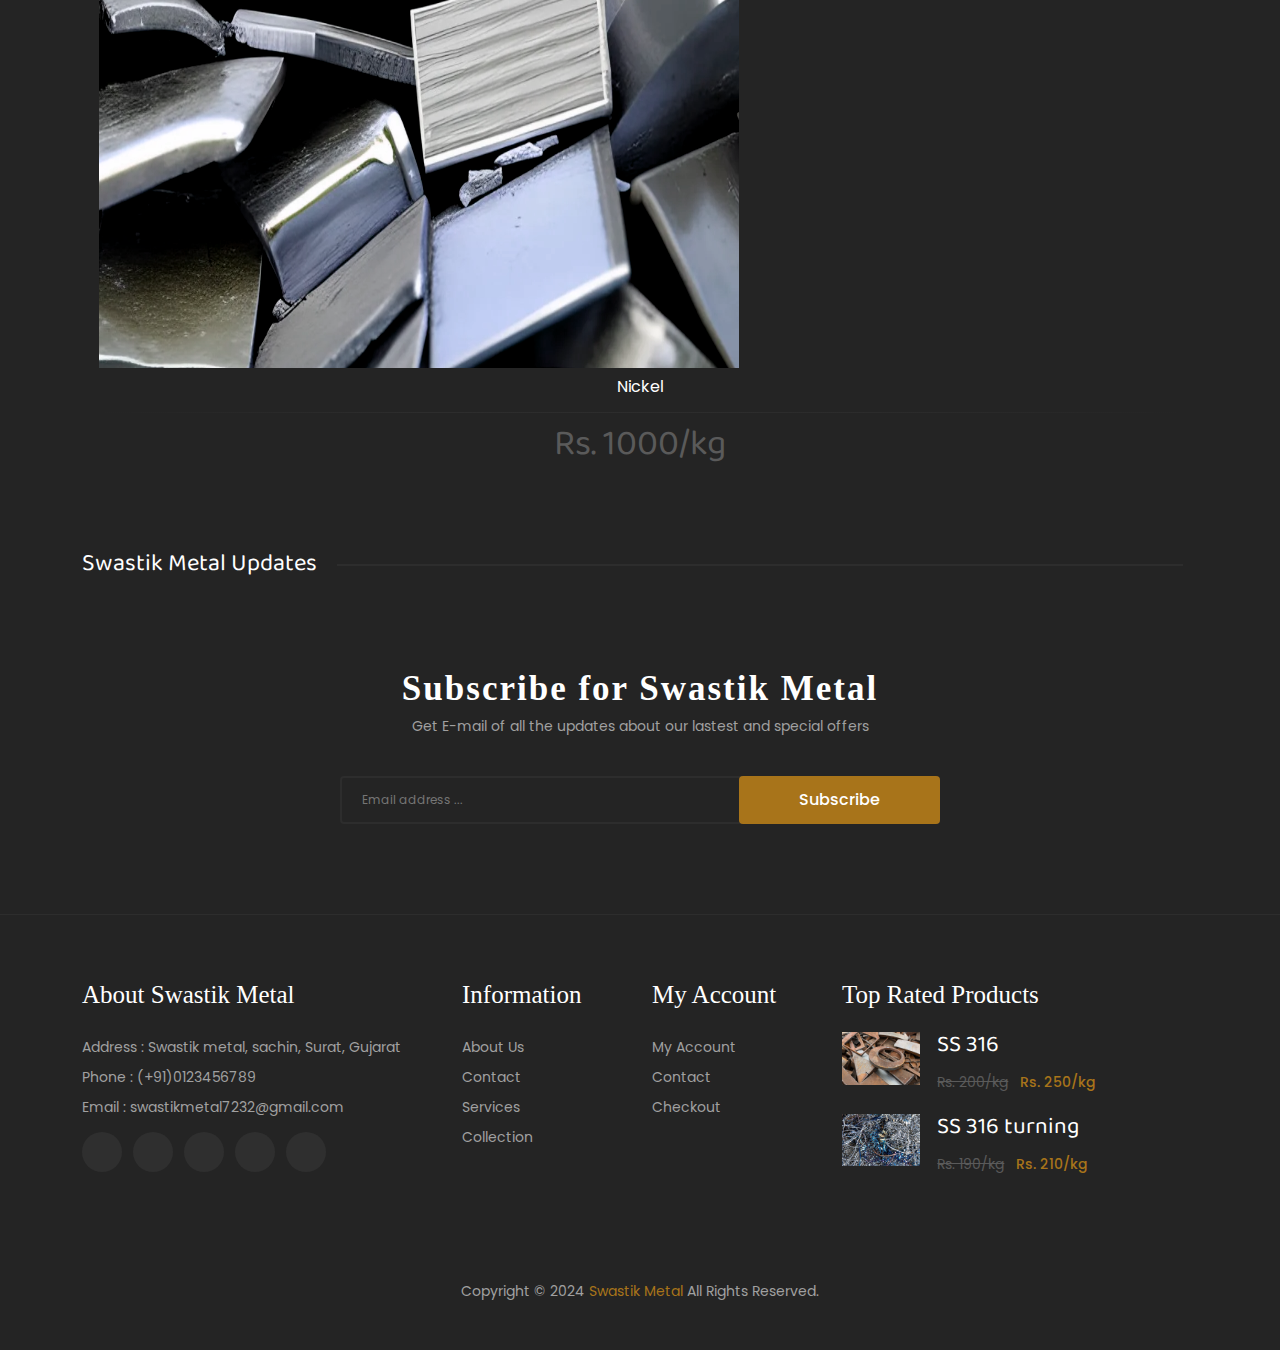
==== commit 90596ce6: "Update index.html" ====
--- a/index.html
+++ b/index.html
@@ -28,12 +28,11 @@
                             <div class="social_icone">
                                 <ul>
                                     <li><a href="#"><ion-icon name="logo-facebook"></ion-icon></a></li>
-<!--                                     <li><a href="#"><i class="ion-social-facebook"></i></a></li> -->
-                                    <li><a href="#"><i class="ion-social-twitter"></i></a></li>
-                                    <li><a href="#"><i class="ion-social-instagram"></i></a></li>
-                                    <li><a href="#"><i class="ion-social-linkedin"></i></a></li>
-                                    <li><a href="#"><i class="ion-social-youtube"></i></a></li>
-                                </ul>
+                                    <li><a href="#"><ion-icon name="logo-twitter"></ion-icon></a></li>
+                                    <li><a href="#"><ion-icon name="logo-instagram"></ion-icon></a></li>
+                                    <li><a href="#"><ion-icon name="logo-linkedin"></ion-icon></a></li>
+                                    <li><a href="#"><ion-icon name="logo-youtube"></ion-icon></a></li>
+                                  </ul>
                             </div>
                         </div>
                         <div class="col-lg-6 col-md-6">
@@ -107,10 +106,10 @@
                                     </div>
                                 </div>
                                 <div class="wishlist_btn">
-                                    <a href="#"><i class="ion-heart"></i></a>
+                                    <a href="#"><ion-icon name="heart"></ion-icon></a>
                                 </div>
                                 <div class="cart_link">
-                                    <a href="#"><i class="ion-android-cart"></i><span class="cart_text_quantity">Rs.
+                                    <a href="#"><ion-icon name="cart"></ion-icon><span class="cart_text_quantity">Rs. </span></a>
                                             10000</span><i class="ion-chevron-down"></i></a>
                                     <span class="cart_quantity">1</span>
 
@@ -179,8 +178,8 @@
                                                 </ul>
                                             </li>
                                            
-                                            <li><a href="metal_view.html">View Price </a></li>
-                                            <li><a href="new_invoice.html">Create Invoice </a></li>
+                                            <li><a href="/Price Update/metal_view.html">View Price </a></li>
+                                            <li><a href="Invoice/new_invoice.html">Create Invoice </a></li>
                                         
                                            
                                            
@@ -623,12 +622,12 @@
                                     <p>Phone : <a href="tel:(+91)01234568789">(+91)0123456789</a></p>
                                     <p>Email : swastikmetal7232@gmail.com</p>
                                     <ul>
-                                        <li><a href="#"><i class="ion-social-facebook"></i></a></li>
-                                        <li><a href="#"><i class="ion-social-twitter"></i></a></li>
-                                        <li><a href="#"><i class="ion-social-rss"></i></a></li>
-                                        <li><a href="#"><i class="ion-social-googleplus"></i></a></li>
-                                        <li><a href="#"><i class="ion-social-youtube"></i></a></li>
-                                    </ul>
+                                        <li><a href="#"><ion-icon name="logo-facebook"></ion-icon></a></li>
+                                        <li><a href="#"><ion-icon name="logo-twitter"></ion-icon></a></li>
+                                        <li><a href="#"><ion-icon name="logo-instagram"></ion-icon></a></li>
+                                        <li><a href="#"><ion-icon name="logo-linkedin"></ion-icon></a></li>
+                                        <li><a href="#"><ion-icon name="logo-youtube"></ion-icon></a></li>
+                                      </ul>
                                 </div>
                             </div>
                         </div>
@@ -722,11 +721,10 @@
     <script src="https://cdnjs.cloudflare.com/ajax/libs/slick-carousel/1.8.1/slick.min.js"></script>
 
     <script src="main.js"></script>
-    // new 14.23 
+
+    
     <script type="module" src="https://unpkg.com/ionicons@7.1.0/dist/ionicons/ionicons.esm.js"></script>
-    <script nomodule src="https://unpkg.com/ionicons@7.1.0/dist/ionicons/ionicons.js"></script>
-
-    
+<script nomodule src="https://unpkg.com/ionicons@7.1.0/dist/ionicons/ionicons.js"></script>
 </body>
 
 </html>
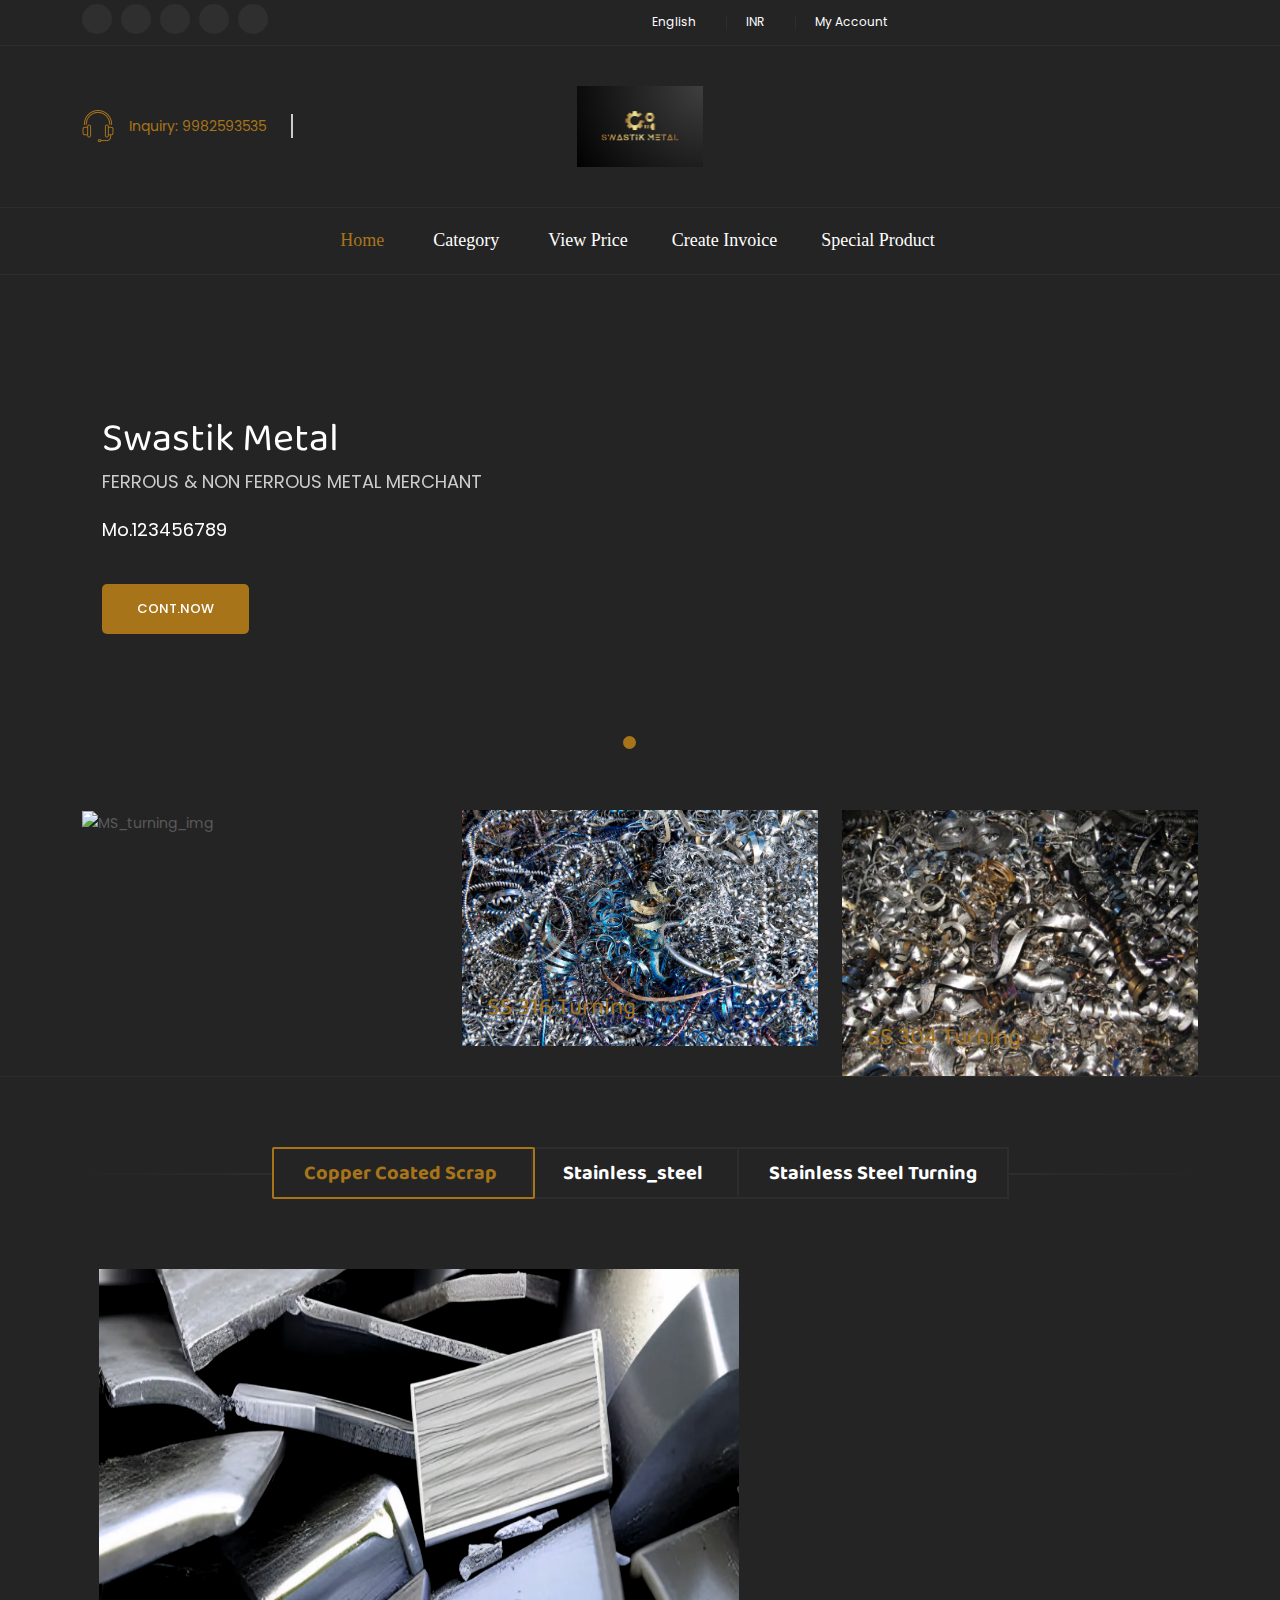
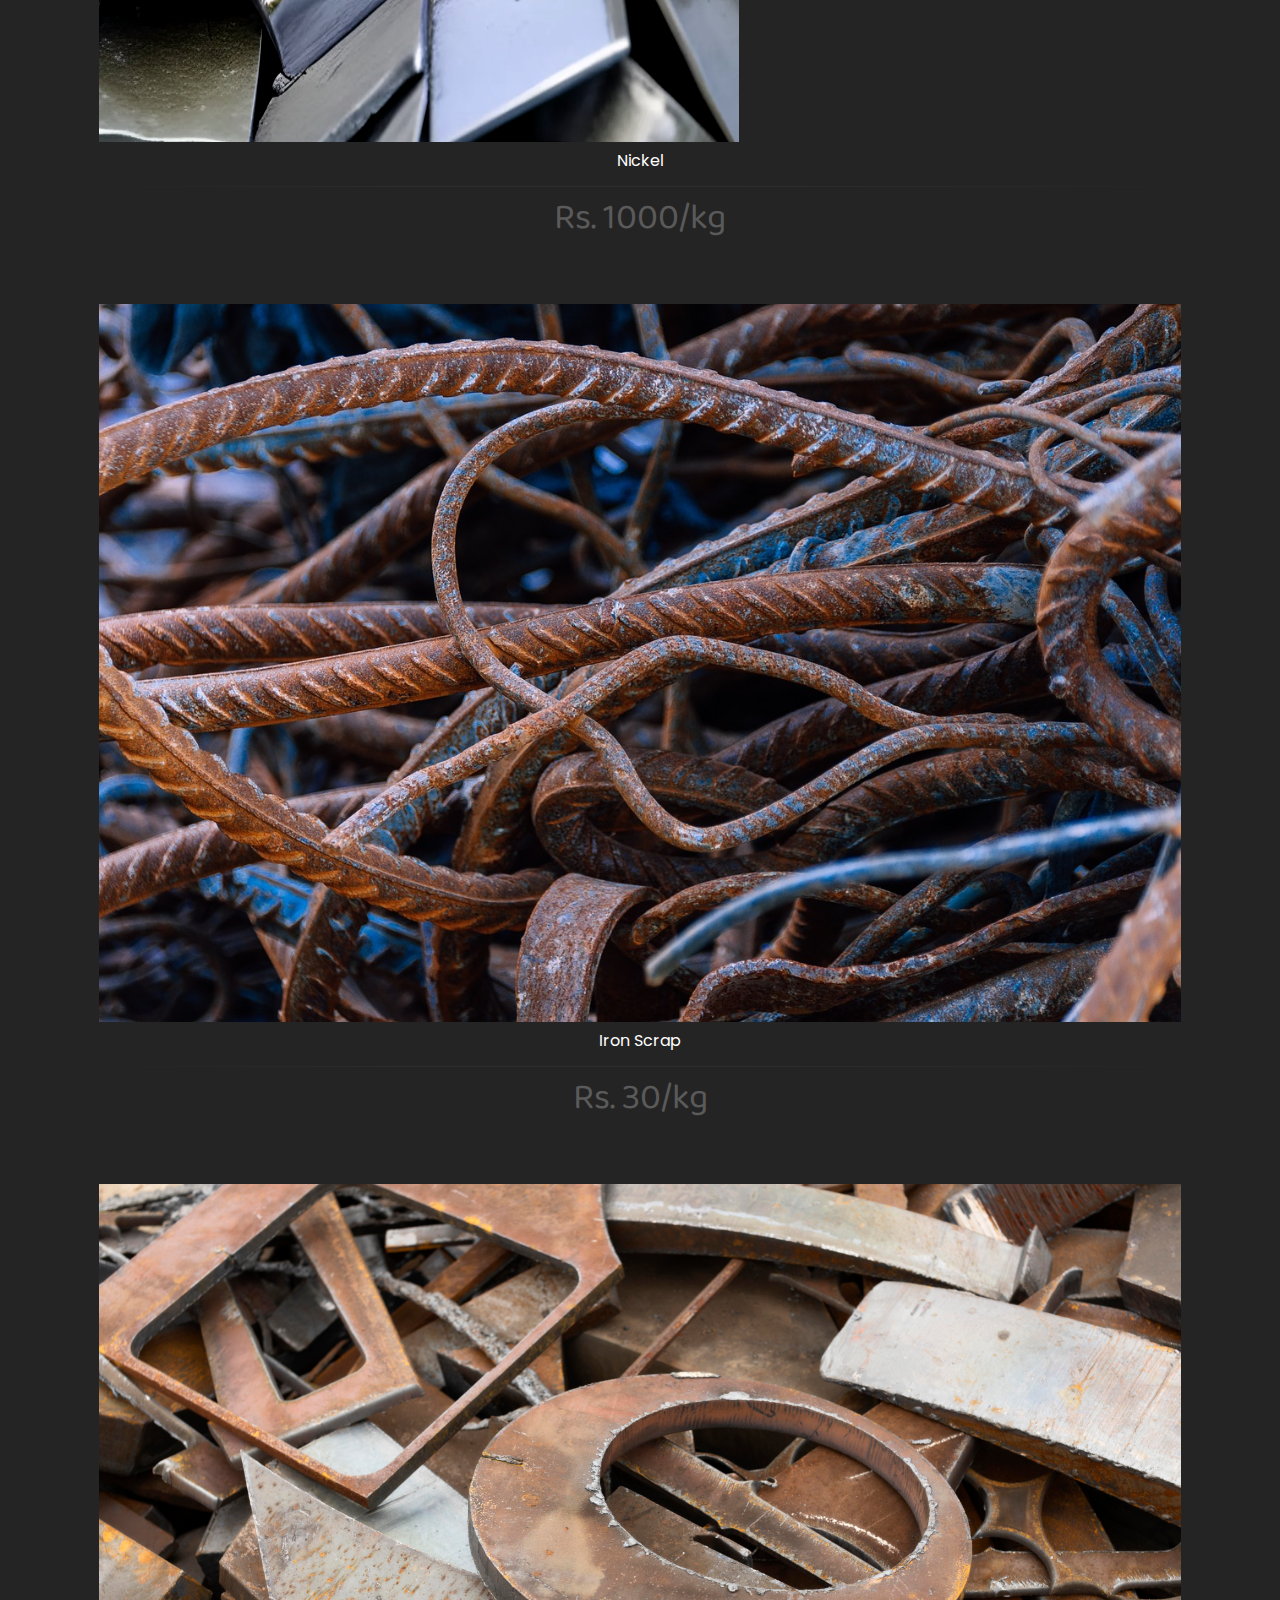
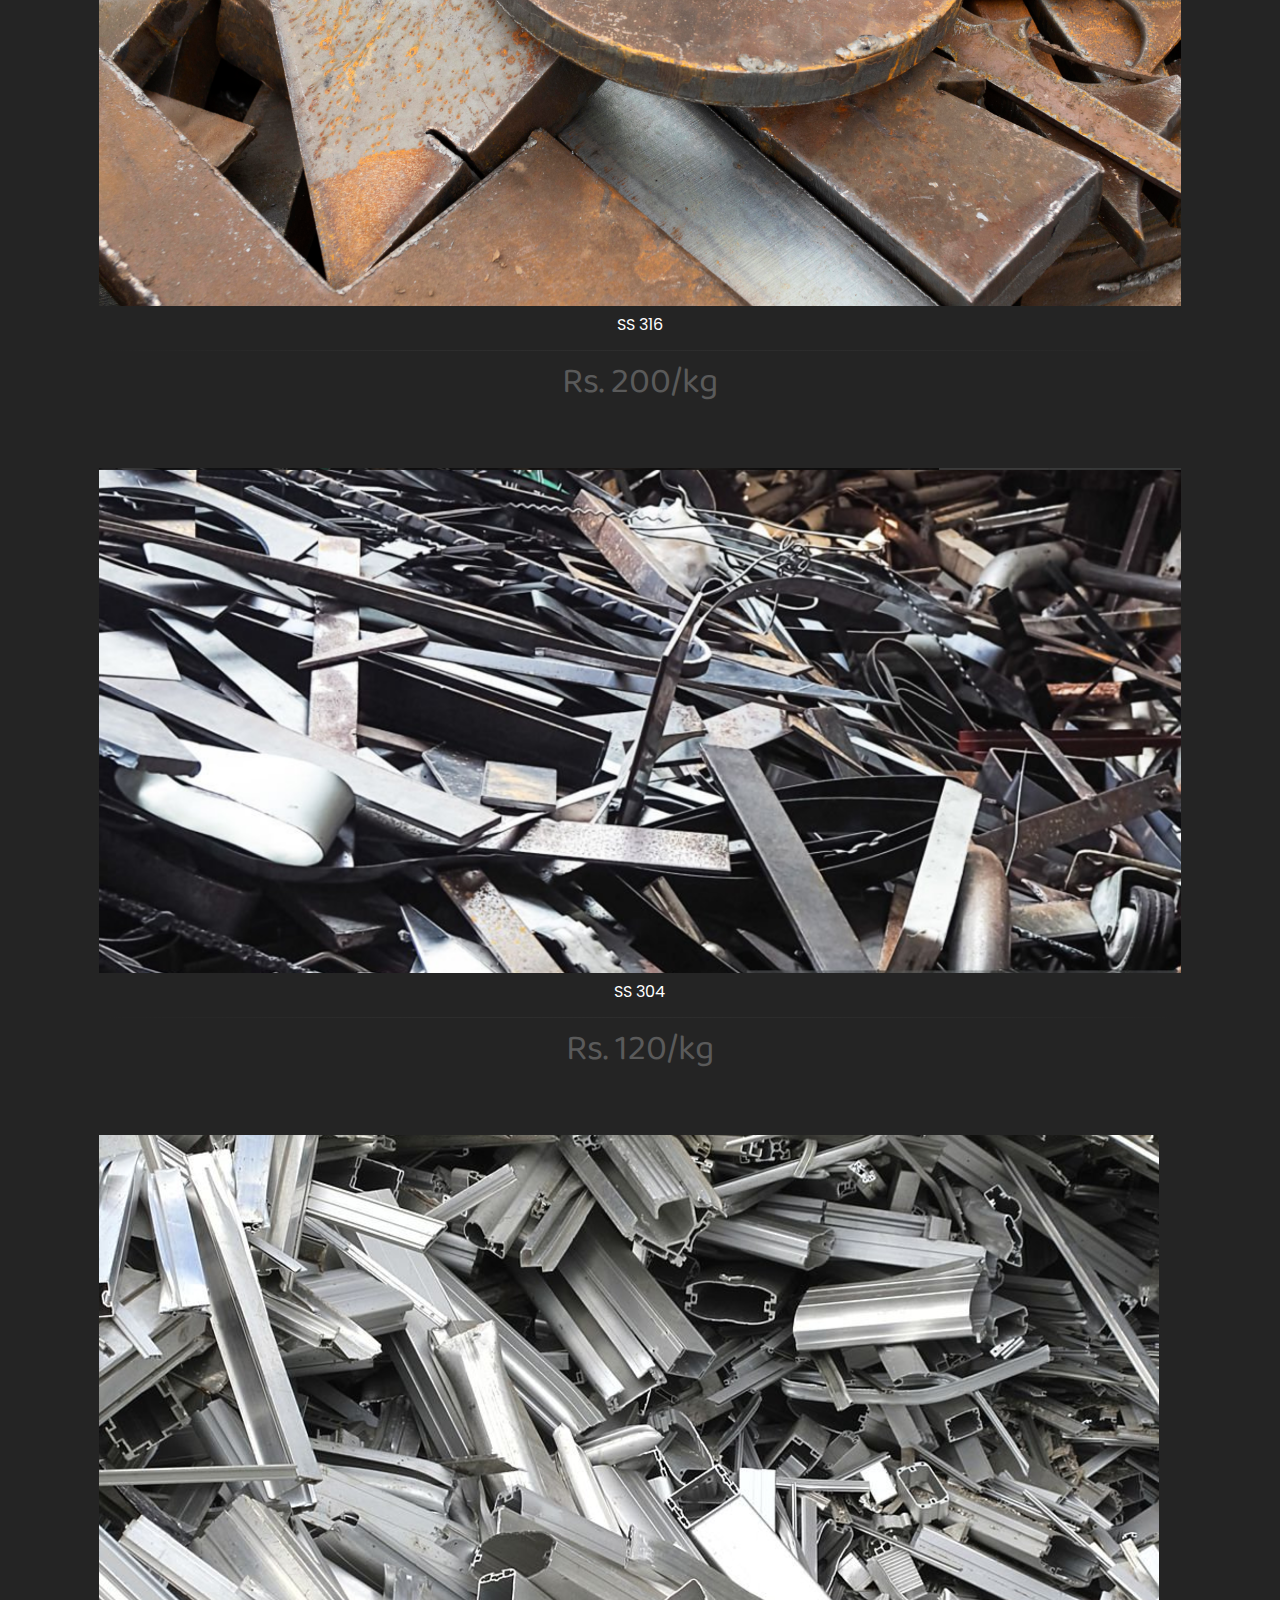
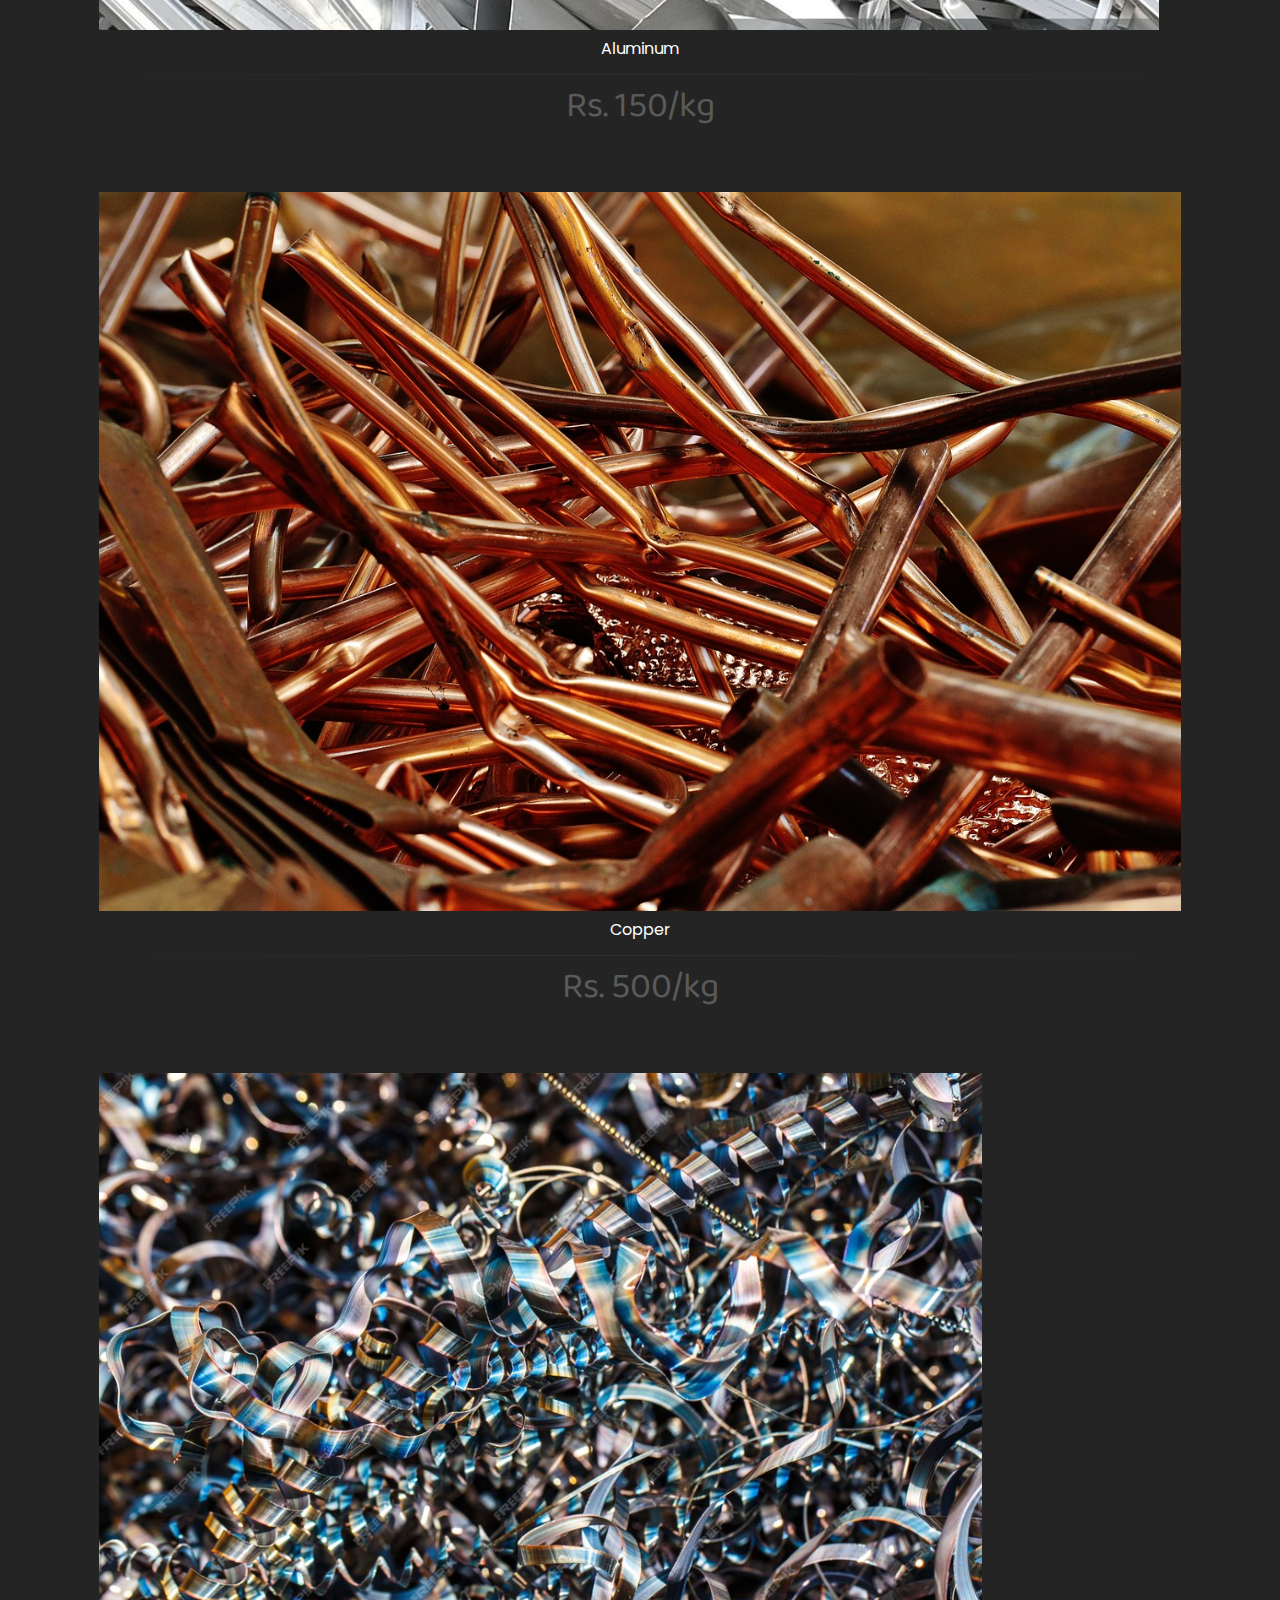
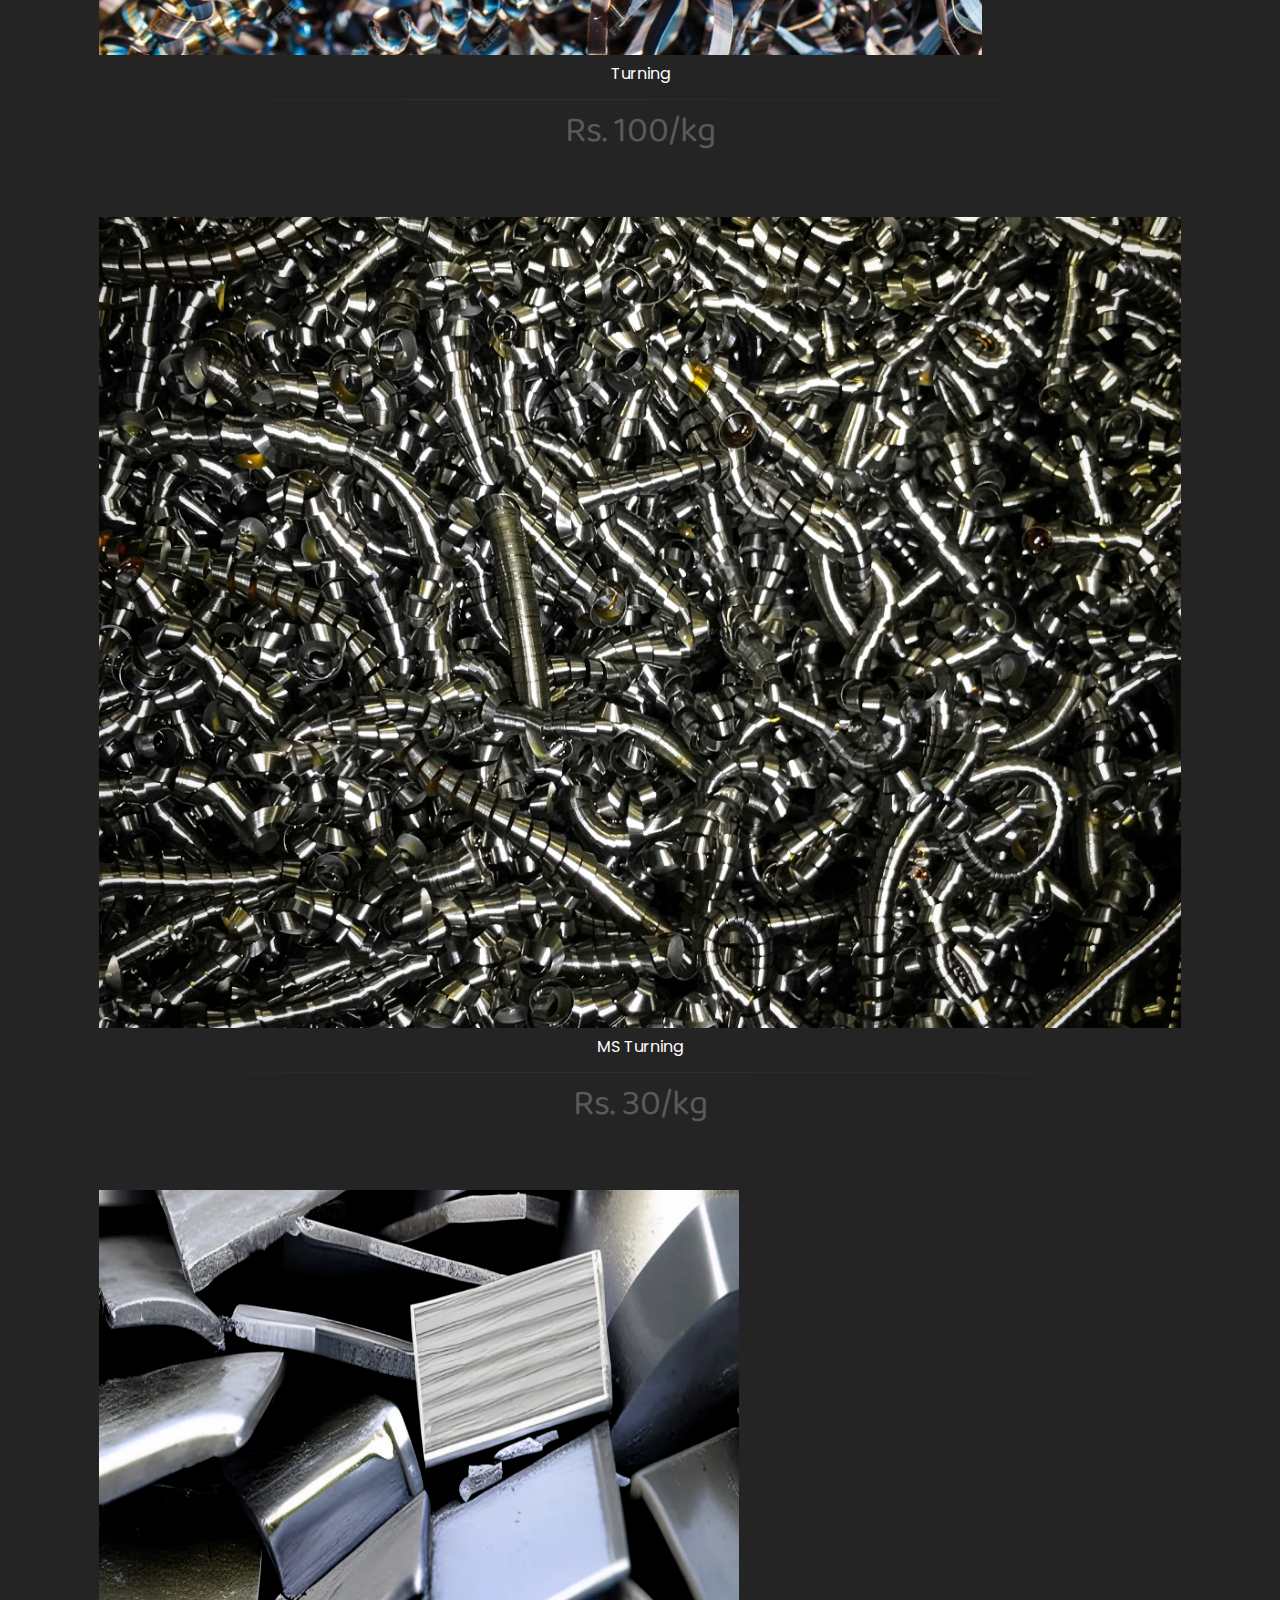
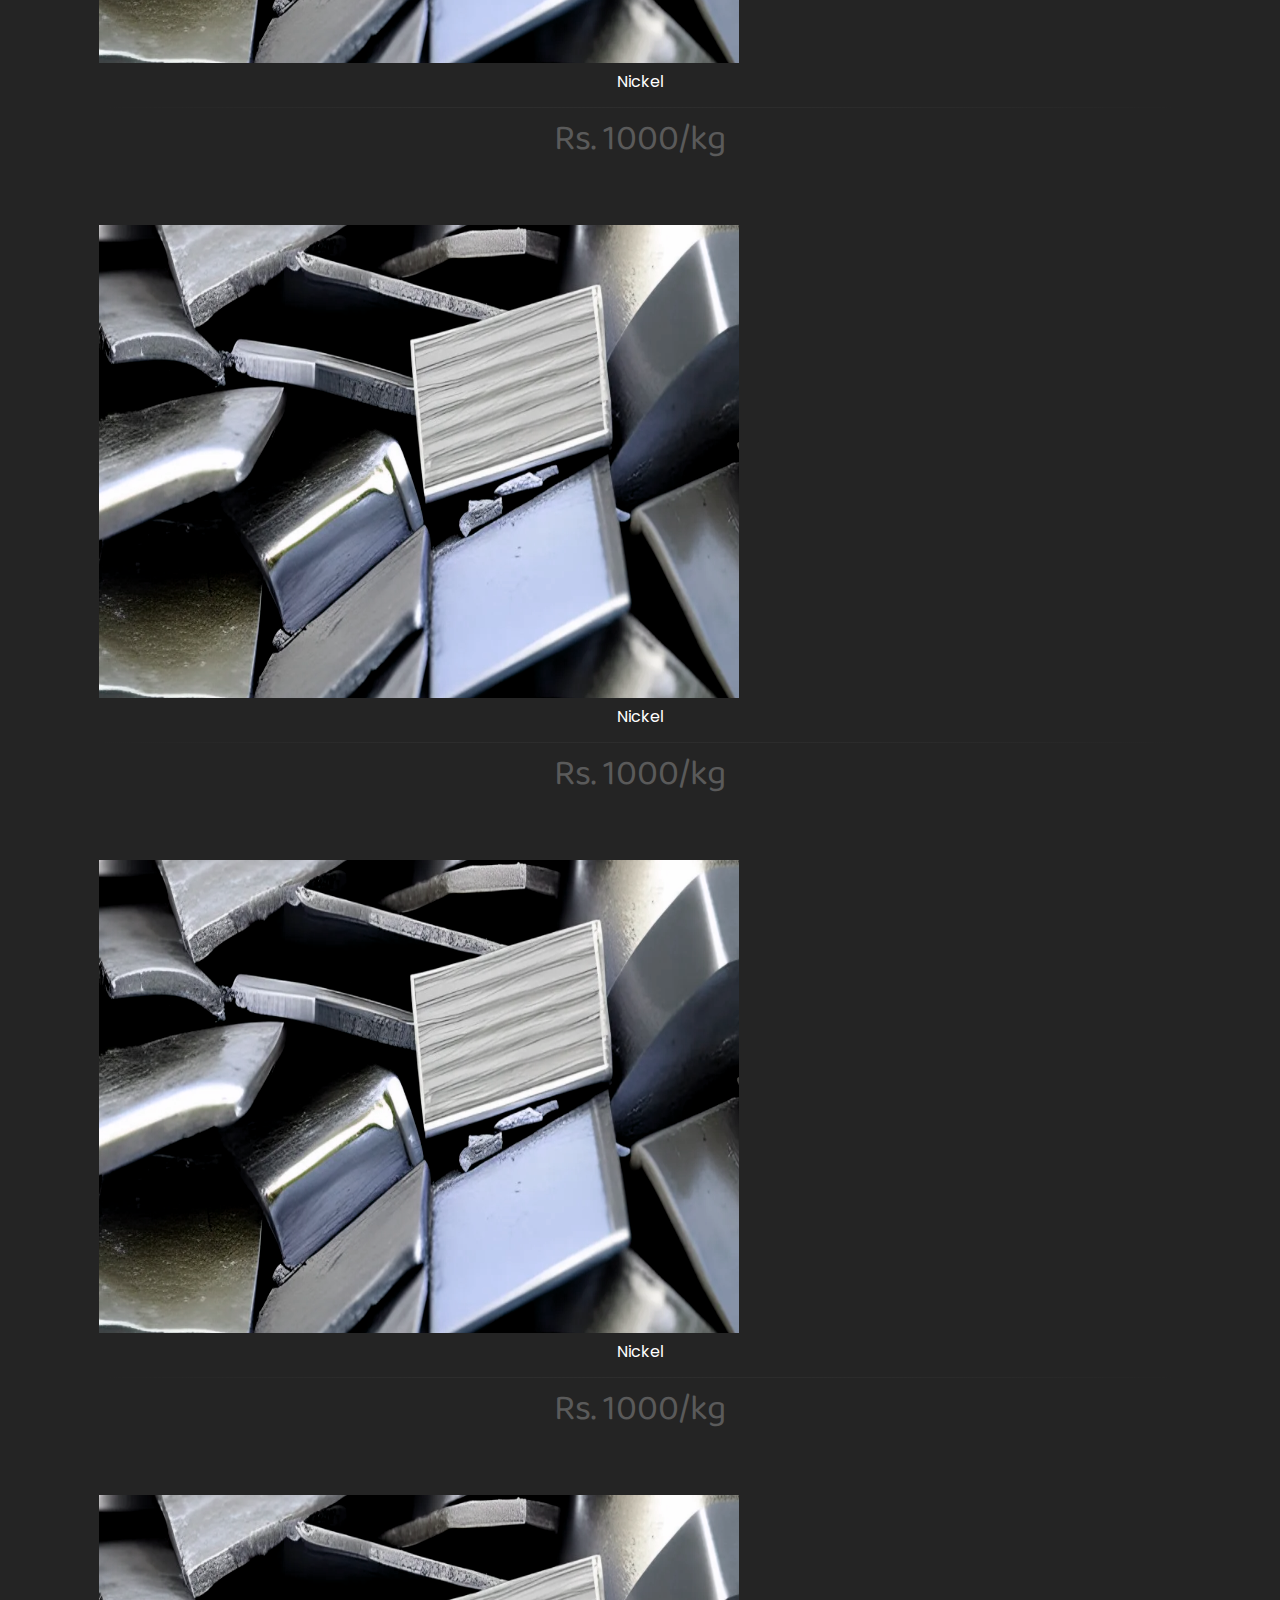
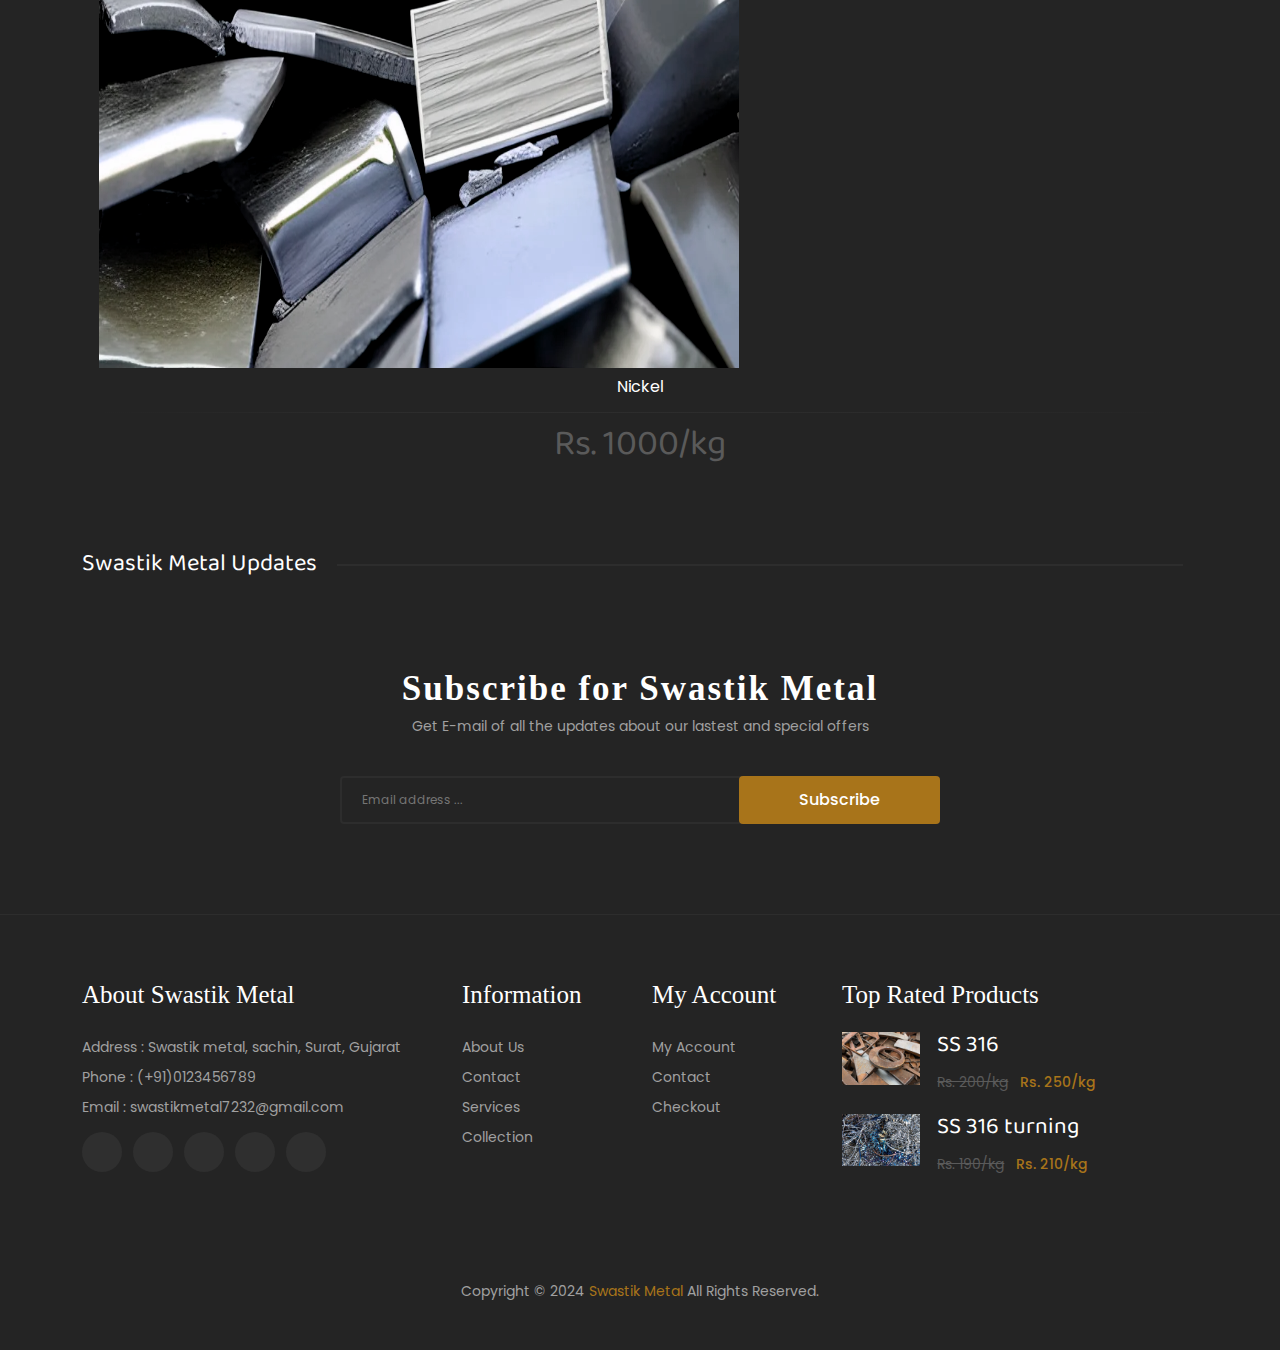
==== commit cb6f2779: "Update index.html" ====
--- a/index.html
+++ b/index.html
@@ -93,30 +93,6 @@
                                 <a href="#"><img src=" swastiklogo.png" alt="logo"></a>
                             </div>
                         </div>
-
-                        <div class="col-lg-5 col-md-7 col-6">
-                            <div class="middel_right">
-                                <div class="search_btn">
-                                    <a href="#"><i class="ion-ios-search-strong"></i></a>
-                                    <div class="dropdown_search">
-                                        <form action="#">
-                                            <input type="text" placeholder="Search Product ....">
-                                            <button type="submit"><i class="ion-ios-search-strong"></i></button>
-                                        </form>
-                                    </div>
-                                </div>
-                                <div class="wishlist_btn">
-                                    <a href="#"><ion-icon name="heart"></ion-icon></a>
-                                </div>
-                                <div class="cart_link">
-                                    <a href="#"><ion-icon name="cart"></ion-icon><span class="cart_text_quantity">Rs. </span></a>
-                                            10000</span><i class="ion-chevron-down"></i></a>
-                                    <span class="cart_quantity">1</span>
-
-                                   
-                                </div>
-                            </div>
-                        </div>
                     </div>
                 </div>
             </div>
@@ -178,8 +154,8 @@
                                                 </ul>
                                             </li>
                                            
-                                            <li><a href="/Price Update/metal_view.html">View Price </a></li>
-                                            <li><a href="Invoice/new_invoice.html">Create Invoice </a></li>
+                                            <li><a href="metal_view.html">View Price </a></li>
+                                            <li><a href="new_invoice.html">Create Invoice </a></li>
                                         
                                            
                                            
